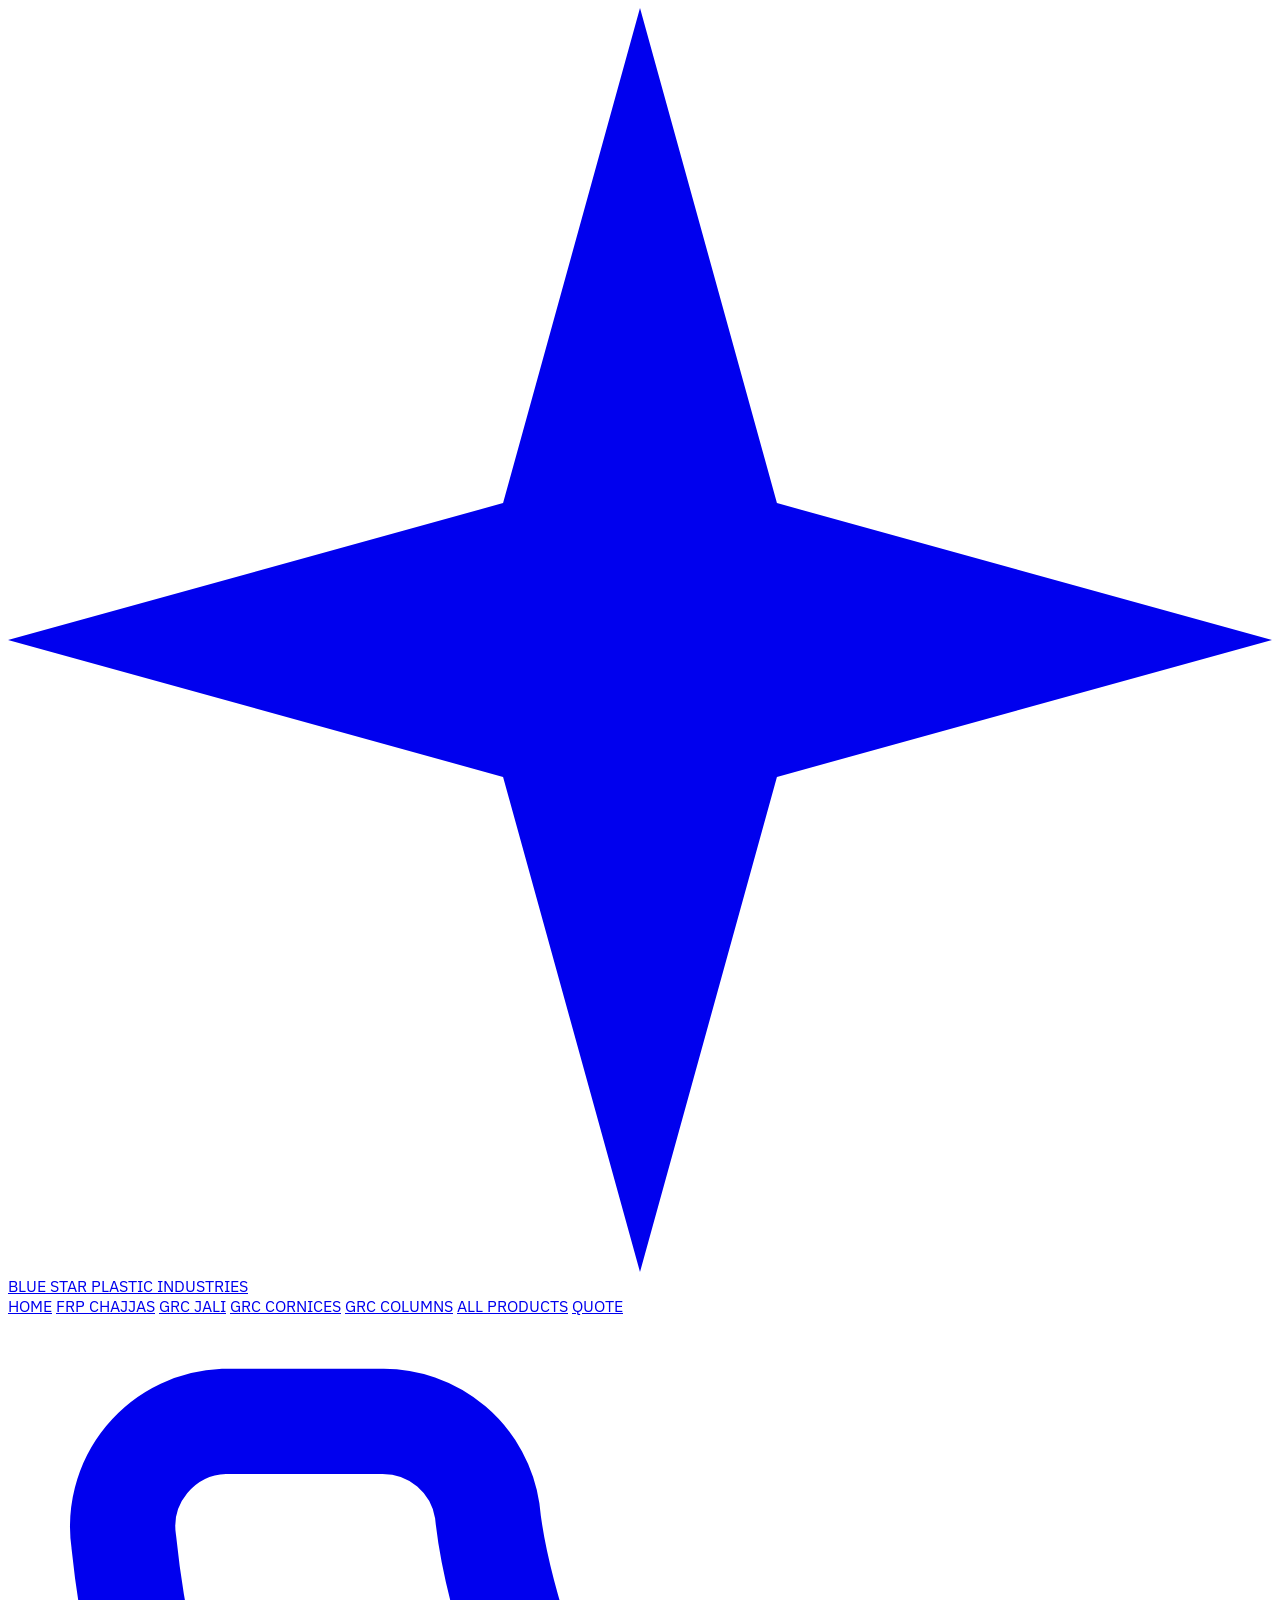
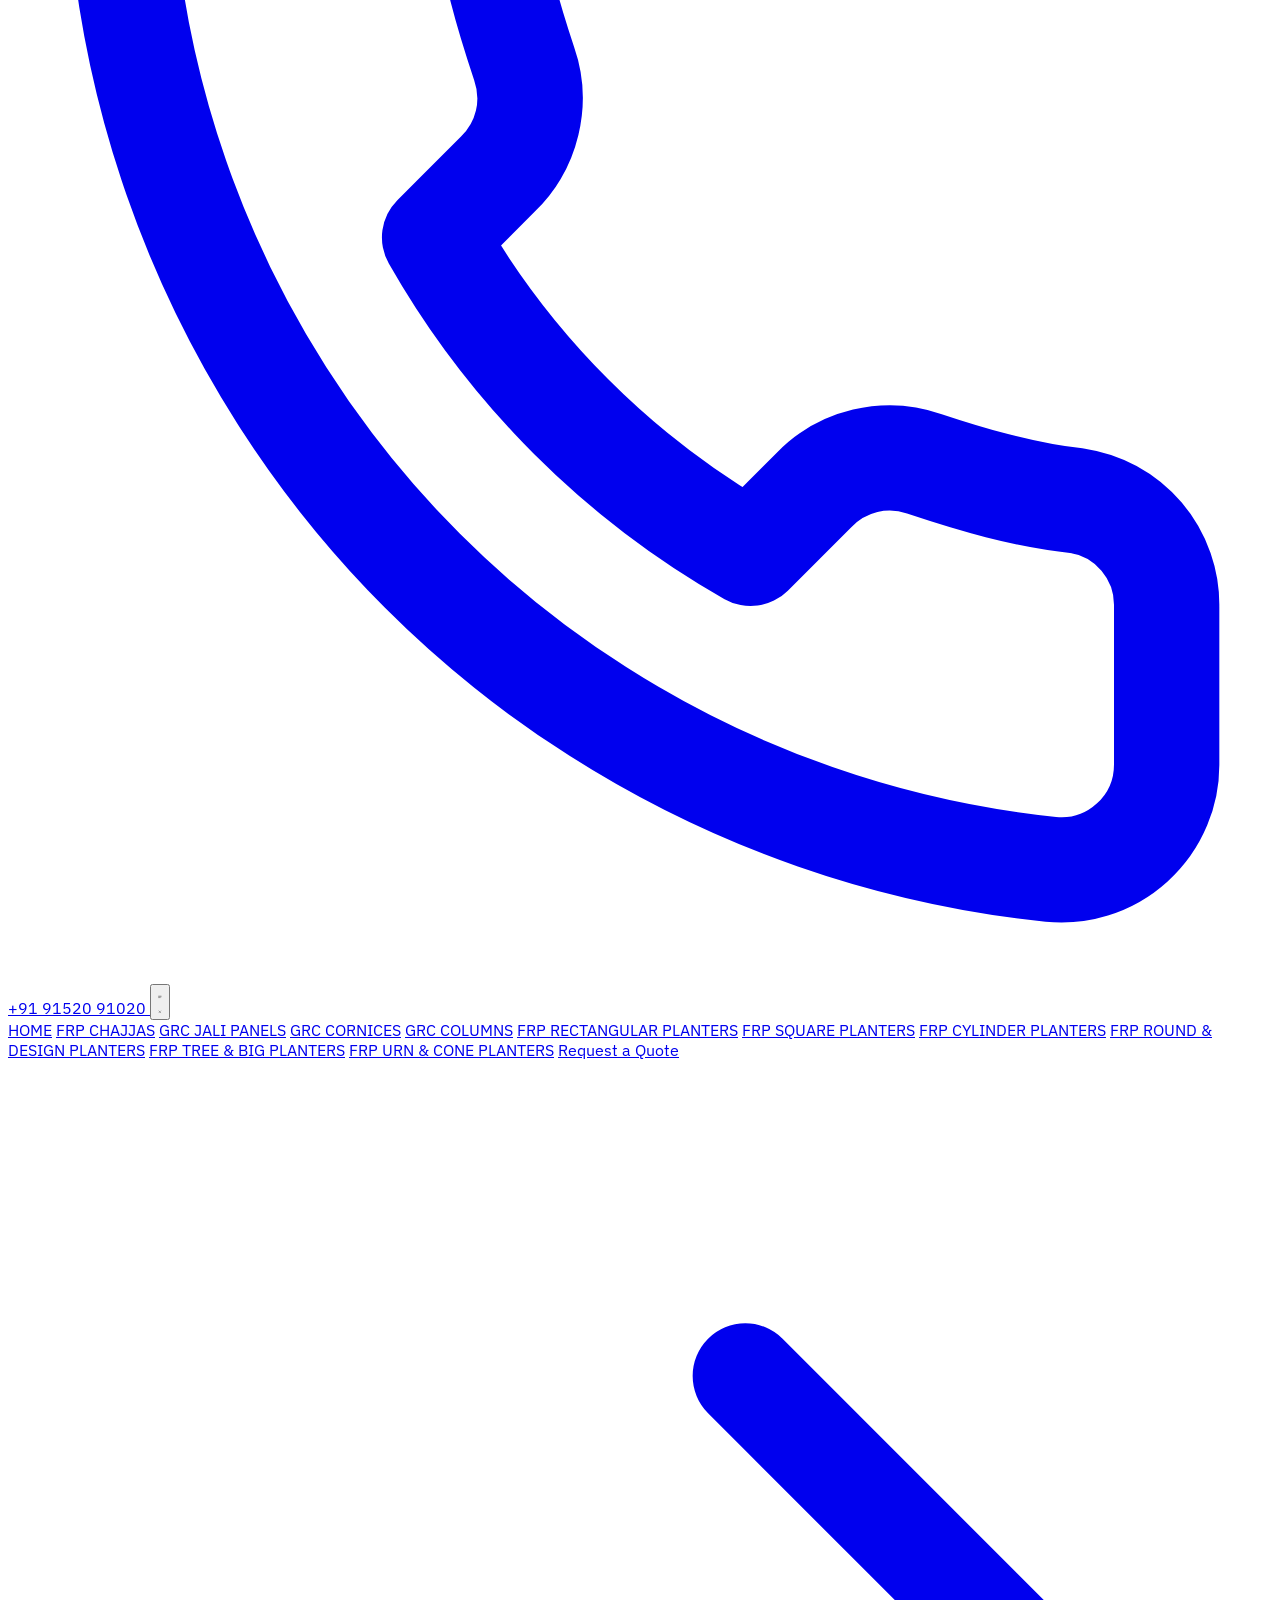
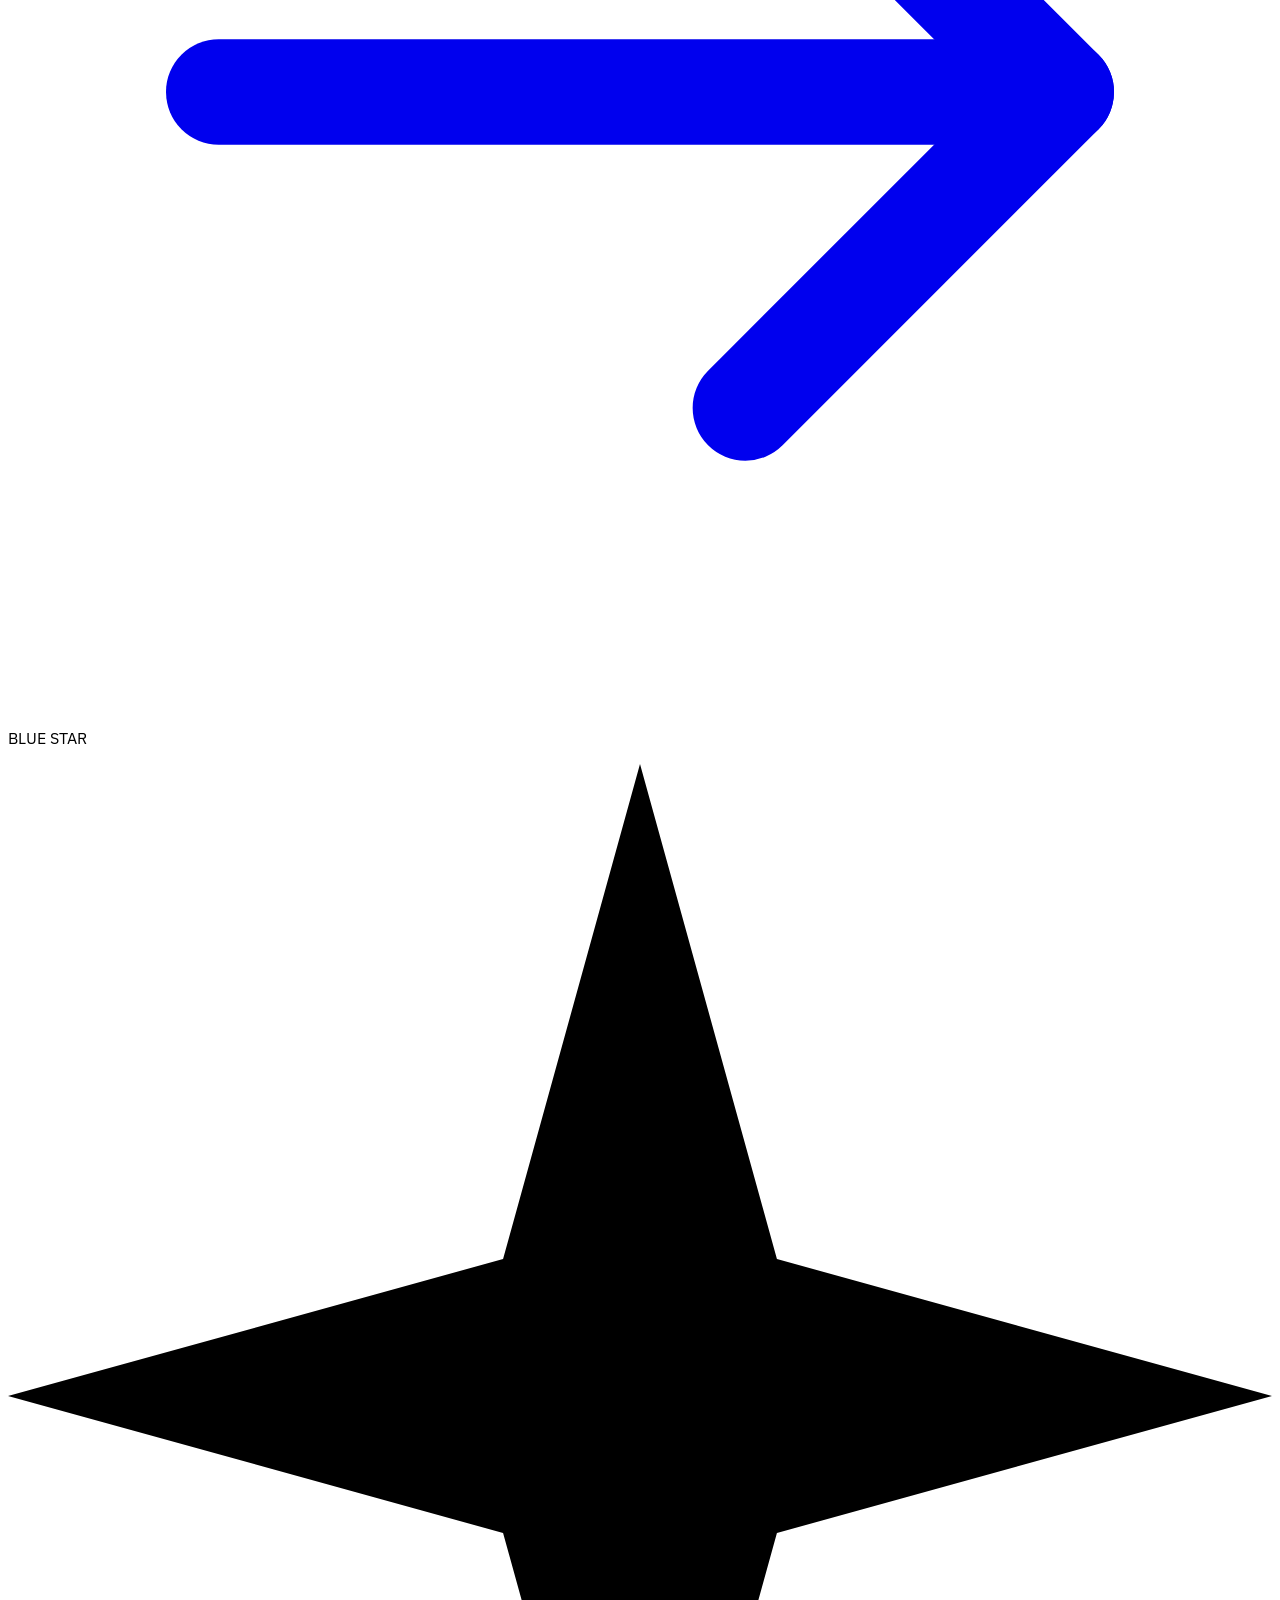
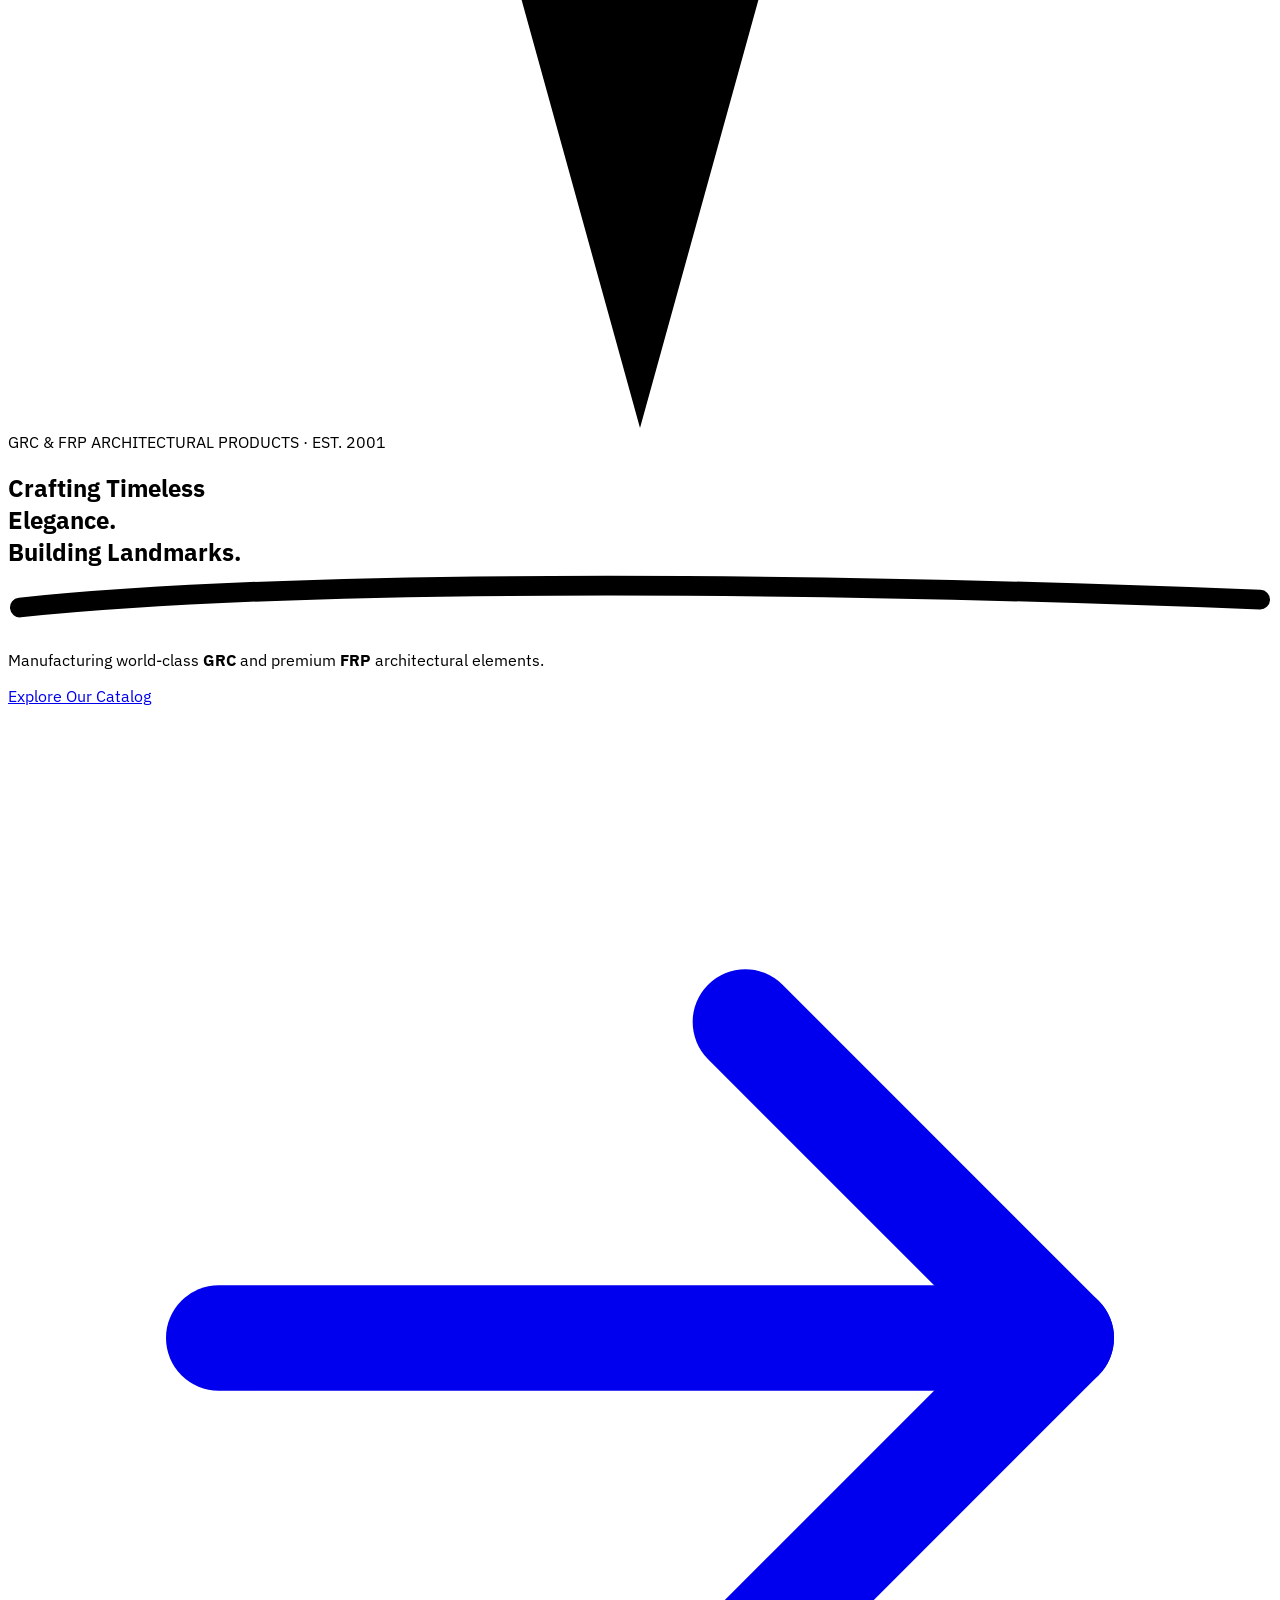
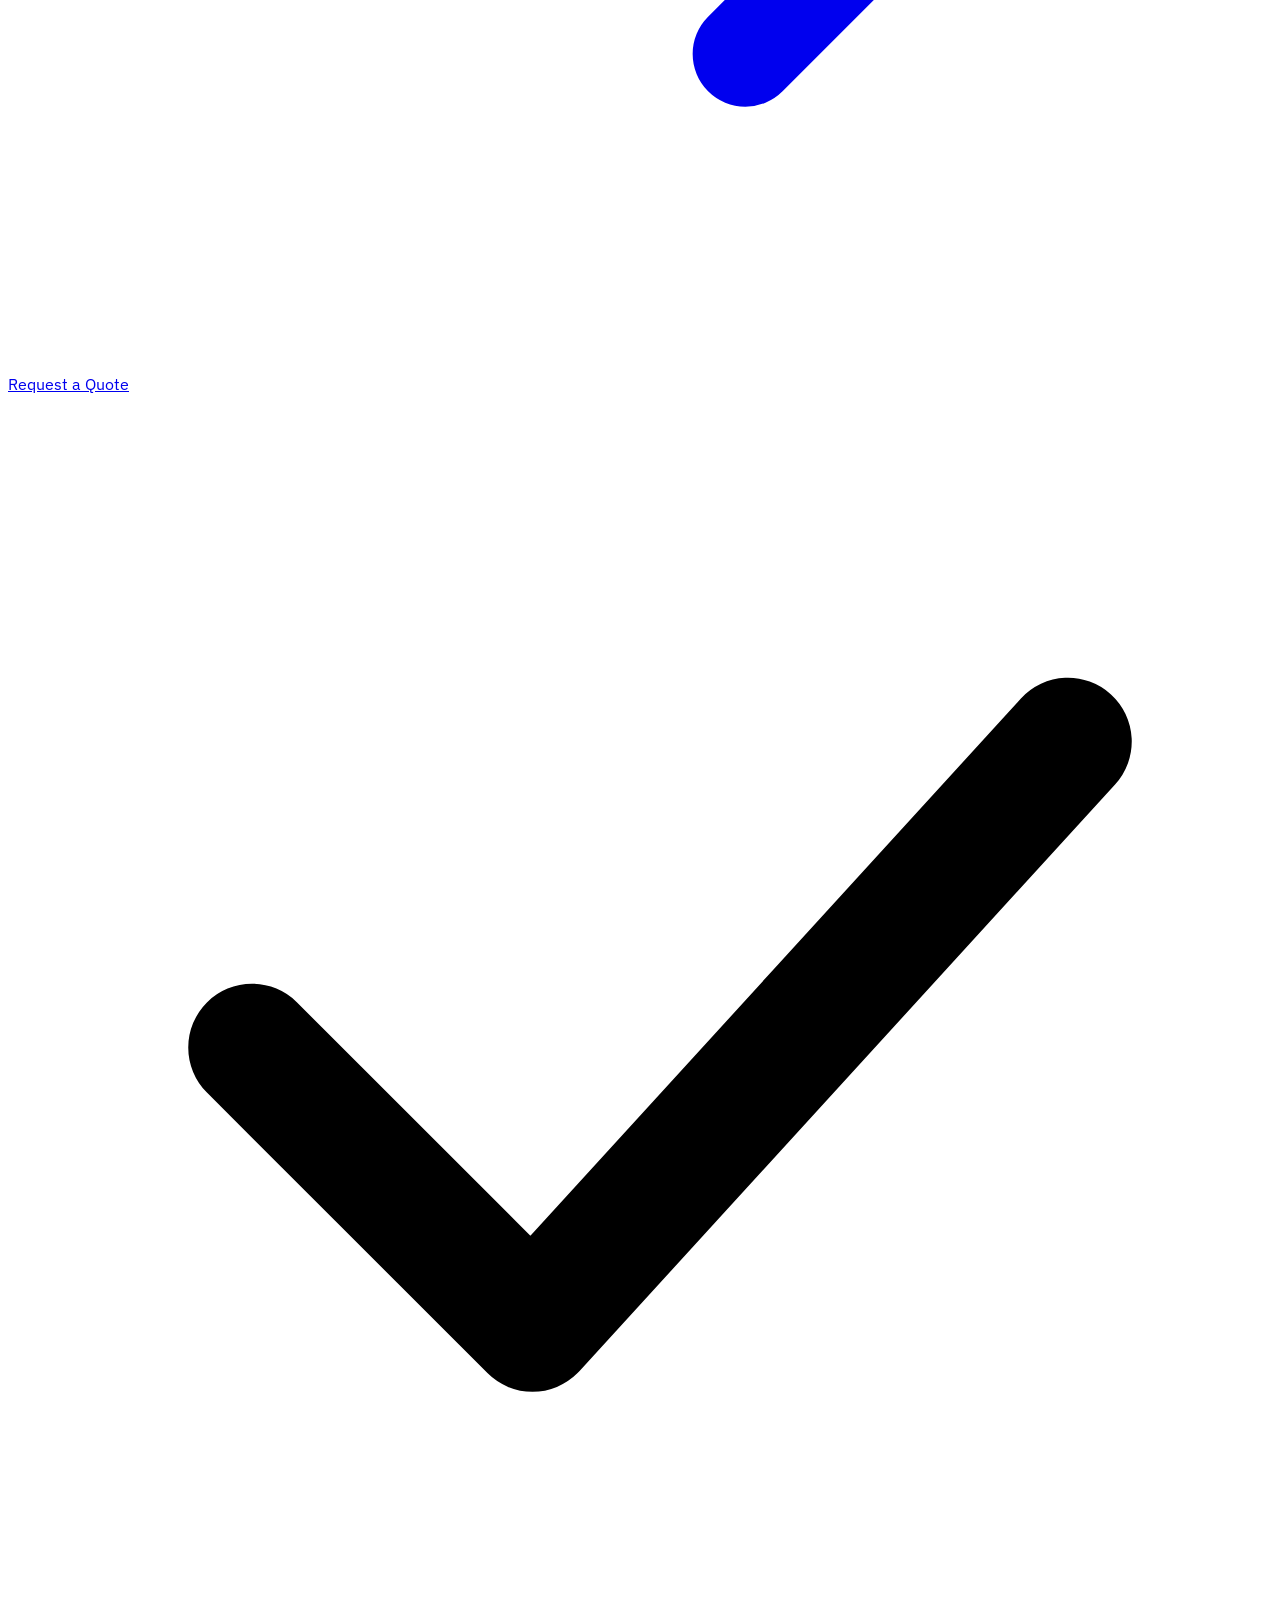
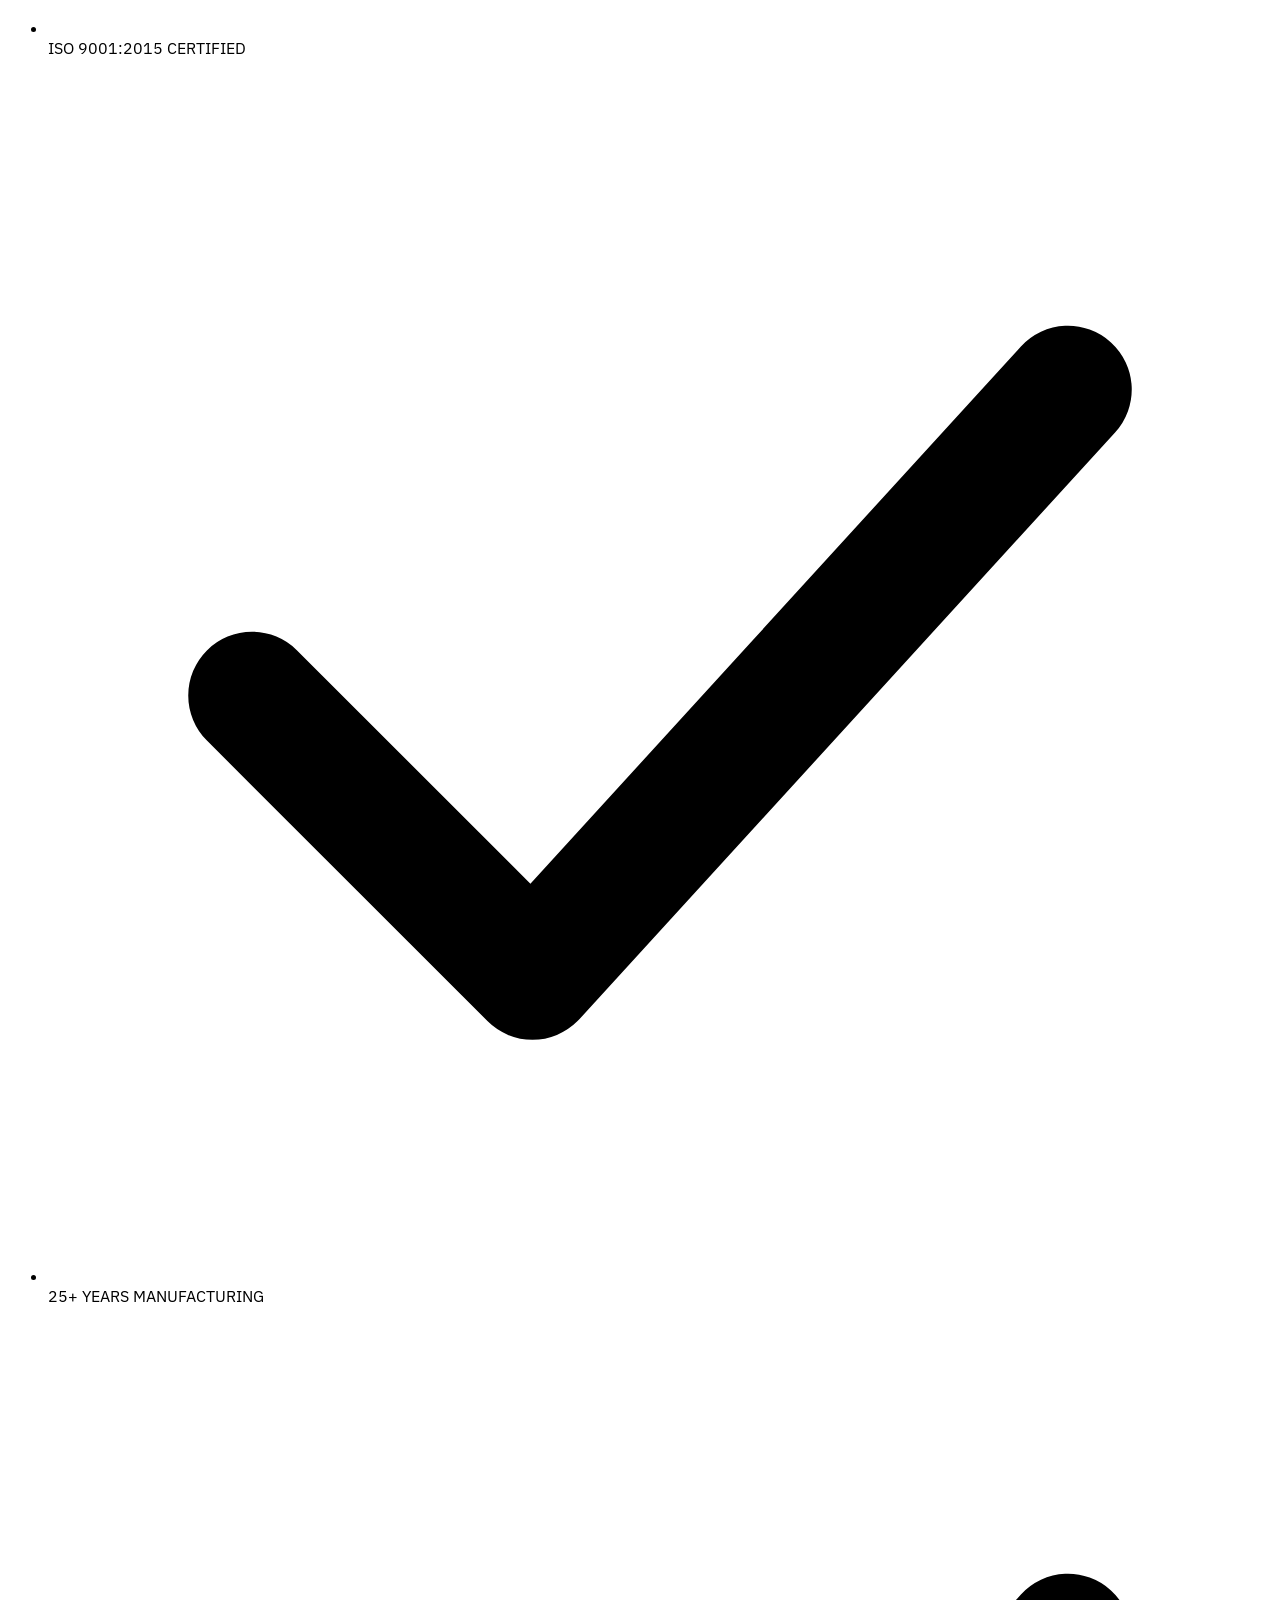
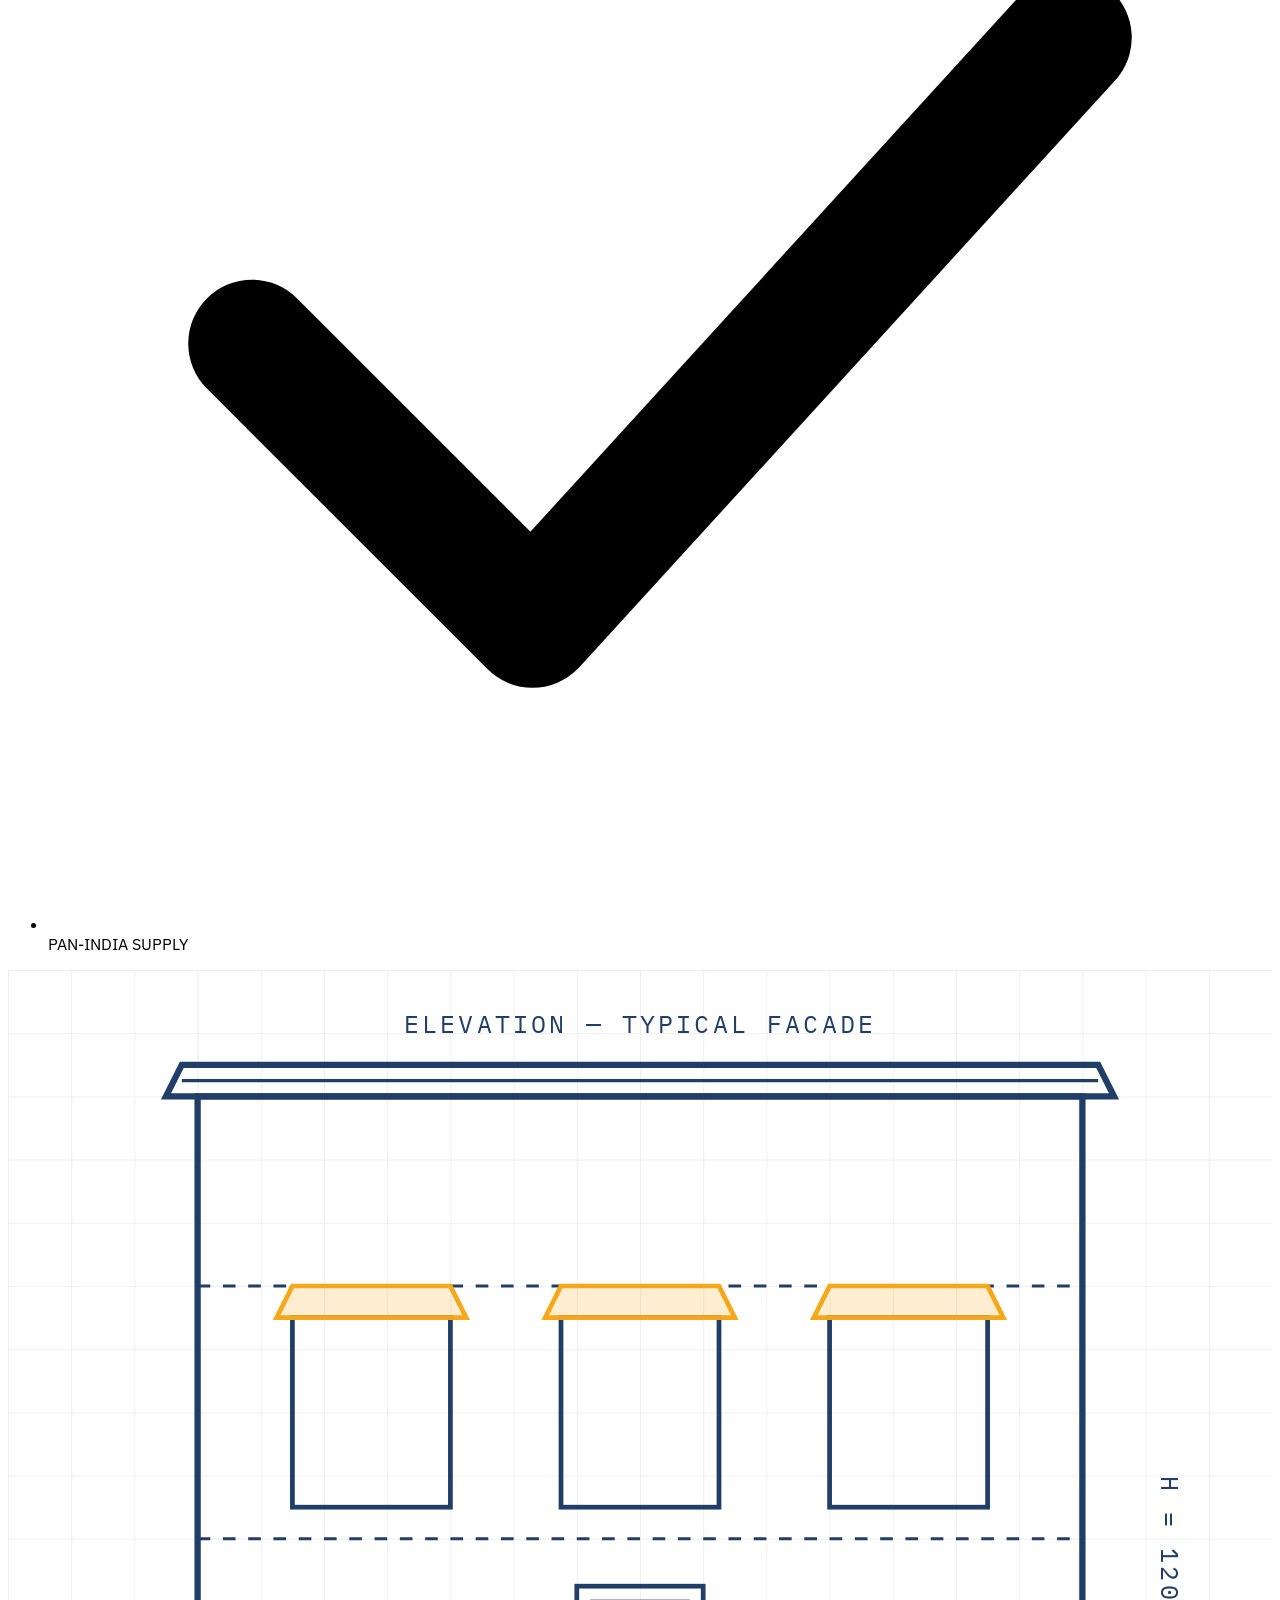
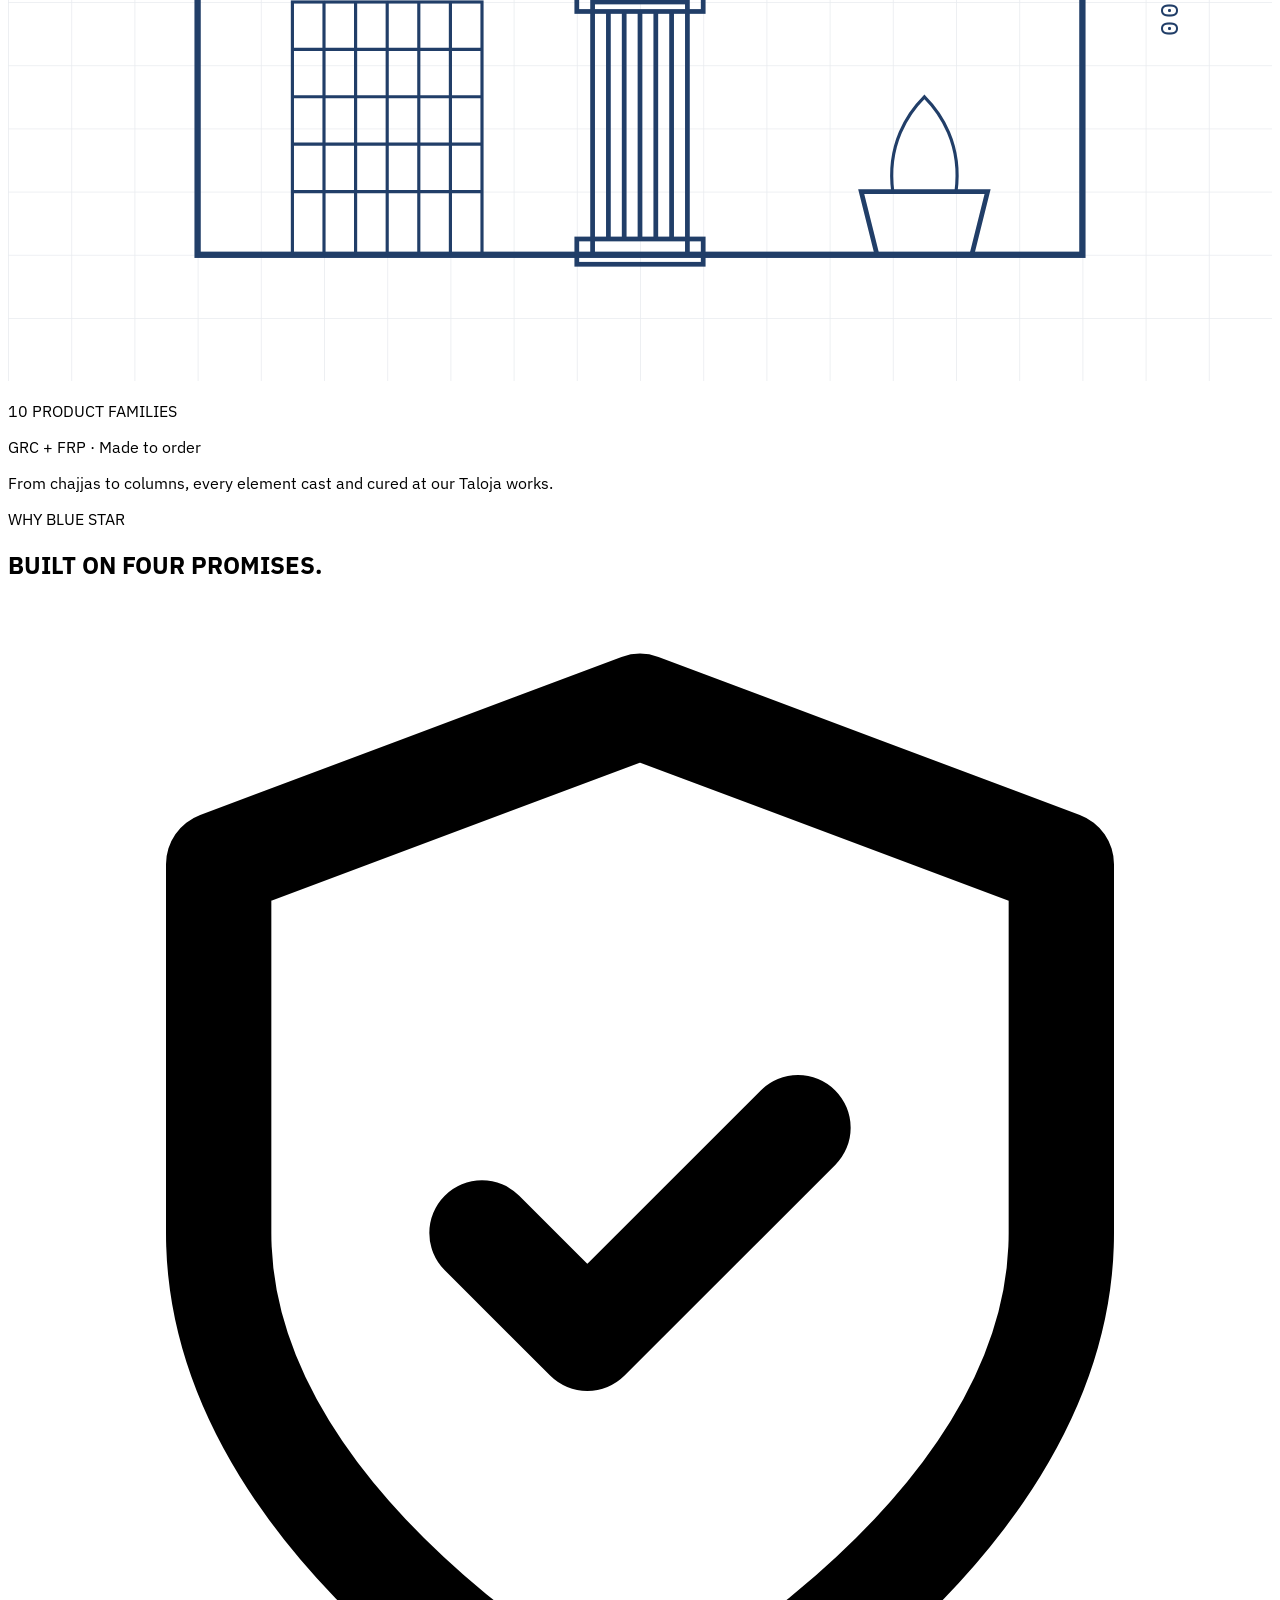
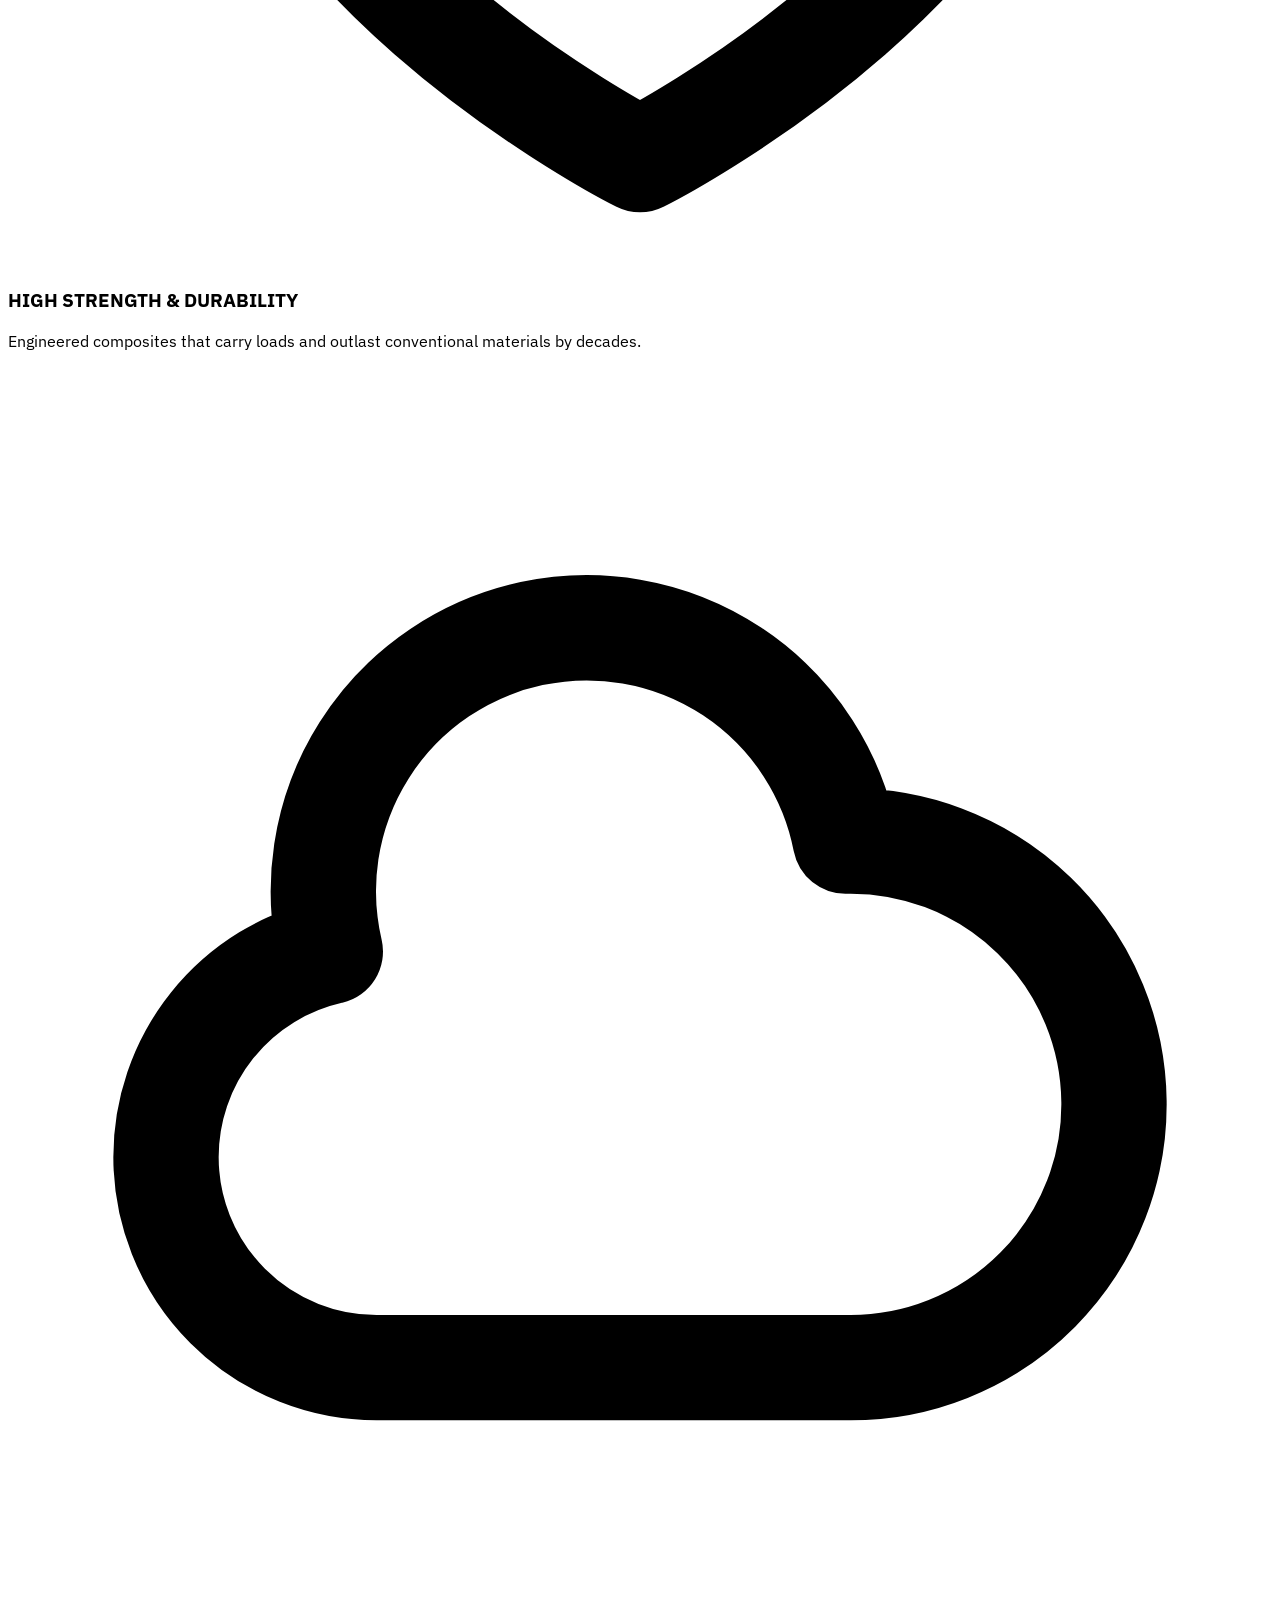
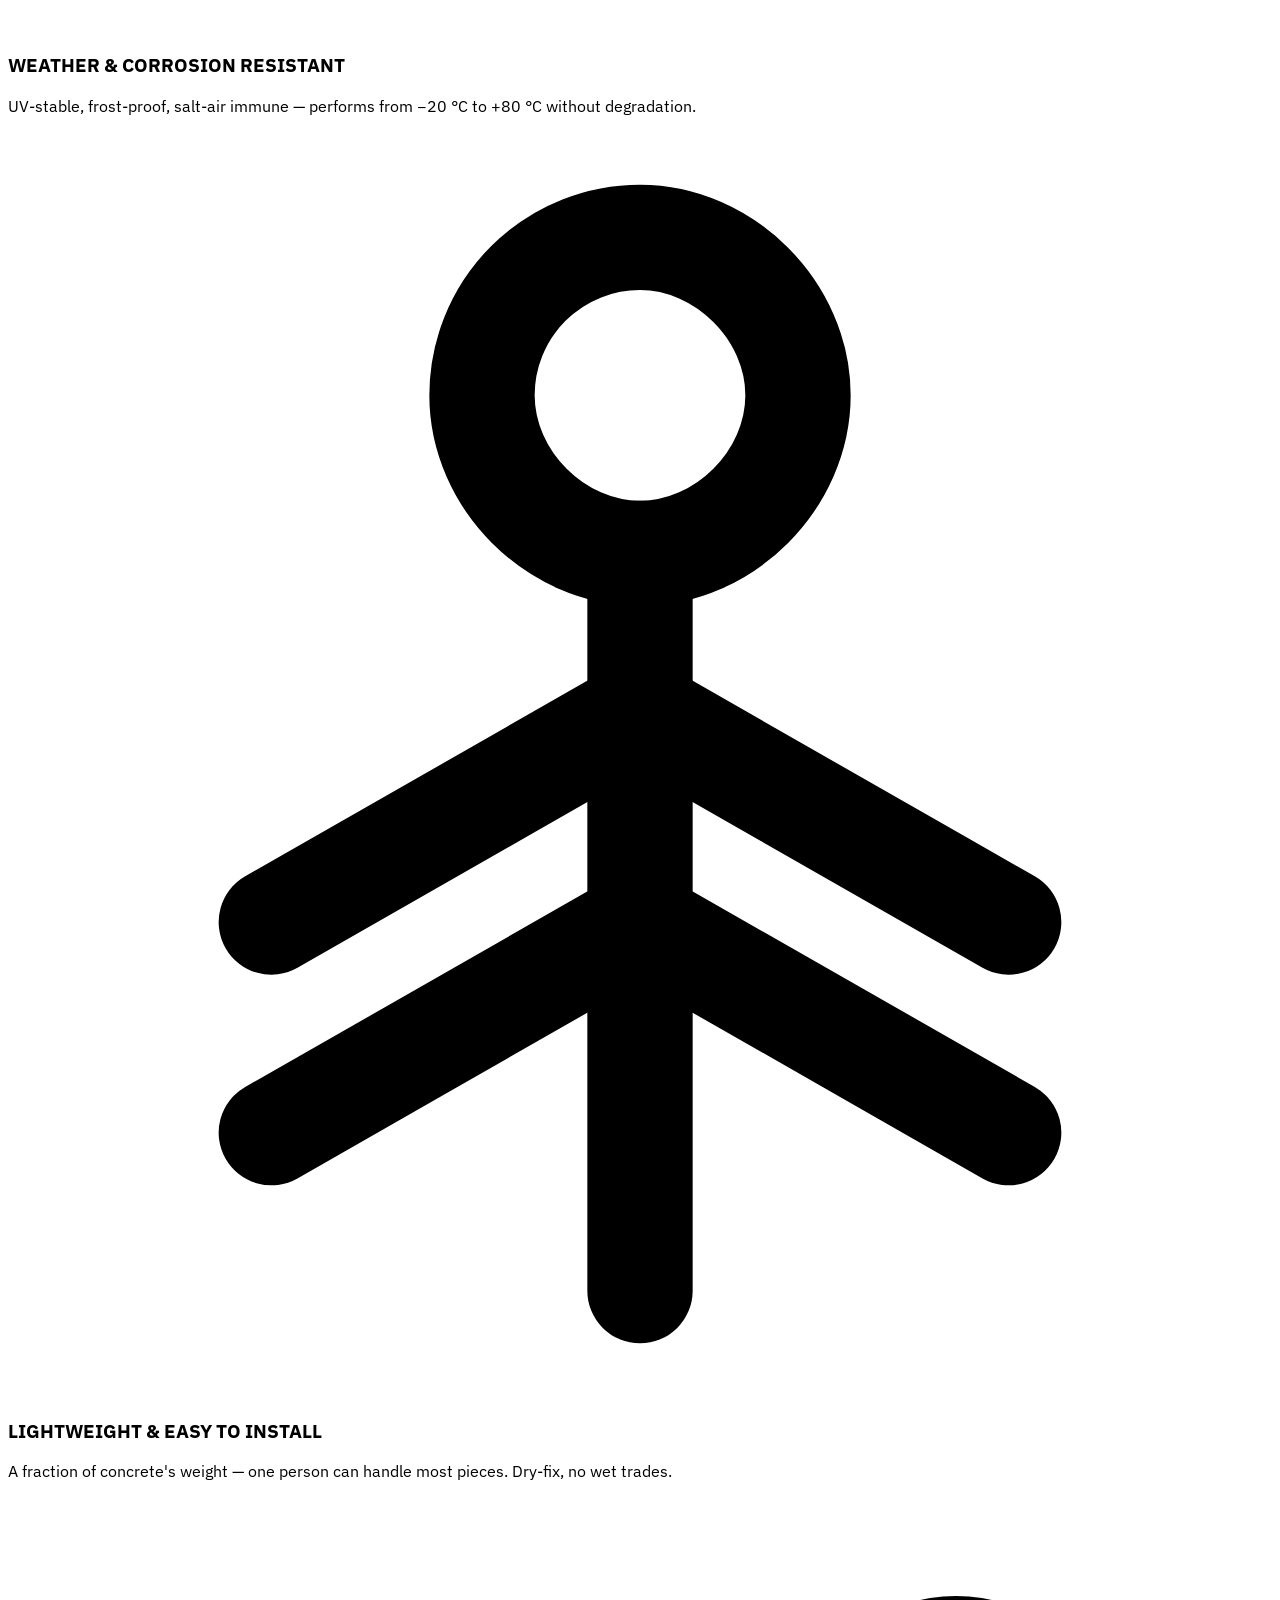
==== public/index.html @ f787c9ff "task snapshot 7a6efbeb-e450-4d61-8307-bb2cd0b70894" ====
<!DOCTYPE html>
<html lang="en">
<head>
  <meta charset="UTF-8" />
  <meta name="viewport" content="width=device-width, initial-scale=1.0" />
  <title>Blue Star Plastic Industries — GRC & FRP Architectural Products</title>
  <meta name="description" content="Blue Star Plastic Industries — manufacturing world-class GRC and premium FRP architectural elements: chajjas, jali panels, cornices, columns, planters and more. Call +91 91520 91020." />

  <!-- Open Graph -->
  <meta property="og:title" content="Blue Star Plastic Industries — GRC & FRP Architectural Products" />
  <meta property="og:description" content="Manufacturing world-class GRC and premium FRP architectural elements. Strength. Style. Perfection." />
  <meta property="og:type" content="website" />
  <meta property="og:image" content="https://placehold.co/1200x630/0c1e3a/f5a81c?text=BLUE+STAR+PLASTIC+INDUSTRIES" />

  <!-- Twitter Card -->
  <meta name="twitter:card" content="summary_large_image" />
  <meta name="twitter:title" content="Blue Star Plastic Industries — GRC & FRP Architectural Products" />
  <meta name="twitter:description" content="Manufacturing world-class GRC and premium FRP architectural elements." />
  <meta name="twitter:image" content="https://placehold.co/1200x630/0c1e3a/f5a81c?text=BLUE+STAR+PLASTIC+INDUSTRIES" />

  <!-- Favicon -->
  <link rel="icon" href="data:image/svg+xml,%3Csvg xmlns='http://www.w3.org/2000/svg' viewBox='0 0 32 32'%3E%3Crect width='32' height='32' rx='6' fill='%230c1e3a'/%3E%3Cpath d='M16 4l2.8 9.2L28 16l-9.2 2.8L16 28l-2.8-9.2L4 16l9.2-2.8z' fill='%23f5a81c'/%3E%3C/svg%3E" />

  <!-- Tailwind CSS CDN -->
  <script src="https://cdn.tailwindcss.com"></script>
  <script>
    tailwind.config = {
      theme: {
        extend: {
          colors: {
            navy: {
              50:  '#f2f6fb',
              100: '#e4ecf6',
              200: '#c8d8ea',
              300: '#a2bbd8',
              400: '#7192bc',
              500: '#4a6d9e',
              600: '#325282',
              700: '#213e68',
              800: '#152c4f',
              900: '#0c1e3a',
              950: '#071427',
            },
            accent: {
              300: '#ffd489',
              400: '#ffc258',
              500: '#f5a81c',
              600: '#d98e0b',
              700: '#b37206',
            },
            paper: '#f6f8fb',
          },
          fontFamily: {
            display: ['"Bebas Neue"', 'sans-serif'],
            sans:    ['"IBM Plex Sans"', 'system-ui', 'sans-serif'],
            mono:    ['"IBM Plex Mono"', 'monospace'],
          },
        },
      },
    };
  </script>

  <!-- Fonts -->
  <link rel="preconnect" href="https://fonts.googleapis.com" />
  <link rel="preconnect" href="https://fonts.gstatic.com" crossorigin />
  <link href="https://fonts.googleapis.com/css2?family=Bebas+Neue&family=IBM+Plex+Mono:wght@400;500;600&family=IBM+Plex+Sans:wght@400;500;600;700&display=swap" rel="stylesheet" />

  <style>
    html { scroll-behavior: smooth; }
    body { font-family: 'IBM Plex Sans', system-ui, sans-serif; -webkit-font-smoothing: antialiased; }
    ::selection { background: #f5a81c; color: #071427; }

    /* Nav underline animation */
    .nav-link { position: relative; }
    .nav-link::after {
      content: '';
      position: absolute;
      left: 0; right: 100%; bottom: -4px;
      height: 2px;
      background: #f5a81c;
      transition: right 0.3s ease;
    }
    .nav-link:hover::after,
    .nav-link:focus-visible::after { right: 0; }

    /* Product card hover */
    .product-card {
      transition: transform 0.3s ease, box-shadow 0.3s ease;
    }
    .product-card:hover {
      transform: translateY(-6px);
      box-shadow: 0 20px 40px -12px rgba(12, 30, 58, 0.18);
    }

    /* WhatsApp pulse */
    @keyframes wa-pulse {
      0%   { box-shadow: 0 0 0 0 rgba(37, 211, 102, 0.5); }
      70%  { box-shadow: 0 0 0 18px rgba(37, 211, 102, 0); }
      100% { box-shadow: 0 0 0 0 rgba(37, 211, 102, 0); }
    }
    .wa-pulse { animation: wa-pulse 2.4s infinite; }

    /* Reduced motion */
    @media (prefers-reduced-motion: reduce) {
      *, *::before, *::after {
        animation-duration: 0.01ms !important;
        transition-duration: 0.01ms !important;
      }
      html { scroll-behavior: auto; }
    }
  </style>
</head>

<body class="bg-paper text-navy-900">

  <!-- ================================================================
       HEADER
       ================================================================ -->
  <header id="site-header" class="fixed inset-x-0 top-0 z-50 bg-white/95 backdrop-blur-sm shadow-sm transition-all duration-300">
    <div class="mx-auto flex max-w-7xl items-center justify-between px-5 py-3.5 sm:px-8">

      <!-- Logo -->
      <a href="index.html" class="group flex items-center gap-2.5">
        <svg viewBox="0 0 24 24" class="h-7 w-7 text-accent-500 transition-transform duration-300 group-hover:rotate-45" aria-hidden="true">
          <path d="M12 0 L14.6 9.4 L24 12 L14.6 14.6 L12 24 L9.4 14.6 L0 12 L9.4 9.4 Z" fill="currentColor"/>
        </svg>
        <span class="leading-none">
          <span class="block font-display text-[22px] tracking-[0.06em] text-navy-900">BLUE STAR</span>
          <span class="mt-0.5 block font-mono text-[8.5px] tracking-[0.34em] text-accent-600">PLASTIC INDUSTRIES</span>
        </span>
      </a>

      <!-- Desktop nav -->
      <nav class="hidden items-center gap-7 lg:flex" aria-label="Primary">
        <a href="index.html"              class="nav-link font-mono text-[11px] tracking-[0.18em] text-accent-600">HOME</a>
        <a href="chajjas.html"             class="nav-link font-mono text-[11px] tracking-[0.18em] text-navy-700 hover:text-navy-950">FRP CHAJJAS</a>
        <a href="jali-panels.html"         class="nav-link font-mono text-[11px] tracking-[0.18em] text-navy-700 hover:text-navy-950">GRC JALI</a>
        <a href="cornices.html"            class="nav-link font-mono text-[11px] tracking-[0.18em] text-navy-700 hover:text-navy-950">GRC CORNICES</a>
        <a href="columns.html"             class="nav-link font-mono text-[11px] tracking-[0.18em] text-navy-700 hover:text-navy-950">GRC COLUMNS</a>
        <a href="#products"                class="nav-link font-mono text-[11px] tracking-[0.18em] text-navy-700 hover:text-navy-950">ALL PRODUCTS</a>
        <a href="#quote"                   class="nav-link font-mono text-[11px] tracking-[0.18em] text-navy-700 hover:text-navy-950">QUOTE</a>
      </nav>

      <!-- Right side: CTA + hamburger -->
      <div class="flex items-center gap-2.5">
        <a href="tel:+919152091020" class="hidden sm:inline-flex items-center gap-1.5 bg-accent-500 px-3 py-2.5 text-xs font-semibold text-navy-950 transition hover:bg-accent-400">
          <svg viewBox="0 0 24 24" class="h-4 w-4" fill="none" stroke="currentColor" stroke-width="2" stroke-linecap="round" stroke-linejoin="round"><path d="M22 16.9v3a2 2 0 0 1-2.2 2 19.8 19.8 0 0 1-8.6-3 19.5 19.5 0 0 1-6-6 19.8 19.8 0 0 1-3-8.6A2 2 0 0 1 4.1 2h3a2 2 0 0 1 2 1.7c.1 1 .4 2 .7 2.9a2 2 0 0 1-.5 2.1L8.1 9.9a16 16 0 0 0 6 6l1.2-1.2a2 2 0 0 1 2.1-.5c.9.3 1.9.6 2.9.7a2 2 0 0 1 1.7 2Z"/></svg>
          <span class="whitespace-nowrap">+91 91520 91020</span>
        </a>

        <!-- Hamburger button -->
        <button id="hamburger-btn" type="button" aria-label="Toggle menu" aria-expanded="false" aria-controls="mobile-menu"
          class="flex h-10 w-10 items-center justify-center border border-navy-300 text-navy-900 transition hover:border-navy-800 lg:hidden">
          <svg id="hamburger-icon" viewBox="0 0 24 24" class="h-5 w-5" fill="none" stroke="currentColor" stroke-width="2" stroke-linecap="round">
            <path d="M4 7h16M4 12h16M4 17h10"/>
          </svg>
          <svg id="close-icon" viewBox="0 0 24 24" class="hidden h-5 w-5" fill="none" stroke="currentColor" stroke-width="2" stroke-linecap="round">
            <path d="M6 6l12 12M18 6L6 18"/>
          </svg>
        </button>
      </div>
    </div>

    <!-- Mobile menu panel -->
    <nav id="mobile-menu" class="hidden border-t border-navy-800 bg-navy-950 px-6 pb-8 pt-4 lg:hidden" aria-label="Mobile">
      <div class="flex flex-col">
        <a href="index.html"             class="border-b border-navy-800/70 py-3.5 font-mono text-xs tracking-[0.2em] text-accent-400">HOME</a>
        <a href="chajjas.html"           class="border-b border-navy-800/70 py-3.5 font-mono text-xs tracking-[0.2em] text-navy-100 hover:text-accent-400">FRP CHAJJAS</a>
        <a href="jali-panels.html"       class="border-b border-navy-800/70 py-3.5 font-mono text-xs tracking-[0.2em] text-navy-100 hover:text-accent-400">GRC JALI PANELS</a>
        <a href="cornices.html"          class="border-b border-navy-800/70 py-3.5 font-mono text-xs tracking-[0.2em] text-navy-100 hover:text-accent-400">GRC CORNICES</a>
        <a href="columns.html"           class="border-b border-navy-800/70 py-3.5 font-mono text-xs tracking-[0.2em] text-navy-100 hover:text-accent-400">GRC COLUMNS</a>
        <a href="rectangular-planters.html" class="border-b border-navy-800/70 py-3.5 font-mono text-xs tracking-[0.2em] text-navy-100 hover:text-accent-400">FRP RECTANGULAR PLANTERS</a>
        <a href="square-planters.html"   class="border-b border-navy-800/70 py-3.5 font-mono text-xs tracking-[0.2em] text-navy-100 hover:text-accent-400">FRP SQUARE PLANTERS</a>
        <a href="cylinder-planters.html" class="border-b border-navy-800/70 py-3.5 font-mono text-xs tracking-[0.2em] text-navy-100 hover:text-accent-400">FRP CYLINDER PLANTERS</a>
        <a href="round-planters.html"    class="border-b border-navy-800/70 py-3.5 font-mono text-xs tracking-[0.2em] text-navy-100 hover:text-accent-400">FRP ROUND &amp; DESIGN PLANTERS</a>
        <a href="tree-planters.html"     class="border-b border-navy-800/70 py-3.5 font-mono text-xs tracking-[0.2em] text-navy-100 hover:text-accent-400">FRP TREE &amp; BIG PLANTERS</a>
        <a href="urn-planters.html"      class="border-b border-navy-800/70 py-3.5 font-mono text-xs tracking-[0.2em] text-navy-100 hover:text-accent-400">FRP URN &amp; CONE PLANTERS</a>
        <a href="#quote" class="mt-6 inline-flex items-center justify-center gap-2 bg-accent-500 px-4 py-3 text-sm font-bold text-navy-950">
          Request a Quote
          <svg viewBox="0 0 24 24" class="h-4 w-4" fill="none" stroke="currentColor" stroke-width="2" stroke-linecap="round" stroke-linejoin="round"><path d="M4 12h16"/><path d="m14 6 6 6-6 6"/></svg>
        </a>
      </div>
    </nav>
  </header>


  <!-- ================================================================
       HERO
       ================================================================ -->
  <section class="relative overflow-hidden bg-paper pt-28 pb-20 md:pt-36 md:pb-28">
    <!-- Blueprint grid -->
    <div class="absolute inset-0 opacity-[0.06]" style="background-image: linear-gradient(rgba(21,44,79,1) 1px, transparent 1px), linear-gradient(90deg, rgba(21,44,79,1) 1px, transparent 1px); background-size: 30px 30px;" aria-hidden="true"></div>

    <!-- Watermark -->
    <span class="pointer-events-none absolute -bottom-6 right-0 select-none font-display text-[22vw] leading-none text-navy-900/[0.04] md:text-[16vw]" aria-hidden="true">BLUE STAR</span>

    <div class="relative mx-auto max-w-7xl px-5 sm:px-8">
      <div class="grid items-center gap-14 lg:grid-cols-12 lg:gap-10">

        <!-- Copy -->
        <div class="lg:col-span-7">
          <p class="inline-flex items-center gap-2.5 font-mono text-[11px] tracking-[0.3em] text-navy-600">
            <svg viewBox="0 0 24 24" class="h-3.5 w-3.5 text-accent-500" aria-hidden="true"><path d="M12 0 L14.6 9.4 L24 12 L14.6 14.6 L12 24 L9.4 14.6 L0 12 L9.4 9.4 Z" fill="currentColor"/></svg>
            GRC &amp; FRP ARCHITECTURAL PRODUCTS · EST. 2001
          </p>

          <h1 class="mt-5 font-display text-[52px] leading-[0.96] tracking-[0.015em] text-navy-900 sm:text-7xl xl:text-[88px]">
            Crafting Timeless
            <br />
            Elegance.
            <br />
            <span class="relative inline-block">
              Building Landmarks.
              <svg viewBox="0 0 320 14" class="absolute -bottom-2 left-0 w-full text-accent-500" preserveAspectRatio="none" aria-hidden="true">
                <path d="M3 10 C 70 3, 190 3, 317 8" fill="none" stroke="currentColor" stroke-width="5" stroke-linecap="round"/>
              </svg>
            </span>
          </h1>

          <p class="mt-7 max-w-xl text-lg leading-relaxed text-gray-600">
            Manufacturing world-class <strong class="font-semibold text-navy-800">GRC</strong> and premium <strong class="font-semibold text-navy-800">FRP</strong> architectural elements.
          </p>

          <div class="mt-9 flex flex-wrap items-center gap-4">
            <a href="#products" class="group inline-flex items-center gap-3 bg-accent-500 px-7 py-4 text-[15px] font-bold text-navy-950 shadow-[6px_6px_0_0_#152c4f] transition-all duration-200 hover:translate-x-[3px] hover:translate-y-[3px] hover:bg-accent-400 hover:shadow-[2px_2px_0_0_#152c4f]">
              Explore Our Catalog
              <svg viewBox="0 0 24 24" class="h-4 w-4 transition-transform duration-200 group-hover:translate-x-1" fill="none" stroke="currentColor" stroke-width="2" stroke-linecap="round" stroke-linejoin="round"><path d="M4 12h16"/><path d="m14 6 6 6-6 6"/></svg>
            </a>
            <a href="#quote" class="inline-flex items-center gap-3 border-2 border-navy-800 px-7 py-[14px] text-[15px] font-semibold text-navy-800 transition-colors duration-200 hover:bg-navy-800 hover:text-white">
              Request a Quote
            </a>
          </div>

          <ul class="mt-10 flex flex-wrap gap-x-7 gap-y-3">
            <li class="flex items-center gap-2 font-mono text-[10.5px] tracking-[0.16em] text-gray-500">
              <svg viewBox="0 0 24 24" class="h-3.5 w-3.5 text-accent-600" fill="none" stroke="currentColor" stroke-width="2.5" stroke-linecap="round" stroke-linejoin="round"><path d="m4 12.5 5.5 5.5L20 6.5"/></svg>
              ISO 9001:2015 CERTIFIED
            </li>
            <li class="flex items-center gap-2 font-mono text-[10.5px] tracking-[0.16em] text-gray-500">
              <svg viewBox="0 0 24 24" class="h-3.5 w-3.5 text-accent-600" fill="none" stroke="currentColor" stroke-width="2.5" stroke-linecap="round" stroke-linejoin="round"><path d="m4 12.5 5.5 5.5L20 6.5"/></svg>
              25+ YEARS MANUFACTURING
            </li>
            <li class="flex items-center gap-2 font-mono text-[10.5px] tracking-[0.16em] text-gray-500">
              <svg viewBox="0 0 24 24" class="h-3.5 w-3.5 text-accent-600" fill="none" stroke="currentColor" stroke-width="2.5" stroke-linecap="round" stroke-linejoin="round"><path d="m4 12.5 5.5 5.5L20 6.5"/></svg>
              PAN-INDIA SUPPLY
            </li>
          </ul>
        </div>

        <!-- Hero visual — architectural SVG composition -->
        <div class="lg:col-span-5">
          <div class="relative">
            <span class="absolute -left-2 -top-2 h-7 w-7 border-l-[3px] border-t-[3px] border-accent-500" aria-hidden="true"></span>
            <span class="absolute -right-2 -top-2 h-7 w-7 border-r-[3px] border-t-[3px] border-accent-500" aria-hidden="true"></span>
            <span class="absolute -bottom-2 -left-2 h-7 w-7 border-b-[3px] border-l-[3px] border-accent-500" aria-hidden="true"></span>
            <span class="absolute -bottom-2 -right-2 h-7 w-7 border-b-[3px] border-r-[3px] border-accent-500" aria-hidden="true"></span>

            <div class="overflow-hidden border border-gray-200 bg-navy-50 p-6">
              <svg viewBox="0 0 400 320" class="w-full" aria-hidden="true">
                <!-- Blueprint grid -->
                <defs>
                  <pattern id="hero-grid" width="20" height="20" patternUnits="userSpaceOnUse">
                    <path d="M20 0H0V20" fill="none" stroke="#213e68" stroke-opacity="0.1" stroke-width="0.5"/>
                  </pattern>
                </defs>
                <rect width="400" height="320" fill="url(#hero-grid)"/>

                <!-- Building facade -->
                <rect x="60" y="40" width="280" height="240" fill="none" stroke="#213e68" stroke-width="2"/>
                <line x1="60" y1="100" x2="340" y2="100" stroke="#213e68" stroke-width="1" stroke-dasharray="4 4"/>
                <line x1="60" y1="180" x2="340" y2="180" stroke="#213e68" stroke-width="1" stroke-dasharray="4 4"/>

                <!-- Windows with chajjas -->
                <g fill="none" stroke="#213e68" stroke-width="1.5">
                  <rect x="90" y="110" width="50" height="60"/>
                  <rect x="175" y="110" width="50" height="60"/>
                  <rect x="260" y="110" width="50" height="60"/>
                  <!-- Chajja projections -->
                  <path d="M85 110 L145 110 L140 100 L90 100 Z" fill="#f5a81c" fill-opacity="0.2" stroke="#f5a81c" stroke-width="1.5"/>
                  <path d="M170 110 L230 110 L225 100 L175 100 Z" fill="#f5a81c" fill-opacity="0.2" stroke="#f5a81c" stroke-width="1.5"/>
                  <path d="M255 110 L315 110 L310 100 L260 100 Z" fill="#f5a81c" fill-opacity="0.2" stroke="#f5a81c" stroke-width="1.5"/>
                </g>

                <!-- Cornice at top -->
                <g fill="none" stroke="#213e68" stroke-width="2">
                  <path d="M50 40 L350 40 L345 30 L55 30 Z"/>
                  <line x1="55" y1="35" x2="345" y2="35" stroke-width="1"/>
                </g>

                <!-- Column at entrance -->
                <g fill="none" stroke="#213e68" stroke-width="1.5">
                  <rect x="185" y="200" width="30" height="80"/>
                  <rect x="180" y="195" width="40" height="8"/>
                  <rect x="180" y="275" width="40" height="8"/>
                  <!-- Column flutes -->
                  <line x1="190" y1="203" x2="190" y2="275"/>
                  <line x1="195" y1="203" x2="195" y2="275"/>
                  <line x1="200" y1="203" x2="200" y2="275"/>
                  <line x1="205" y1="203" x2="205" y2="275"/>
                  <line x1="210" y1="203" x2="210" y2="275"/>
                </g>

                <!-- Jali panel -->
                <g fill="none" stroke="#213e68" stroke-width="1">
                  <rect x="90" y="200" width="60" height="80"/>
                  <line x1="100" y1="200" x2="100" y2="280"/>
                  <line x1="110" y1="200" x2="110" y2="280"/>
                  <line x1="120" y1="200" x2="120" y2="280"/>
                  <line x1="130" y1="200" x2="130" y2="280"/>
                  <line x1="140" y1="200" x2="140" y2="280"/>
                  <line x1="90" y1="215" x2="150" y2="215"/>
                  <line x1="90" y1="230" x2="150" y2="230"/>
                  <line x1="90" y1="245" x2="150" y2="245"/>
                  <line x1="90" y1="260" x2="150" y2="260"/>
                </g>

                <!-- Planter -->
                <g fill="none" stroke="#213e68" stroke-width="1.5">
                  <path d="M270 260 L310 260 L305 280 L275 280 Z"/>
                  <path d="M280 260 C278 245 285 235 290 230 C295 235 302 245 300 260" stroke-width="1"/>
                </g>

                <!-- Dimension annotations -->
                <g fill="#213e68" font-family="IBM Plex Mono, monospace" font-size="8" letter-spacing="1">
                  <text x="200" y="20" text-anchor="middle">ELEVATION — TYPICAL FACADE</text>
                  <text x="365" y="160" text-anchor="start" transform="rotate(90 365 160)">H = 12000</text>
                </g>
              </svg>
            </div>

            <!-- Floating spec tag -->
            <div class="absolute -bottom-5 left-4 right-4 border border-gray-200 border-l-4 border-l-accent-500 bg-white p-4 shadow-xl sm:right-auto sm:w-72">
              <p class="font-mono text-[9.5px] tracking-[0.25em] text-accent-700">10 PRODUCT FAMILIES</p>
              <p class="mt-1 text-sm font-semibold text-navy-900">GRC + FRP · Made to order</p>
              <p class="mt-1 text-xs leading-relaxed text-gray-500">From chajjas to columns, every element cast and cured at our Taloja works.</p>
            </div>
          </div>
        </div>
      </div>
    </div>
  </section>


  <!-- ================================================================
       WHY CHOOSE US — 4-column features
       ================================================================ -->
  <section class="bg-white py-20 md:py-24">
    <div class="mx-auto max-w-7xl px-5 sm:px-8">
      <div class="text-center">
        <p class="font-mono text-[11px] tracking-[0.3em] text-accent-700">WHY BLUE STAR</p>
        <h2 class="mt-3 font-display text-4xl text-navy-900 sm:text-5xl md:text-6xl">BUILT ON FOUR PROMISES.</h2>
      </div>

      <div class="mt-14 grid gap-6 sm:grid-cols-2 lg:grid-cols-4">

        <!-- 1 — High Strength -->
        <div class="group border border-gray-200 bg-paper p-7 text-center transition-all duration-300 hover:-translate-y-1.5 hover:border-navy-800 hover:shadow-[8px_8px_0_0_rgba(21,44,79,0.08)]">
          <div class="mx-auto flex h-14 w-14 items-center justify-center border border-navy-800 text-navy-800 transition-colors duration-300 group-hover:bg-navy-900 group-hover:text-accent-400">
            <svg viewBox="0 0 24 24" class="h-7 w-7" fill="none" stroke="currentColor" stroke-width="2" stroke-linecap="round" stroke-linejoin="round">
              <path d="M12 22s8-4 8-10V5l-8-3-8 3v7c0 6 8 10 8 10z"/>
              <path d="m9 12 2 2 4-4"/>
            </svg>
          </div>
          <h3 class="mt-5 font-display text-xl tracking-[0.03em] text-navy-900">HIGH STRENGTH &amp; DURABILITY</h3>
          <p class="mt-2 text-sm leading-relaxed text-gray-500">Engineered composites that carry loads and outlast conventional materials by decades.</p>
        </div>

        <!-- 2 — Weather Resistant -->
        <div class="group border border-gray-200 bg-paper p-7 text-center transition-all duration-300 hover:-translate-y-1.5 hover:border-navy-800 hover:shadow-[8px_8px_0_0_rgba(21,44,79,0.08)]">
          <div class="mx-auto flex h-14 w-14 items-center justify-center border border-navy-800 text-navy-800 transition-colors duration-300 group-hover:bg-navy-900 group-hover:text-accent-400">
            <svg viewBox="0 0 24 24" class="h-7 w-7" fill="none" stroke="currentColor" stroke-width="2" stroke-linecap="round" stroke-linejoin="round">
              <path d="M3 15a4 4 0 0 0 4 4h9a5 5 0 1 0-.1-9.999 5.002 5.002 0 1 0-9.78 2.096A4.001 4.001 0 0 0 3 15z"/>
            </svg>
          </div>
          <h3 class="mt-5 font-display text-xl tracking-[0.03em] text-navy-900">WEATHER &amp; CORROSION RESISTANT</h3>
          <p class="mt-2 text-sm leading-relaxed text-gray-500">UV-stable, frost-proof, salt-air immune — performs from −20 °C to +80 °C without degradation.</p>
        </div>

        <!-- 3 — Lightweight -->
        <div class="group border border-gray-200 bg-paper p-7 text-center transition-all duration-300 hover:-translate-y-1.5 hover:border-navy-800 hover:shadow-[8px_8px_0_0_rgba(21,44,79,0.08)]">
          <div class="mx-auto flex h-14 w-14 items-center justify-center border border-navy-800 text-navy-800 transition-colors duration-300 group-hover:bg-navy-900 group-hover:text-accent-400">
            <svg viewBox="0 0 24 24" class="h-7 w-7" fill="none" stroke="currentColor" stroke-width="2" stroke-linecap="round" stroke-linejoin="round">
              <path d="M12 2a3 3 0 0 0-3 3c0 1.6 1.4 3 3 3s3-1.4 3-3-1.4-3-3-3z"/>
              <path d="M12 8v14"/>
              <path d="M5 15l7-4 7 4"/>
              <path d="M5 19l7-4 7 4"/>
            </svg>
          </div>
          <h3 class="mt-5 font-display text-xl tracking-[0.03em] text-navy-900">LIGHTWEIGHT &amp; EASY TO INSTALL</h3>
          <p class="mt-2 text-sm leading-relaxed text-gray-500">A fraction of concrete's weight — one person can handle most pieces. Dry-fix, no wet trades.</p>
        </div>

        <!-- 4 — Custom Made -->
        <div class="group border border-gray-200 bg-paper p-7 text-center transition-all duration-300 hover:-translate-y-1.5 hover:border-navy-800 hover:shadow-[8px_8px_0_0_rgba(21,44,79,0.08)]">
          <div class="mx-auto flex h-14 w-14 items-center justify-center border border-navy-800 text-navy-800 transition-colors duration-300 group-hover:bg-navy-900 group-hover:text-accent-400">
            <svg viewBox="0 0 24 24" class="h-7 w-7" fill="none" stroke="currentColor" stroke-width="2" stroke-linecap="round" stroke-linejoin="round">
              <path d="M12 20h9"/>
              <path d="M16.5 3.5a2.121 2.121 0 1 1 3 3L7 19l-4 1 1-4L16.5 3.5z"/>
            </svg>
          </div>
          <h3 class="mt-5 font-display text-xl tracking-[0.03em] text-navy-900">CUSTOM MADE SOLUTIONS</h3>
          <p class="mt-2 text-sm leading-relaxed text-gray-500">Send a sketch or CAD file — if it can be moulded, our Taloja works will quote it in 24 hours.</p>
        </div>
      </div>
    </div>
  </section>


  <!-- ================================================================
       OUR PRODUCTS — 10-card grid
       ================================================================ -->
  <section id="products" class="bg-paper py-20 md:py-24" style="background-image: linear-gradient(rgba(21,44,79,0.04) 1px, transparent 1px), linear-gradient(90deg, rgba(21,44,79,0.04) 1px, transparent 1px); background-size: 30px 30px;">
    <div class="mx-auto max-w-7xl px-5 sm:px-8">
      <div class="flex flex-col gap-6 md:flex-row md:items-end md:justify-between">
        <div>
          <p class="font-mono text-[11px] tracking-[0.3em] text-accent-700">THE CATALOGUE</p>
          <h2 class="mt-3 font-display text-4xl text-navy-900 sm:text-5xl md:text-6xl">OUR PRODUCTS.</h2>
        </div>
        <p class="max-w-sm text-sm leading-relaxed text-gray-500 md:text-right">
          Ten product families in FRP and GRC — every card below is a full specification page with drawings, data and a 24-hour quote line.
        </p>
      </div>

      <div class="mt-14 grid gap-6 sm:grid-cols-2 lg:grid-cols-3">

        <!-- Card 1 — FRP Chajjas -->
        <div class="product-card group flex flex-col overflow-hidden border border-gray-200 bg-white">
          <div class="relative overflow-hidden bg-navy-50 p-4 transition-colors duration-500 group-hover:bg-navy-950">
            <img src="https://placehold.co/600x360/0c1e3a/f5a81c?text=FRP+CHAJJAS" alt="FRP Chajjas" class="aspect-[5/3] w-full object-cover transition-transform duration-500 group-hover:scale-105" loading="lazy"/>
            <span class="absolute left-3 top-3 border border-accent-500/70 bg-accent-500 px-2 py-0.5 font-mono text-[8.5px] tracking-[0.18em] text-navy-950">FRP</span>
          </div>
          <div class="flex flex-1 flex-col p-6">
            <p class="font-mono text-[9px] tracking-[0.22em] text-gray-400">BSP-01</p>
            <h3 class="mt-1 font-display text-2xl tracking-[0.02em] text-navy-900">FRP Chajjas</h3>
            <p class="mt-2 flex-1 text-sm leading-relaxed text-gray-500">Weather-resistant window canopies — plain, sloped, curved and decorative profiles.</p>
            <a href="chajjas.html" class="mt-5 inline-flex items-center gap-2 text-sm font-bold text-navy-800 transition-colors group-hover:text-accent-700">
              View Details
              <svg viewBox="0 0 24 24" class="h-4 w-4 transition-transform duration-200 group-hover:translate-x-1" fill="none" stroke="currentColor" stroke-width="2" stroke-linecap="round" stroke-linejoin="round"><path d="M4 12h16"/><path d="m14 6 6 6-6 6"/></svg>
            </a>
          </div>
        </div>

        <!-- Card 2 — GRC Jali Panels -->
        <div class="product-card group flex flex-col overflow-hidden border border-gray-200 bg-white">
          <div class="relative overflow-hidden bg-navy-50 p-4 transition-colors duration-500 group-hover:bg-navy-950">
            <img src="https://placehold.co/600x360/0c1e3a/f5a81c?text=GRC+JALI+PANELS" alt="GRC Jali Panels" class="aspect-[5/3] w-full object-cover transition-transform duration-500 group-hover:scale-105" loading="lazy"/>
            <span class="absolute left-3 top-3 border border-navy-400 bg-navy-900 px-2 py-0.5 font-mono text-[8.5px] tracking-[0.18em] text-navy-100">GRC</span>
          </div>
          <div class="flex flex-1 flex-col p-6">
            <p class="font-mono text-[9px] tracking-[0.22em] text-gray-400">BSP-02</p>
            <h3 class="mt-1 font-display text-2xl tracking-[0.02em] text-navy-900">GRC Jali Panels</h3>
            <p class="mt-2 flex-1 text-sm leading-relaxed text-gray-500">Decorative screens for façades, ventilation, partitions and balconies — basket weave to leaf pattern.</p>
            <a href="jali-panels.html" class="mt-5 inline-flex items-center gap-2 text-sm font-bold text-navy-800 transition-colors group-hover:text-accent-700">
              View Details
              <svg viewBox="0 0 24 24" class="h-4 w-4 transition-transform duration-200 group-hover:translate-x-1" fill="none" stroke="currentColor" stroke-width="2" stroke-linecap="round" stroke-linejoin="round"><path d="M4 12h16"/><path d="m14 6 6 6-6 6"/></svg>
            </a>
          </div>
        </div>

        <!-- Card 3 — GRC Cornices -->
        <div class="product-card group flex flex-col overflow-hidden border border-gray-200 bg-white">
          <div class="relative overflow-hidden bg-navy-50 p-4 transition-colors duration-500 group-hover:bg-navy-950">
            <img src="https://placehold.co/600x360/0c1e3a/f5a81c?text=GRC+CORNICES" alt="GRC Cornices" class="aspect-[5/3] w-full object-cover transition-transform duration-500 group-hover:scale-105" loading="lazy"/>
            <span class="absolute left-3 top-3 border border-navy-400 bg-navy-900 px-2 py-0.5 font-mono text-[8.5px] tracking-[0.18em] text-navy-100">GRC</span>
          </div>
          <div class="flex flex-1 flex-col p-6">
            <p class="font-mono text-[9px] tracking-[0.22em] text-gray-400">BSP-03</p>
            <h3 class="mt-1 font-display text-2xl tracking-[0.02em] text-navy-900">GRC Cornices</h3>
            <p class="mt-2 flex-1 text-sm leading-relaxed text-gray-500">Classical, decorative, layered and simple cornice profiles — elegant finish, stronger performance.</p>
            <a href="cornices.html" class="mt-5 inline-flex items-center gap-2 text-sm font-bold text-navy-800 transition-colors group-hover:text-accent-700">
              View Details
              <svg viewBox="0 0 24 24" class="h-4 w-4 transition-transform duration-200 group-hover:translate-x-1" fill="none" stroke="currentColor" stroke-width="2" stroke-linecap="round" stroke-linejoin="round"><path d="M4 12h16"/><path d="m14 6 6 6-6 6"/></svg>
            </a>
          </div>
        </div>

        <!-- Card 4 — GRC Columns -->
        <div class="product-card group flex flex-col overflow-hidden border border-gray-200 bg-white">
          <div class="relative overflow-hidden bg-navy-50 p-4 transition-colors duration-500 group-hover:bg-navy-950">
            <img src="https://placehold.co/600x360/0c1e3a/f5a81c?text=GRC+COLUMNS" alt="GRC Columns" class="aspect-[5/3] w-full object-cover transition-transform duration-500 group-hover:scale-105" loading="lazy"/>
            <span class="absolute left-3 top-3 border border-navy-400 bg-navy-900 px-2 py-0.5 font-mono text-[8.5px] tracking-[0.18em] text-navy-100">GRC</span>
          </div>
          <div class="flex flex-1 flex-col p-6">
            <p class="font-mono text-[9px] tracking-[0.22em] text-gray-400">BSP-04</p>
            <h3 class="mt-1 font-display text-2xl tracking-[0.02em] text-navy-900">GRC Columns</h3>
            <p class="mt-2 flex-1 text-sm leading-relaxed text-gray-500">All six classical orders — Corinthian, Ionic, Doric, Tuscan, Roman and Composite — in lightweight GRC.</p>
            <a href="columns.html" class="mt-5 inline-flex items-center gap-2 text-sm font-bold text-navy-800 transition-colors group-hover:text-accent-700">
              View Details
              <svg viewBox="0 0 24 24" class="h-4 w-4 transition-transform duration-200 group-hover:translate-x-1" fill="none" stroke="currentColor" stroke-width="2" stroke-linecap="round" stroke-linejoin="round"><path d="M4 12h16"/><path d="m14 6 6 6-6 6"/></svg>
            </a>
          </div>
        </div>

        <!-- Card 5 — FRP Rectangular Planters -->
        <div class="product-card group flex flex-col overflow-hidden border border-gray-200 bg-white">
          <div class="relative overflow-hidden bg-navy-50 p-4 transition-colors duration-500 group-hover:bg-navy-950">
            <img src="https://placehold.co/600x360/0c1e3a/f5a81c?text=FRP+RECTANGULAR+PLANTERS" alt="FRP Rectangular Planters" class="aspect-[5/3] w-full object-cover transition-transform duration-500 group-hover:scale-105" loading="lazy"/>
            <span class="absolute left-3 top-3 border border-accent-500/70 bg-accent-500 px-2 py-0.5 font-mono text-[8.5px] tracking-[0.18em] text-navy-950">FRP</span>
          </div>
          <div class="flex flex-1 flex-col p-6">
            <p class="font-mono text-[9px] tracking-[0.22em] text-gray-400">BSP-05</p>
            <h3 class="mt-1 font-display text-2xl tracking-[0.02em] text-navy-900">FRP Rectangular Planters</h3>
            <p class="mt-2 flex-1 text-sm leading-relaxed text-gray-500">Selenge and Hudson models — elegant, durable, lightweight rectangular planters for any space.</p>
            <a href="rectangular-planters.html" class="mt-5 inline-flex items-center gap-2 text-sm font-bold text-navy-800 transition-colors group-hover:text-accent-700">
              View Details
              <svg viewBox="0 0 24 24" class="h-4 w-4 transition-transform duration-200 group-hover:translate-x-1" fill="none" stroke="currentColor" stroke-width="2" stroke-linecap="round" stroke-linejoin="round"><path d="M4 12h16"/><path d="m14 6 6 6-6 6"/></svg>
            </a>
          </div>
        </div>

        <!-- Card 6 — FRP Square Planters -->
        <div class="product-card group flex flex-col overflow-hidden border border-gray-200 bg-white">
          <div class="relative overflow-hidden bg-navy-50 p-4 transition-colors duration-500 group-hover:bg-navy-950">
            <img src="https://placehold.co/600x360/0c1e3a/f5a81c?text=FRP+SQUARE+PLANTERS" alt="FRP Square Planters" class="aspect-[5/3] w-full object-cover transition-transform duration-500 group-hover:scale-105" loading="lazy"/>
            <span class="absolute left-3 top-3 border border-accent-500/70 bg-accent-500 px-2 py-0.5 font-mono text-[8.5px] tracking-[0.18em] text-navy-950">FRP</span>
          </div>
          <div class="flex flex-1 flex-col p-6">
            <p class="font-mono text-[9px] tracking-[0.22em] text-gray-400">BSP-06</p>
            <h3 class="mt-1 font-display text-2xl tracking-[0.02em] text-navy-900">FRP Square Planters</h3>
            <p class="mt-2 flex-1 text-sm leading-relaxed text-gray-500">The Montroy Cube — one profile in five sizes from 16″ to 40″, modern and elegant.</p>
            <a href="square-planters.html" class="mt-5 inline-flex items-center gap-2 text-sm font-bold text-navy-800 transition-colors group-hover:text-accent-700">
              View Details
              <svg viewBox="0 0 24 24" class="h-4 w-4 transition-transform duration-200 group-hover:translate-x-1" fill="none" stroke="currentColor" stroke-width="2" stroke-linecap="round" stroke-linejoin="round"><path d="M4 12h16"/><path d="m14 6 6 6-6 6"/></svg>
            </a>
          </div>
        </div>

        <!-- Card 7 — FRP Vertical Cylinder Planters -->
        <div class="product-card group flex flex-col overflow-hidden border border-gray-200 bg-white">
          <div class="relative overflow-hidden bg-navy-50 p-4 transition-colors duration-500 group-hover:bg-navy-950">
            <img src="https://placehold.co/600x360/0c1e3a/f5a81c?text=FRP+CYLINDER+PLANTERS" alt="FRP Vertical Cylinder Planters" class="aspect-[5/3] w-full object-cover transition-transform duration-500 group-hover:scale-105" loading="lazy"/>
            <span class="absolute left-3 top-3 border border-accent-500/70 bg-accent-500 px-2 py-0.5 font-mono text-[8.5px] tracking-[0.18em] text-navy-950">FRP</span>
          </div>
          <div class="flex flex-1 flex-col p-6">
            <p class="font-mono text-[9px] tracking-[0.22em] text-gray-400">BSP-07</p>
            <h3 class="mt-1 font-display text-2xl tracking-[0.02em] text-navy-900">FRP Vertical Cylinder Planters</h3>
            <p class="mt-2 flex-1 text-sm leading-relaxed text-gray-500">Rio Grande and Corry — sleek cylindrical planters, wide or tall, adding sophistication to any space.</p>
            <a href="cylinder-planters.html" class="mt-5 inline-flex items-center gap-2 text-sm font-bold text-navy-800 transition-colors group-hover:text-accent-700">
              View Details
              <svg viewBox="0 0 24 24" class="h-4 w-4 transition-transform duration-200 group-hover:translate-x-1" fill="none" stroke="currentColor" stroke-width="2" stroke-linecap="round" stroke-linejoin="round"><path d="M4 12h16"/><path d="m14 6 6 6-6 6"/></svg>
            </a>
          </div>
        </div>

        <!-- Card 8 — FRP Round & Design Planters -->
        <div class="product-card group flex flex-col overflow-hidden border border-gray-200 bg-white">
          <div class="relative overflow-hidden bg-navy-50 p-4 transition-colors duration-500 group-hover:bg-navy-950">
            <img src="https://placehold.co/600x360/0c1e3a/f5a81c?text=FRP+ROUND+%26+DESIGN+PLANTERS" alt="FRP Round & Design Planters" class="aspect-[5/3] w-full object-cover transition-transform duration-500 group-hover:scale-105" loading="lazy"/>
            <span class="absolute left-3 top-3 border border-accent-500/70 bg-accent-500 px-2 py-0.5 font-mono text-[8.5px] tracking-[0.18em] text-navy-950">FRP</span>
          </div>
          <div class="flex flex-1 flex-col p-6">
            <p class="font-mono text-[9px] tracking-[0.22em] text-gray-400">BSP-08</p>
            <h3 class="mt-1 font-display text-2xl tracking-[0.02em] text-navy-900">FRP Round &amp; Design Planters</h3>
            <p class="mt-2 flex-1 text-sm leading-relaxed text-gray-500">Classic urns, cone planters and designer rounds — timeless shapes with modern durability.</p>
            <a href="round-planters.html" class="mt-5 inline-flex items-center gap-2 text-sm font-bold text-navy-800 transition-colors group-hover:text-accent-700">
              View Details
              <svg viewBox="0 0 24 24" class="h-4 w-4 transition-transform duration-200 group-hover:translate-x-1" fill="none" stroke="currentColor" stroke-width="2" stroke-linecap="round" stroke-linejoin="round"><path d="M4 12h16"/><path d="m14 6 6 6-6 6"/></svg>
            </a>
          </div>
        </div>

        <!-- Card 9 — FRP Tree & Big Planters -->
        <div class="product-card group flex flex-col overflow-hidden border border-gray-200 bg-white">
          <div class="relative overflow-hidden bg-navy-50 p-4 transition-colors duration-500 group-hover:bg-navy-950">
            <img src="https://placehold.co/600x360/0c1e3a/f5a81c?text=FRP+TREE+%26+BIG+PLANTERS" alt="FRP Tree & Big Planters" class="aspect-[5/3] w-full object-cover transition-transform duration-500 group-hover:scale-105" loading="lazy"/>
            <span class="absolute left-3 top-3 border border-accent-500/70 bg-accent-500 px-2 py-0.5 font-mono text-[8.5px] tracking-[0.18em] text-navy-950">FRP</span>
          </div>
          <div class="flex flex-1 flex-col p-6">
            <p class="font-mono text-[9px] tracking-[0.22em] text-gray-400">BSP-09</p>
            <h3 class="mt-1 font-display text-2xl tracking-[0.02em] text-navy-900">FRP Tree &amp; Big Planters</h3>
            <p class="mt-2 flex-1 text-sm leading-relaxed text-gray-500">Bold design, strong built — round tree planters with two-tone finish and premium big statement pieces.</p>
            <a href="tree-planters.html" class="mt-5 inline-flex items-center gap-2 text-sm font-bold text-navy-800 transition-colors group-hover:text-accent-700">
              View Details
              <svg viewBox="0 0 24 24" class="h-4 w-4 transition-transform duration-200 group-hover:translate-x-1" fill="none" stroke="currentColor" stroke-width="2" stroke-linecap="round" stroke-linejoin="round"><path d="M4 12h16"/><path d="m14 6 6 6-6 6"/></svg>
            </a>
          </div>
        </div>

        <!-- Card 10 — FRP Urn & Cone Planters -->
        <div class="product-card group flex flex-col overflow-hidden border border-gray-200 bg-white sm:col-span-2 lg:col-span-1">
          <div class="relative overflow-hidden bg-navy-50 p-4 transition-colors duration-500 group-hover:bg-navy-950">
            <img src="https://placehold.co/600x360/0c1e3a/f5a81c?text=FRP+URN+%26+CONE+PLANTERS" alt="FRP Urn & Cone Planters" class="aspect-[5/3] w-full object-cover transition-transform duration-500 group-hover:scale-105" loading="lazy"/>
            <span class="absolute left-3 top-3 border border-accent-500/70 bg-accent-500 px-2 py-0.5 font-mono text-[8.5px] tracking-[0.18em] text-navy-950">FRP</span>
          </div>
          <div class="flex flex-1 flex-col p-6">
            <p class="font-mono text-[9px] tracking-[0.22em] text-gray-400">BSP-10</p>
            <h3 class="mt-1 font-display text-2xl tracking-[0.02em] text-navy-900">FRP Urn &amp; Cone Planters</h3>
            <p class="mt-2 flex-1 text-sm leading-relaxed text-gray-500">Classic urns and bold architectural cones — timeless silhouettes for landscapes that stand out.</p>
            <a href="urn-planters.html" class="mt-5 inline-flex items-center gap-2 text-sm font-bold text-navy-800 transition-colors group-hover:text-accent-700">
              View Details
              <svg viewBox="0 0 24 24" class="h-4 w-4 transition-transform duration-200 group-hover:translate-x-1" fill="none" stroke="currentColor" stroke-width="2" stroke-linecap="round" stroke-linejoin="round"><path d="M4 12h16"/><path d="m14 6 6 6-6 6"/></svg>
            </a>
          </div>
        </div>

      </div>
    </div>
  </section>


  <!-- ================================================================
       CONTACT US / REQUEST A QUOTE — Web3Forms
       ================================================================ -->
  <section id="quote" class="relative overflow-hidden bg-navy-950 py-20 md:py-24" style="background-image: linear-gradient(rgba(228,236,246,0.04) 1px, transparent 1px), linear-gradient(90deg, rgba(228,236,246,0.04) 1px, transparent 1px); background-size: 30px 30px;">
    <span class="pointer-events-none absolute -bottom-10 -left-4 select-none font-display text-[9rem] leading-none text-transparent [-webkit-text-stroke:1.5px_rgba(228,236,246,0.08)] md:text-[15rem]" aria-hidden="true">QUOTE</span>

    <div class="relative mx-auto grid max-w-7xl gap-14 px-5 sm:px-8 lg:grid-cols-12 lg:gap-12">

      <!-- Left — trust rail -->
      <div class="lg:col-span-5">
        <p class="font-mono text-[11px] tracking-[0.3em] text-accent-400">GET A QUOTE</p>
        <h2 class="mt-3 font-display text-4xl leading-[1.05] text-white sm:text-5xl md:text-6xl">
          TELL US WHAT<br/>YOU'RE BUILDING.
        </h2>
        <p class="mt-5 max-w-md text-sm leading-relaxed text-gray-300">
          Share your project details — our sales engineer replies within 24 working hours with per-unit pricing, CAD drawings and material samples.
        </p>

        <!-- Sales desk indicator -->
        <div class="mt-8 flex items-center gap-3 border border-navy-800 bg-navy-900/60 p-4">
          <span class="relative flex h-3 w-3">
            <span class="absolute inline-flex h-full w-full animate-ping rounded-full bg-green-400 opacity-75"></span>
            <span class="relative inline-flex h-3 w-3 rounded-full bg-green-500"></span>
          </span>
          <div>
            <p class="text-sm font-semibold text-white">Sales desk is live</p>
            <p class="font-mono text-[10px] tracking-[0.18em] text-gray-400">MON–SAT · 09:00–18:30 IST</p>
          </div>
        </div>

        <!-- What happens next -->
        <div class="mt-8 space-y-4">
          <p class="font-mono text-[10px] tracking-[0.25em] text-accent-400">WHAT HAPPENS NEXT</p>
          <ol class="space-y-3">
            <li class="flex items-start gap-3">
              <span class="flex h-6 w-6 shrink-0 items-center justify-center border border-accent-500 font-mono text-[10px] font-bold text-accent-400">1</span>
              <p class="text-sm text-gray-300">We call you back within <strong class="text-white">24 hours</strong> to confirm requirements.</p>
            </li>
            <li class="flex items-start gap-3">
              <span class="flex h-6 w-6 shrink-0 items-center justify-center border border-accent-500 font-mono text-[10px] font-bold text-accent-400">2</span>
              <p class="text-sm text-gray-300">Custom quote with <strong class="text-white">CAD drawings</strong> and material specs.</p>
            </li>
            <li class="flex items-start gap-3">
              <span class="flex h-6 w-6 shrink-0 items-center justify-center border border-accent-500 font-mono text-[10px] font-bold text-accent-400">3</span>
              <p class="text-sm text-gray-300">Physical <strong class="text-white">samples dispatched</strong> on request.</p>
            </li>
          </ol>
        </div>

        <!-- Direct lines -->
        <div class="mt-8 flex flex-wrap gap-3">
          <a href="tel:+919152091020" class="inline-flex items-center gap-2 border border-navy-700 px-4 py-2.5 font-mono text-[10.5px] tracking-[0.16em] text-gray-300 transition-colors hover:border-accent-500 hover:text-white">
            <svg viewBox="0 0 24 24" class="h-3.5 w-3.5 text-accent-500" fill="none" stroke="currentColor" stroke-width="2" stroke-linecap="round" stroke-linejoin="round"><path d="M22 16.9v3a2 2 0 0 1-2.2 2 19.8 19.8 0 0 1-8.6-3 19.5 19.5 0 0 1-6-6 19.8 19.8 0 0 1-3-8.6A2 2 0 0 1 4.1 2h3a2 2 0 0 1 2 1.7c.1 1 .4 2 .7 2.9a2 2 0 0 1-.5 2.1L8.1 9.9a16 16 0 0 0 6 6l1.2-1.2a2 2 0 0 1 2.1-.5c.9.3 1.9.6 2.9.7a2 2 0 0 1 1.7 2Z"/></svg>
            +91 91520 91020
          </a>
          <a href="https://wa.me/919152091020" target="_blank" rel="noopener noreferrer" class="inline-flex items-center gap-2 border border-navy-700 px-4 py-2.5 font-mono text-[10.5px] tracking-[0.16em] text-gray-300 transition-colors hover:border-green-500 hover:text-white">
            <svg viewBox="0 0 24 24" class="h-3.5 w-3.5 text-green-400" fill="currentColor"><path d="M17.472 14.382c-.297-.149-1.758-.867-2.03-.967-.273-.099-.471-.148-.67.15-.197.297-.767.966-.94 1.164-.173.199-.347.223-.644.075-.297-.15-1.255-.463-2.39-1.475-.883-.788-1.48-1.761-1.653-2.059-.173-.297-.018-.458.13-.606.134-.133.298-.347.446-.52.149-.174.198-.298.298-.497.099-.198.05-.371-.025-.52-.075-.149-.669-1.612-.916-2.207-.242-.579-.487-.5-.669-.51-.173-.008-.371-.01-.57-.01-.198 0-.52.074-.792.372-.272.297-1.04 1.016-1.04 2.479 0 1.462 1.065 2.875 1.213 3.074.149.198 2.096 3.2 5.077 4.487.709.306 1.262.489 1.694.625.712.227 1.36.195 1.871.118.571-.085 1.758-.719 2.006-1.413.248-.694.248-1.289.173-1.413-.074-.124-.272-.198-.57-.347m-5.421 7.403h-.004a9.87 9.87 0 01-5.031-1.378l-.361-.214-3.741.982.998-3.648-.235-.374a9.86 9.86 0 01-1.51-5.26c.001-5.45 4.436-9.884 9.888-9.884 2.64 0 5.122 1.03 6.988 2.898a9.825 9.825 0 012.893 6.994c-.003 5.45-4.437 9.884-9.885 9.884m8.413-18.297A11.815 11.815 0 0012.05 0C5.495 0 .16 5.335.157 11.892c0 2.096.547 4.142 1.588 5.945L.057 24l6.305-1.654a11.882 11.882 0 005.683 1.448h.005c6.554 0 11.89-5.335 11.893-11.893a11.821 11.821 0 00-3.48-8.413Z"/></svg>
            WHATSAPP
          </a>
        </div>
      </div>

      <!-- Right — form -->
      <div class="lg:col-span-7">
        <div class="border-t-4 border-accent-500 bg-paper p-7 shadow-2xl shadow-navy-950/50 sm:p-10">

          <!-- Success state (hidden by default) -->
          <div id="form-success" class="hidden py-6 text-center">
            <span class="mx-auto flex h-16 w-16 items-center justify-center bg-accent-500 text-navy-950">
              <svg viewBox="0 0 24 24" class="h-8 w-8" fill="none" stroke="currentColor" stroke-width="2.5" stroke-linecap="round" stroke-linejoin="round"><path d="m4 12.5 5.5 5.5L20 6.5"/></svg>
            </span>
            <h3 class="mt-6 font-display text-4xl text-navy-900">REQUEST RECEIVED.</h3>
            <p class="mt-4 max-w-sm text-sm leading-relaxed text-gray-500">
              Thanks — our sales engineer will call you within 24 working hours with your custom quote.
            </p>
          </div>

          <!-- Form -->
          <form id="quote-form" action="https://api.web3forms.com/submit" method="POST">
            <!-- Web3Forms access key placeholder -->
            <input type="hidden" name="access_key" value="YOUR_WEB3FORMS_ACCESS_KEY_HERE">
            <input type="hidden" name="subject" value="New Quote Request — Blue Star Plastic Industries">
            <input type="checkbox" name="botcheck" class="hidden" style="display:none">

            <h3 class="font-display text-3xl text-navy-900">REQUEST A CUSTOM QUOTE</h3>
            <p class="mt-1 text-sm text-gray-500">Fields marked <span class="font-bold text-accent-700">*</span> are required.</p>

            <div class="mt-7 grid gap-5 sm:grid-cols-2">
              <!-- Name -->
              <div>
                <label for="q-name" class="mb-1.5 block font-mono text-[10.5px] tracking-[0.18em] text-gray-500">FULL NAME *</label>
                <input type="text" id="q-name" name="name" required placeholder="e.g. Rajesh Patil"
                  class="w-full border border-gray-300 bg-white px-4 py-3 text-sm text-navy-900 outline-none transition placeholder:text-gray-400 focus:border-accent-600 focus:ring-2 focus:ring-accent-500/30">
              </div>

              <!-- Phone -->
              <div>
                <label for="q-phone" class="mb-1.5 block font-mono text-[10.5px] tracking-[0.18em] text-gray-500">PHONE NUMBER *</label>
                <input type="tel" id="q-phone" name="phone" required maxlength="10" pattern="[0-9]{10}" placeholder="10-digit mobile"
                  class="w-full border border-gray-300 bg-white px-4 py-3 text-sm text-navy-900 outline-none transition placeholder:text-gray-400 focus:border-accent-600 focus:ring-2 focus:ring-accent-500/30">
                <p id="phone-error" class="mt-1.5 hidden text-xs font-medium text-red-600">Please enter exactly 10 digits.</p>
              </div>

              <!-- Email -->
              <div>
                <label for="q-email" class="mb-1.5 block font-mono text-[10.5px] tracking-[0.18em] text-gray-500">EMAIL</label>
                <input type="email" id="q-email" name="email" placeholder="you@company.in"
                  class="w-full border border-gray-300 bg-white px-4 py-3 text-sm text-navy-900 outline-none transition placeholder:text-gray-400 focus:border-accent-600 focus:ring-2 focus:ring-accent-500/30">
              </div>

              <!-- Product Category -->
              <div>
                <label for="q-category" class="mb-1.5 block font-mono text-[10.5px] tracking-[0.18em] text-gray-500">PRODUCT CATEGORY *</label>
                <select id="q-category" name="category" required
                  class="w-full border border-gray-300 bg-white px-4 py-3 text-sm text-navy-900 outline-none transition focus:border-accent-600 focus:ring-2 focus:ring-accent-500/30">
                  <option value="">Select a product</option>
                  <optgroup label="FRP Range">
                    <option value="FRP Chajjas">FRP Chajjas</option>
                    <option value="FRP Rectangular Planters">FRP Rectangular Planters</option>
                    <option value="FRP Square Planters">FRP Square Planters</option>
                    <option value="FRP Vertical Cylinder Planters">FRP Vertical Cylinder Planters</option>
                    <option value="FRP Round & Design Planters">FRP Round &amp; Design Planters</option>
                    <option value="FRP Tree & Big Planters">FRP Tree &amp; Big Planters</option>
                    <option value="FRP Urn & Cone Planters">FRP Urn &amp; Cone Planters</option>
                  </optgroup>
                  <optgroup label="GRC Range">
                    <option value="GRC Jali Panels">GRC Jali Panels</option>
                    <option value="GRC Cornices">GRC Cornices</option>
                    <option value="GRC Columns">GRC Columns</option>
                  </optgroup>
                  <option value="Custom / Not sure">Custom / Not sure</option>
                </select>
              </div>
            </div>

            <!-- Message -->
            <div class="mt-5">
              <label for="q-message" class="mb-1.5 block font-mono text-[10.5px] tracking-[0.18em] text-gray-500">PROJECT DETAILS</label>
              <textarea id="q-message" name="message" rows="3" placeholder="Sizes, quantities, colours, site photos, deadlines…"
                class="w-full border border-gray-300 bg-white px-4 py-3 text-sm text-navy-900 outline-none transition placeholder:text-gray-400 focus:border-accent-600 focus:ring-2 focus:ring-accent-500/30"></textarea>
            </div>

            <button type="submit"
              class="group mt-7 inline-flex w-full items-center justify-center gap-3 bg-accent-500 px-7 py-4 text-[15px] font-bold text-navy-950 shadow-[6px_6px_0_0_#152c4f] transition-all duration-200 hover:translate-x-[3px] hover:translate-y-[3px] hover:bg-accent-400 hover:shadow-[2px_2px_0_0_#152c4f]">
              Send My Request
              <svg viewBox="0 0 24 24" class="h-4 w-4 transition-transform duration-200 group-hover:translate-x-1" fill="none" stroke="currentColor" stroke-width="2" stroke-linecap="round" stroke-linejoin="round"><path d="M4 12h16"/><path d="m14 6 6 6-6 6"/></svg>
            </button>
            <p class="mt-4 text-center font-mono text-[9.5px] tracking-[0.16em] text-gray-400">
              NO SPAM — YOUR DETAILS GO STRAIGHT TO OUR SALES DESK.
            </p>
          </form>
        </div>

        <!-- WhatsApp CTA below form -->
        <div class="mt-8 text-center">
          <p class="font-mono text-[10px] tracking-[0.25em] text-gray-400">PREFER A QUICK CHAT?</p>
          <a href="https://wa.me/919152091020?text=Hello%2C%20I%20would%20like%20to%20request%20a%20quote%20from%20Blue%20Star%20Plastic%20Industries."
             target="_blank" rel="noopener noreferrer"
             class="wa-pulse mt-4 inline-flex items-center justify-center gap-3 rounded-full bg-green-500 px-8 py-4 text-base font-bold text-white shadow-lg transition-all duration-300 hover:scale-105 hover:bg-green-600 hover:shadow-xl">
            <svg viewBox="0 0 24 24" class="h-6 w-6" fill="currentColor"><path d="M17.472 14.382c-.297-.149-1.758-.867-2.03-.967-.273-.099-.471-.148-.67.15-.197.297-.767.966-.94 1.164-.173.199-.347.223-.644.075-.297-.15-1.255-.463-2.39-1.475-.883-.788-1.48-1.761-1.653-2.059-.173-.297-.018-.458.13-.606.134-.133.298-.347.446-.52.149-.174.198-.298.298-.497.099-.198.05-.371-.025-.52-.075-.149-.669-1.612-.916-2.207-.242-.579-.487-.5-.669-.51-.173-.008-.371-.01-.57-.01-.198 0-.52.074-.792.372-.272.297-1.04 1.016-1.04 2.479 0 1.462 1.065 2.875 1.213 3.074.149.198 2.096 3.2 5.077 4.487.709.306 1.262.489 1.694.625.712.227 1.36.195 1.871.118.571-.085 1.758-.719 2.006-1.413.248-.694.248-1.289.173-1.413-.074-.124-.272-.198-.57-.347m-5.421 7.403h-.004a9.87 9.87 0 01-5.031-1.378l-.361-.214-3.741.982.998-3.648-.235-.374a9.86 9.86 0 01-1.51-5.26c.001-5.45 4.436-9.884 9.888-9.884 2.64 0 5.122 1.03 6.988 2.898a9.825 9.825 0 012.893 6.994c-.003 5.45-4.437 9.884-9.885 9.884m8.413-18.297A11.815 11.815 0 0012.05 0C5.495 0 .16 5.335.157 11.892c0 2.096.547 4.142 1.588 5.945L.057 24l6.305-1.654a11.882 11.882 0 005.683 1.448h.005c6.554 0 11.89-5.335 11.893-11.893a11.821 11.821 0 00-3.48-8.413Z"/></svg>
            Chat on WhatsApp
          </a>
          <p class="mt-3 text-xs text-gray-400">Instant reply · No waiting · +91 91520 91020</p>
        </div>
      </div>
    </div>
  </section>


  <!-- ================================================================
       FOOTER
       ================================================================ -->
  <footer class="border-t border-navy-800 bg-navy-950 pt-16 text-gray-300">
    <div class="mx-auto grid max-w-7xl gap-12 px-5 sm:px-8 md:grid-cols-12">

      <!-- Brand + slogan -->
      <div class="md:col-span-4">
        <a href="index.html" class="flex items-center gap-2.5">
          <svg viewBox="0 0 24 24" class="h-7 w-7 text-accent-500" aria-hidden="true"><path d="M12 0 L14.6 9.4 L24 12 L14.6 14.6 L12 24 L9.4 14.6 L0 12 L9.4 9.4 Z" fill="currentColor"/></svg>
          <span class="leading-none">
            <span class="block font-display text-[22px] tracking-[0.06em] text-white">BLUE STAR</span>
            <span class="mt-0.5 block font-mono text-[8.5px] tracking-[0.34em] text-accent-500">PLASTIC INDUSTRIES</span>
          </span>
        </a>
        <p class="mt-5 font-display text-2xl tracking-[0.04em] text-accent-400">Strength. Style. Perfection.</p>
        <p class="mt-3 max-w-xs text-sm leading-relaxed text-gray-400">
          Manufacturer of premium FRP and GRC architectural products — since 2001.
        </p>
        <div class="mt-6 flex flex-wrap gap-2">
          <span class="border border-navy-700 px-2.5 py-1.5 font-mono text-[9px] tracking-[0.18em] text-gray-400">ISO 9001:2015</span>
          <span class="border border-navy-700 px-2.5 py-1.5 font-mono text-[9px] tracking-[0.18em] text-gray-400">FRP · GRC SPECIALISTS</span>
          <span class="border border-navy-700 px-2.5 py-1.5 font-mono text-[9px] tracking-[0.18em] text-gray-400">MADE IN INDIA</span>
        </div>
      </div>

      <!-- Products -->
      <div class="md:col-span-3">
        <h4 class="font-mono text-[10.5px] tracking-[0.25em] text-accent-400">PRODUCTS</h4>
        <ul class="mt-5 space-y-3 text-sm">
          <li><a href="chajjas.html" class="nav-link text-gray-300 transition-colors hover:text-white">FRP Chajjas</a></li>
          <li><a href="jali-panels.html" class="nav-link text-gray-300 transition-colors hover:text-white">GRC Jali Panels</a></li>
          <li><a href="cornices.html" class="nav-link text-gray-300 transition-colors hover:text-white">GRC Cornices</a></li>
          <li><a href="columns.html" class="nav-link text-gray-300 transition-colors hover:text-white">GRC Columns</a></li>
          <li><a href="rectangular-planters.html" class="nav-link text-gray-300 transition-colors hover:text-white">FRP Rectangular Planters</a></li>
          <li><a href="square-planters.html" class="nav-link text-gray-300 transition-colors hover:text-white">FRP Square Planters</a></li>
          <li><a href="cylinder-planters.html" class="nav-link text-gray-300 transition-colors hover:text-white">FRP Cylinder Planters</a></li>
          <li><a href="round-planters.html" class="nav-link text-gray-300 transition-colors hover:text-white">FRP Round &amp; Design Planters</a></li>
          <li><a href="tree-planters.html" class="nav-link text-gray-300 transition-colors hover:text-white">FRP Tree &amp; Big Planters</a></li>
          <li><a href="urn-planters.html" class="nav-link text-gray-300 transition-colors hover:text-white">FRP Urn &amp; Cone Planters</a></li>
        </ul>
      </div>

      <!-- Contact -->
      <div class="md:col-span-3">
        <h4 class="font-mono text-[10.5px] tracking-[0.25em] text-accent-400">CONTACT</h4>
        <ul class="mt-5 space-y-4 text-sm">
          <li>
            <a href="tel:+919152091020" class="group inline-flex items-center gap-2.5 text-gray-300 transition-colors hover:text-accent-300">
              <svg viewBox="0 0 24 24" class="h-4 w-4 text-accent-500" fill="none" stroke="currentColor" stroke-width="2" stroke-linecap="round" stroke-linejoin="round"><path d="M22 16.9v3a2 2 0 0 1-2.2 2 19.8 19.8 0 0 1-8.6-3 19.5 19.5 0 0 1-6-6 19.8 19.8 0 0 1-3-8.6A2 2 0 0 1 4.1 2h3a2 2 0 0 1 2 1.7c.1 1 .4 2 .7 2.9a2 2 0 0 1-.5 2.1L8.1 9.9a16 16 0 0 0 6 6l1.2-1.2a2 2 0 0 1 2.1-.5c.9.3 1.9.6 2.9.7a2 2 0 0 1 1.7 2Z"/></svg>
              +91 91520 91020
            </a>
          </li>
          <li>
            <a href="mailto:sales@bluestarplastic.in" class="group inline-flex items-center gap-2.5 text-gray-300 transition-colors hover:text-accent-300">
              <svg viewBox="0 0 24 24" class="h-4 w-4 text-accent-500" fill="none" stroke="currentColor" stroke-width="2" stroke-linecap="round" stroke-linejoin="round"><rect x="2" y="4" width="20" height="16" rx="1"/><path d="m2 7 10 6 10-6"/></svg>
              sales@bluestarplastic.in
            </a>
          </li>
          <li class="flex items-start gap-2.5 text-gray-400">
            <svg viewBox="0 0 24 24" class="mt-0.5 h-4 w-4 shrink-0 text-accent-500" fill="none" stroke="currentColor" stroke-width="2" stroke-linecap="round" stroke-linejoin="round"><path d="M20 10c0 6-8 12-8 12S4 16 4 10a8 8 0 0 1 16 0Z"/><circle cx="12" cy="10" r="3"/></svg>
            Plot 42, MIDC Industrial Area, Taloja, Navi Mumbai — 410208
          </li>
        </ul>
        <a href="#quote" class="mt-6 inline-flex items-center gap-2 bg-accent-500 px-5 py-3 text-sm font-bold text-navy-950 transition-colors hover:bg-accent-400">
          Request a Quote
          <svg viewBox="0 0 24 24" class="h-4 w-4" fill="none" stroke="currentColor" stroke-width="2" stroke-linecap="round" stroke-linejoin="round"><path d="M4 12h16"/><path d="m14 6 6 6-6 6"/></svg>
        </a>
      </div>
    </div>

    <!-- Legal bar -->
    <div class="mt-14 border-t border-navy-800">
      <div class="mx-auto flex max-w-7xl flex-col items-center justify-between gap-3 px-5 py-6 sm:flex-row sm:px-8">
        <p class="text-xs text-gray-500">&copy; 2026 Blue Star Plastic Industries. All rights reserved.</p>
        <a href="#" class="nav-link font-mono text-[10px] tracking-[0.22em] text-gray-300 transition-colors hover:text-accent-400">BACK TO TOP ↑</a>
      </div>
    </div>
  </footer>


  <!-- ================================================================
       FLOATING WHATSAPP BUTTON
       ================================================================ -->
  <a href="https://wa.me/919152091020?text=Hello%2C%20I%20would%20like%20to%20enquire%20about%20your%20products."
     target="_blank" rel="noopener noreferrer"
     aria-label="Chat on WhatsApp"
     class="wa-pulse fixed bottom-6 right-6 z-50 flex h-14 w-14 items-center justify-center rounded-full bg-green-500 text-white shadow-lg transition-all duration-300 hover:scale-110 hover:bg-green-600 hover:shadow-xl">
    <svg viewBox="0 0 24 24" class="h-7 w-7" fill="currentColor"><path d="M17.472 14.382c-.297-.149-1.758-.867-2.03-.967-.273-.099-.471-.148-.67.15-.197.297-.767.966-.94 1.164-.173.199-.347.223-.644.075-.297-.15-1.255-.463-2.39-1.475-.883-.788-1.48-1.761-1.653-2.059-.173-.297-.018-.458.13-.606.134-.133.298-.347.446-.52.149-.174.198-.298.298-.497.099-.198.05-.371-.025-.52-.075-.149-.669-1.612-.916-2.207-.242-.579-.487-.5-.669-.51-.173-.008-.371-.01-.57-.01-.198 0-.52.074-.792.372-.272.297-1.04 1.016-1.04 2.479 0 1.462 1.065 2.875 1.213 3.074.149.198 2.096 3.2 5.077 4.487.709.306 1.262.489 1.694.625.712.227 1.36.195 1.871.118.571-.085 1.758-.719 2.006-1.413.248-.694.248-1.289.173-1.413-.074-.124-.272-.198-.57-.347m-5.421 7.403h-.004a9.87 9.87 0 01-5.031-1.378l-.361-.214-3.741.982.998-3.648-.235-.374a9.86 9.86 0 01-1.51-5.26c.001-5.45 4.436-9.884 9.888-9.884 2.64 0 5.122 1.03 6.988 2.898a9.825 9.825 0 012.893 6.994c-.003 5.45-4.437 9.884-9.885 9.884m8.413-18.297A11.815 11.815 0 0012.05 0C5.495 0 .16 5.335.157 11.892c0 2.096.547 4.142 1.588 5.945L.057 24l6.305-1.654a11.882 11.882 0 005.683 1.448h.005c6.554 0 11.89-5.335 11.893-11.893a11.821 11.821 0 00-3.48-8.413Z"/></svg>
  </a>


  <!-- ================================================================
       SCRIPTS
       ================================================================ -->
  <script>
    // ---- Hamburger toggle ----
    (function () {
      var btn   = document.getElementById('hamburger-btn');
      var menu  = document.getElementById('mobile-menu');
      var hIcon = document.getElementById('hamburger-icon');
      var cIcon = document.getElementById('close-icon');

      function toggleMenu() {
        var isOpen = menu.classList.toggle('hidden') === false;
        btn.setAttribute('aria-expanded', isOpen);
        hIcon.classList.toggle('hidden', isOpen);
        cIcon.classList.toggle('hidden', !isOpen);
        // Lock body scroll when open
        document.body.style.overflow = isOpen ? 'hidden' : '';
      }

      btn.addEventListener('click', toggleMenu);

      // Close on link click
      menu.querySelectorAll('a').forEach(function (link) {
        link.addEventListener('click', function () {
          if (!menu.classList.contains('hidden')) toggleMenu();
        });
      });

      // Close on Escape
      document.addEventListener('keydown', function (e) {
        if (e.key === 'Escape' && !menu.classList.contains('hidden')) toggleMenu();
      });

      // Close on outside click
      document.addEventListener('click', function (e) {
        if (!menu.classList.contains('hidden') &&
            !menu.contains(e.target) &&
            !btn.contains(e.target)) {
          toggleMenu();
        }
      });
    })();

    // ---- Phone validation: exactly 10 digits ----
    (function () {
      var form      = document.getElementById('quote-form');
      var phone     = document.getElementById('q-phone');
      var phoneErr  = document.getElementById('phone-error');
      var successEl = document.getElementById('form-success');

      // Strip non-digits as user types
      phone.addEventListener('input', function () {
        this.value = this.value.replace(/\D/g, '').slice(0, 10);
        // Clear error while typing if valid
        if (this.value.length === 10) {
          phoneErr.classList.add('hidden');
          this.classList.remove('border-red-500');
          this.classList.add('border-gray-300');
        }
      });

      form.addEventListener('submit', function (e) {
        var digits = phone.value.replace(/\D/g, '');
        if (digits.length !== 10) {
          e.preventDefault();
          phoneErr.classList.remove('hidden');
          phone.classList.remove('border-gray-300');
          phone.classList.add('border-red-500');
          phone.focus();
          return;
        }
        // Valid — let Web3Forms handle it, then show success
        // (For demo, we intercept and show success after a brief delay)
        e.preventDefault();
        var btn = form.querySelector('button[type="submit"]');
        btn.textContent = 'Sending…';
        btn.disabled = true;

        // Simulate submission (replace with real fetch to Web3Forms in production)
        setTimeout(function () {
          form.classList.add('hidden');
          successEl.classList.remove('hidden');
        }, 1200);

        /* ---- Production Web3Forms submission ----
        fetch('https://api.web3forms.com/submit', {
          method: 'POST',
          body: new FormData(form)
        })
        .then(function (r) { return r.json(); })
        .then(function (data) {
          if (data.success) {
            form.classList.add('hidden');
            successEl.classList.remove('hidden');
          }
        });
        */
      });
    })();

    // ---- Header shadow on scroll ----
    (function () {
      var header = document.getElementById('site-header');
      window.addEventListener('scroll', function () {
        if (window.scrollY > 24) {
          header.classList.add('shadow-md');
        } else {
          header.classList.remove('shadow-md');
        }
      }, { passive: true });
    })();
  </script>

</body>
</html>
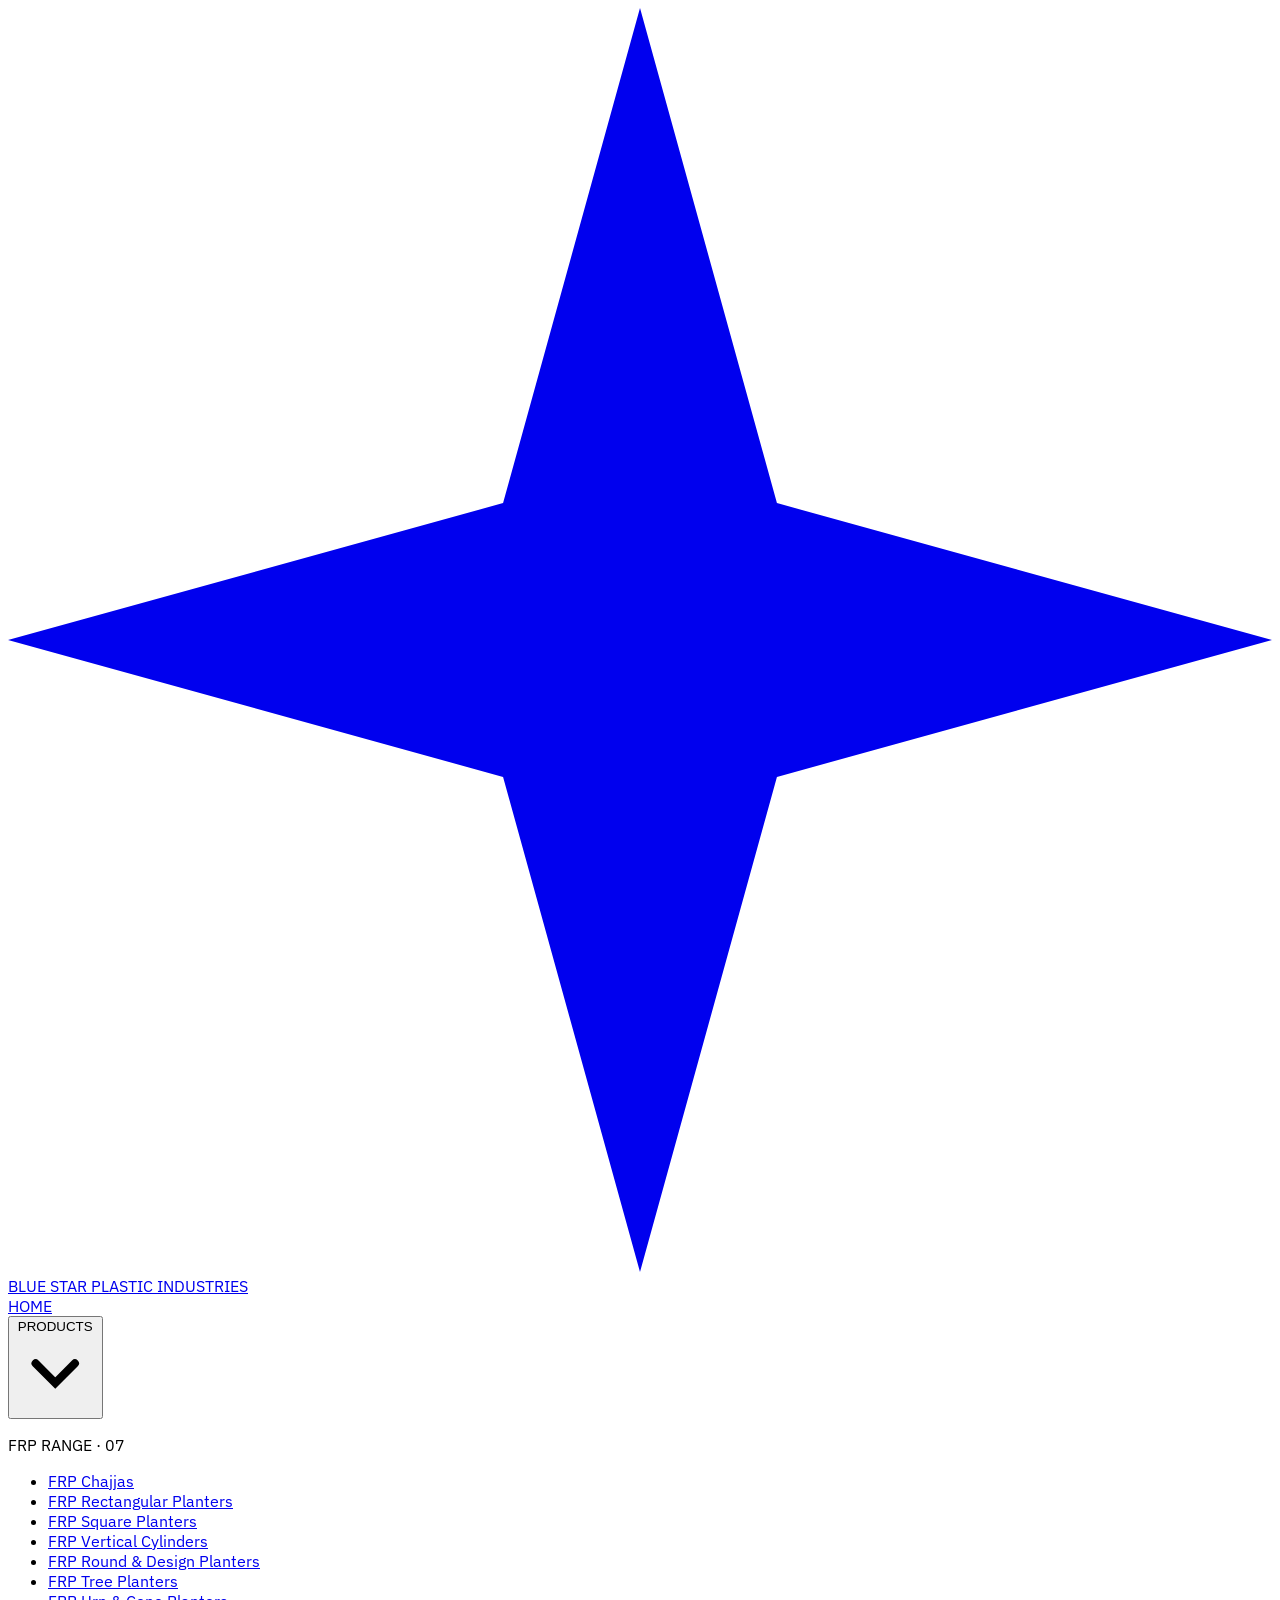
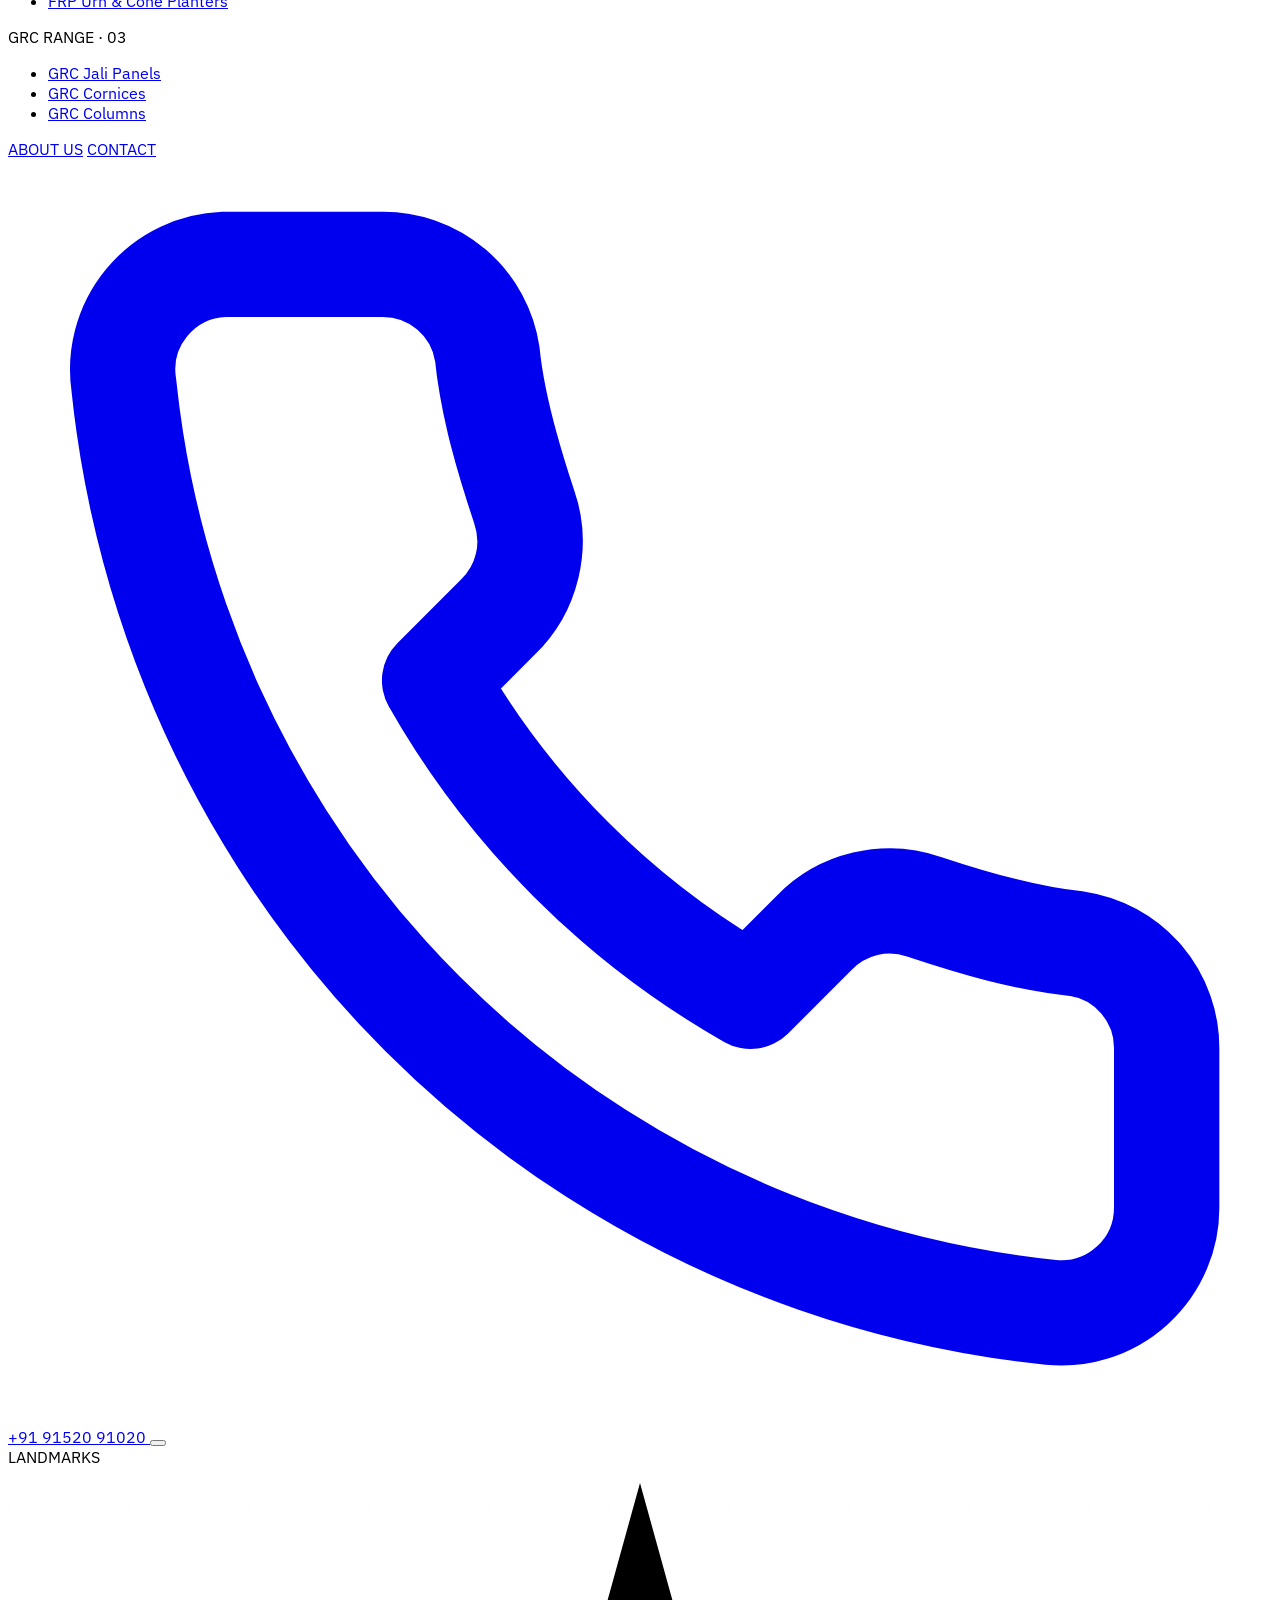
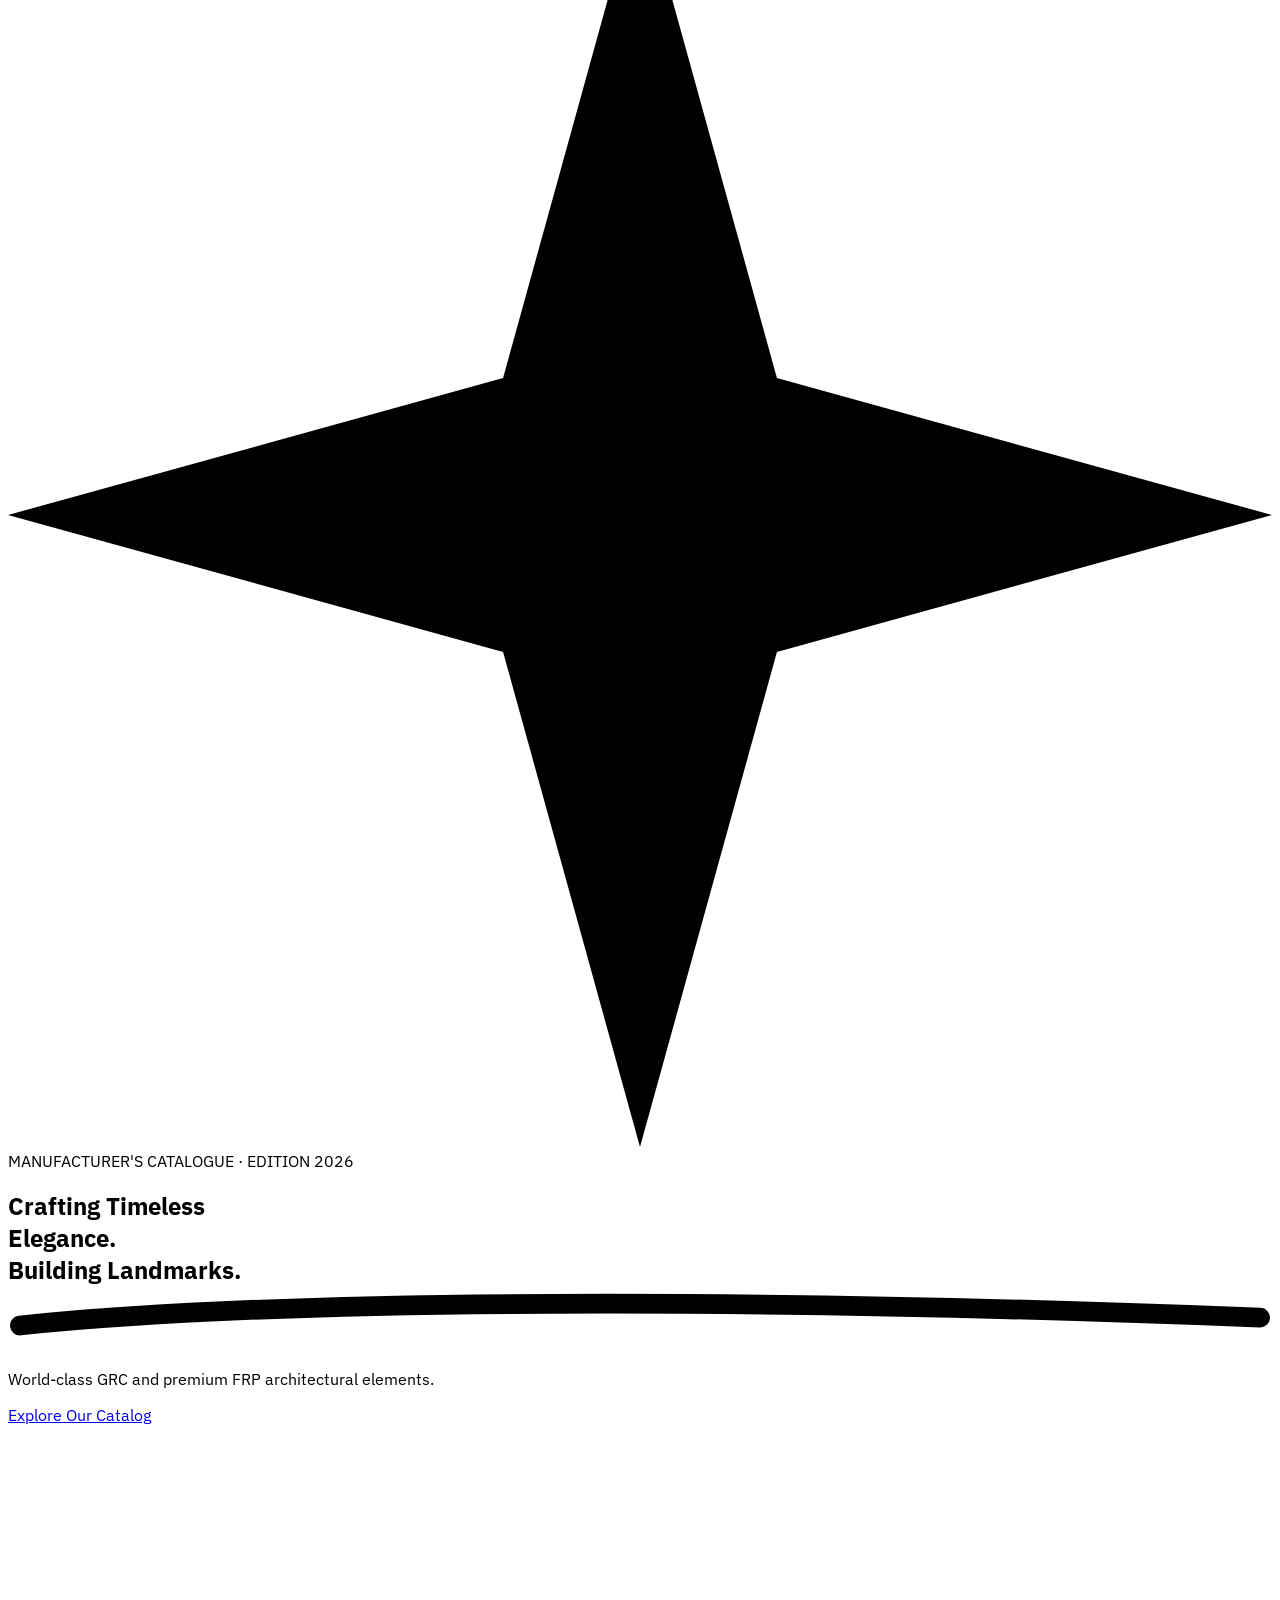
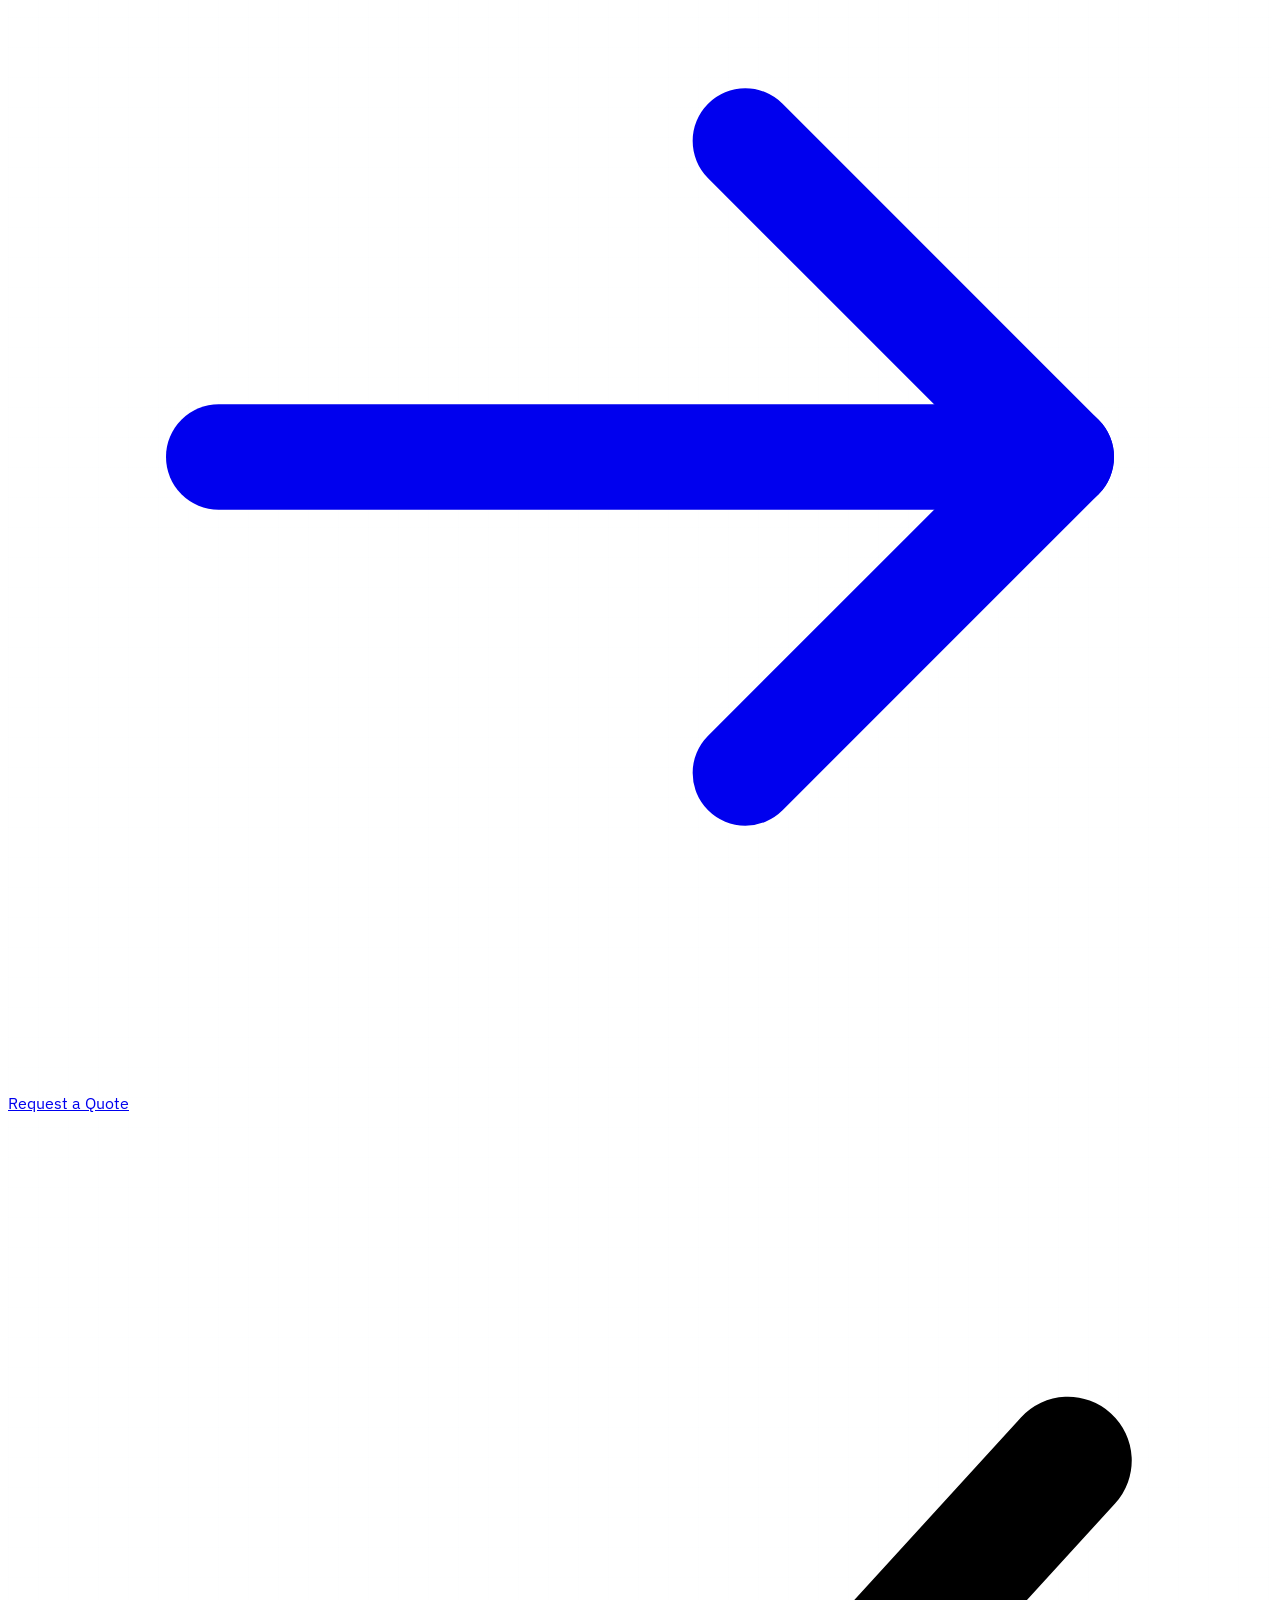
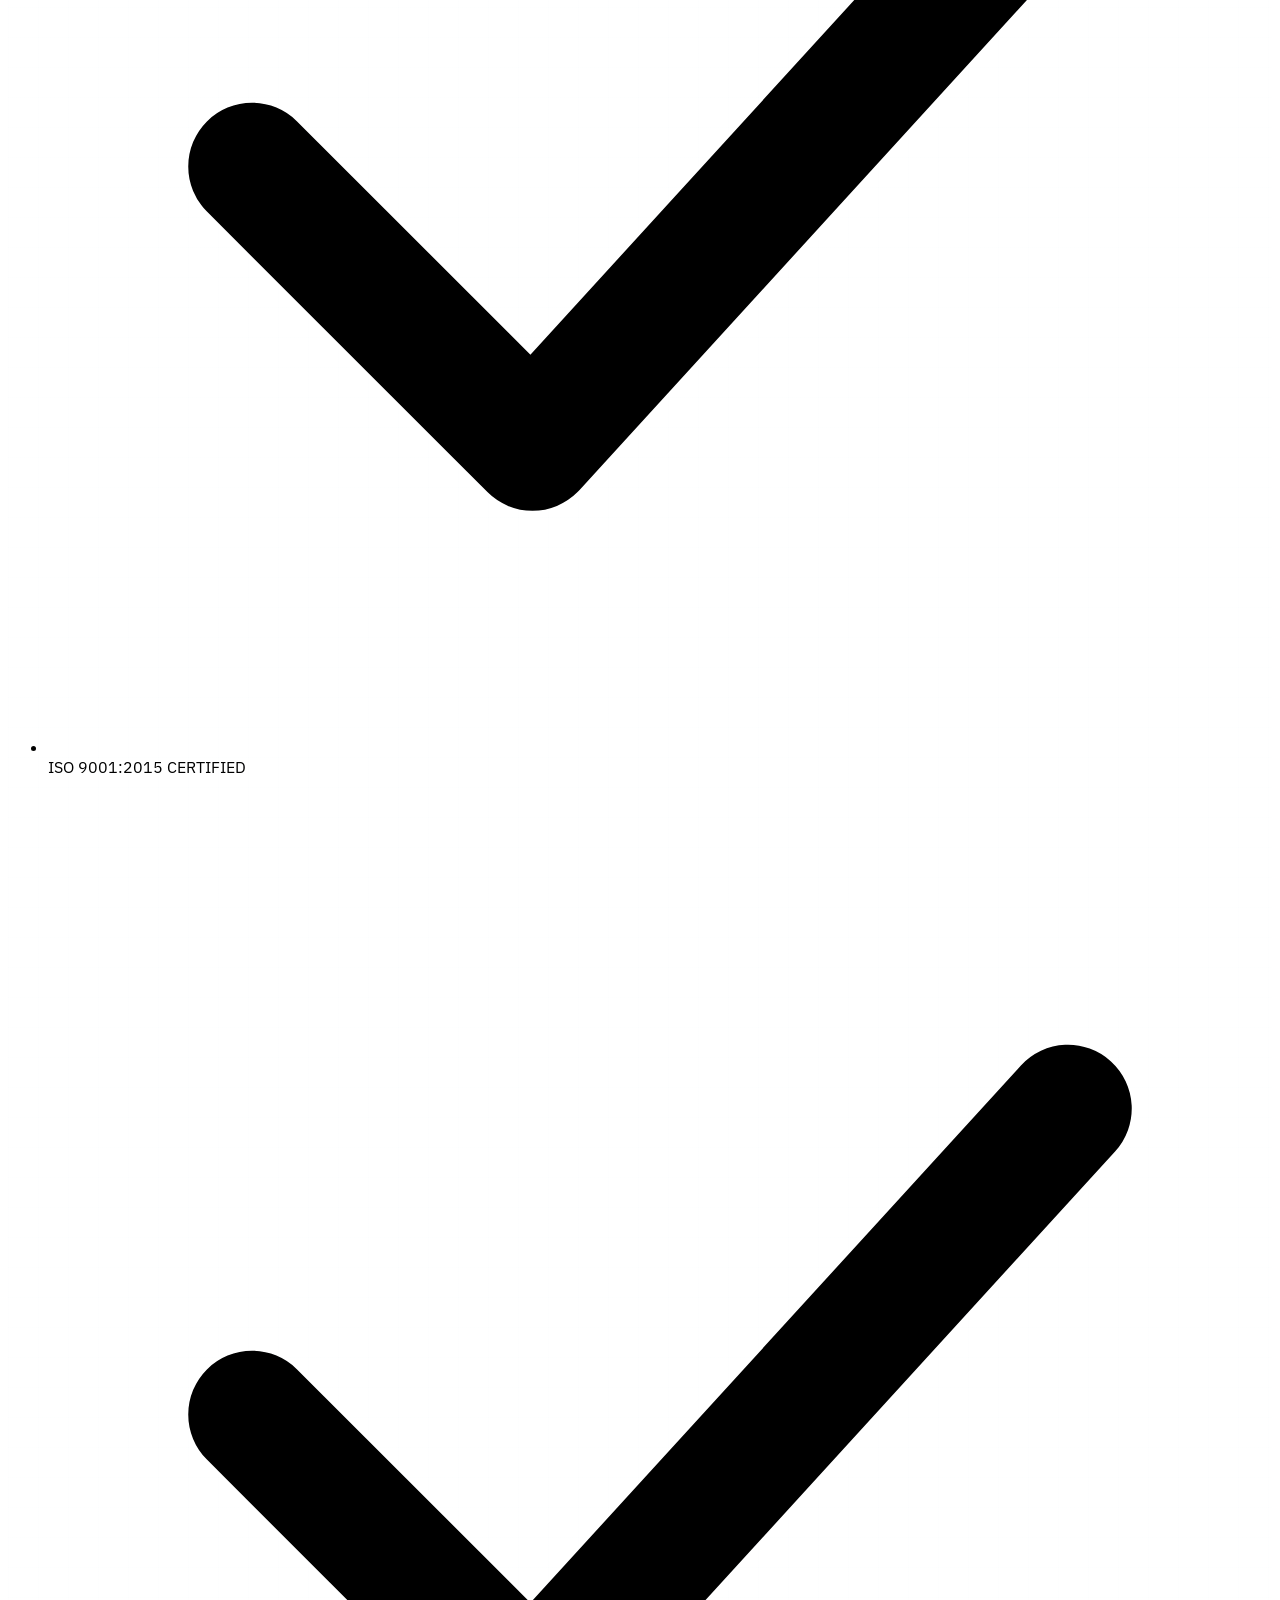
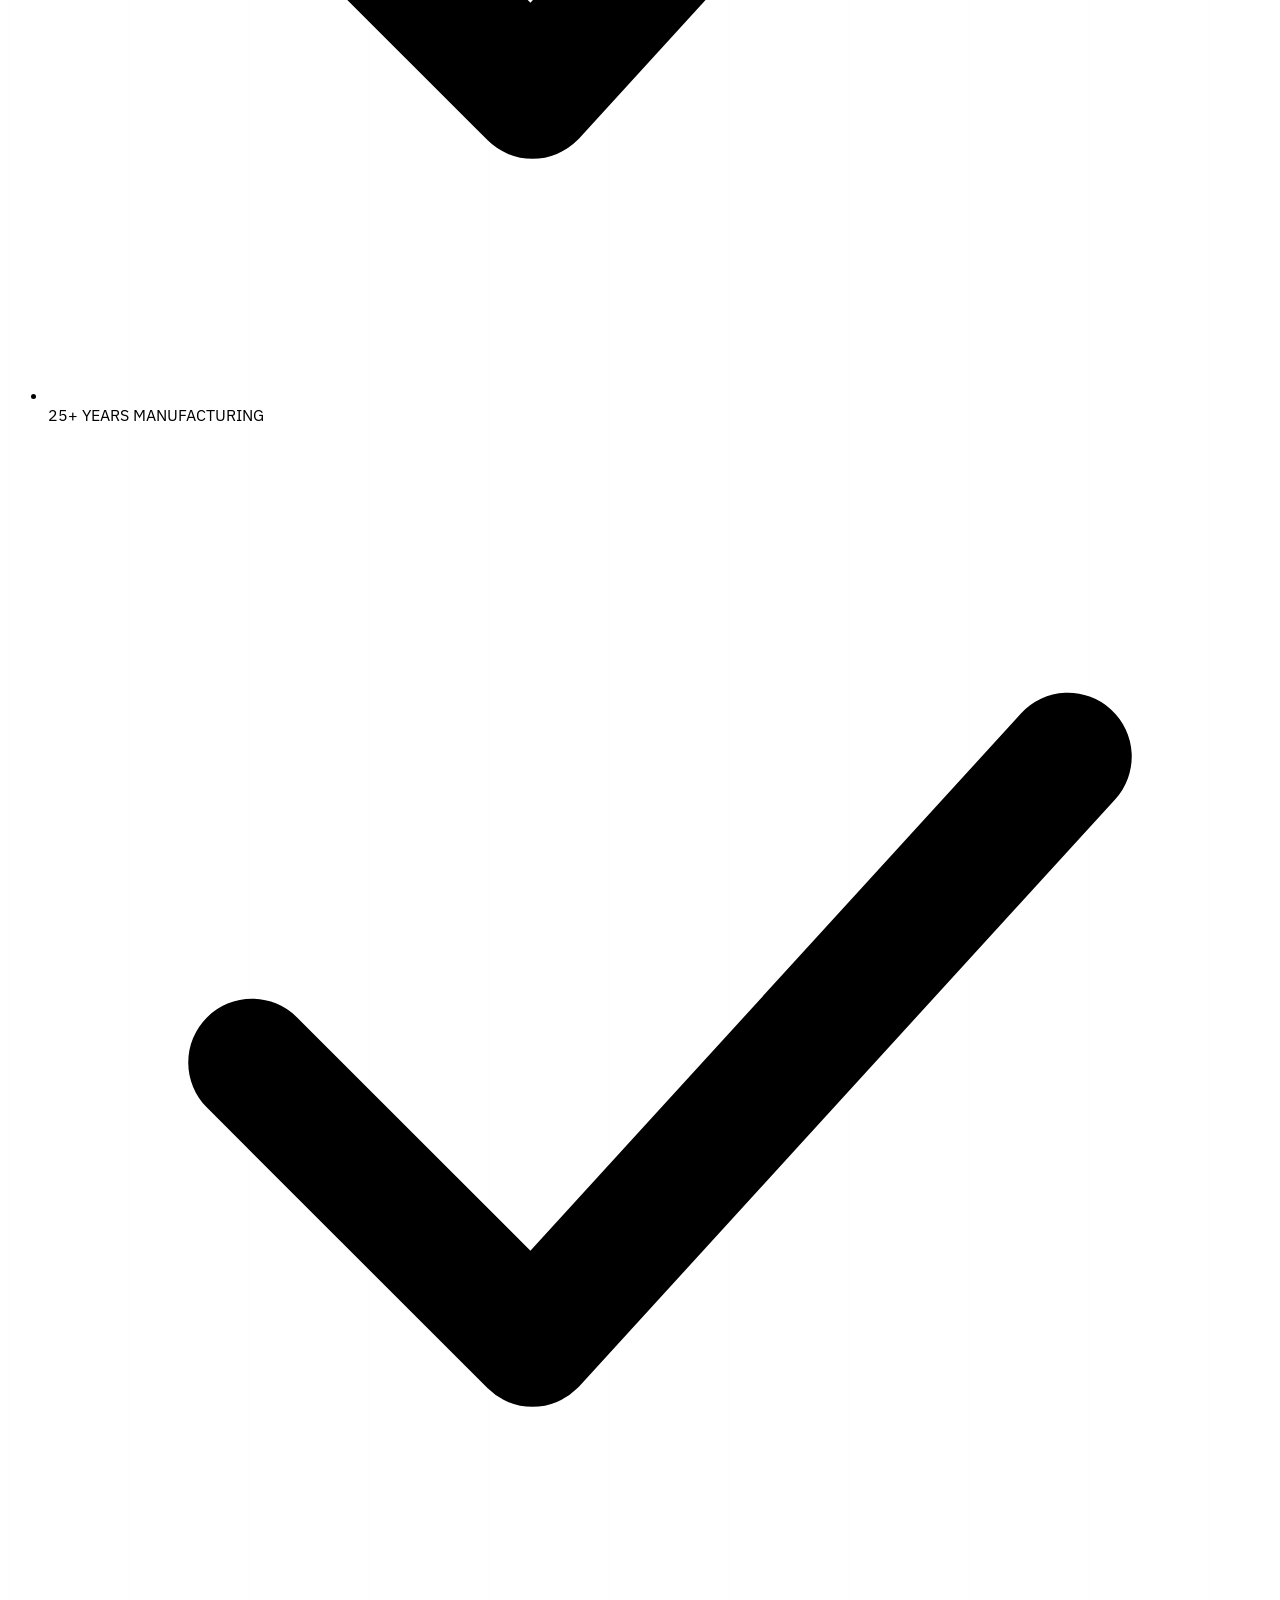
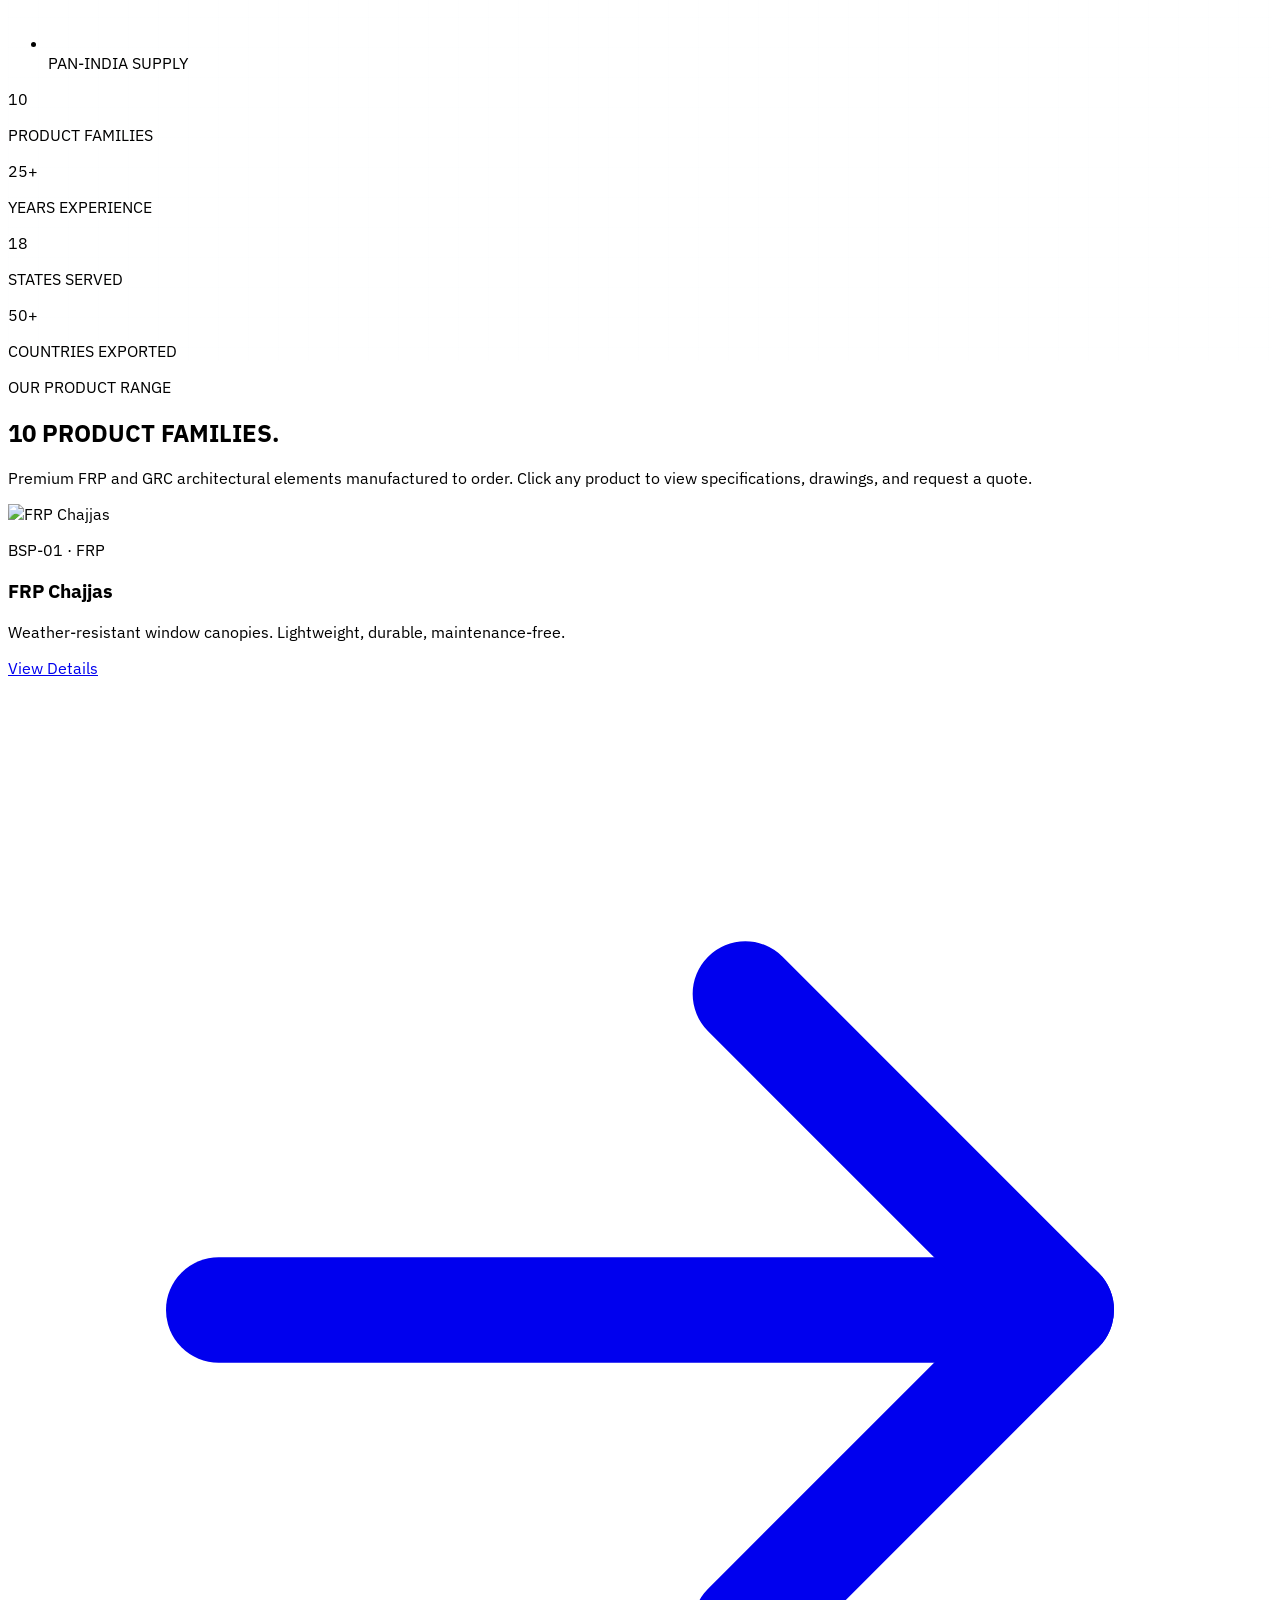
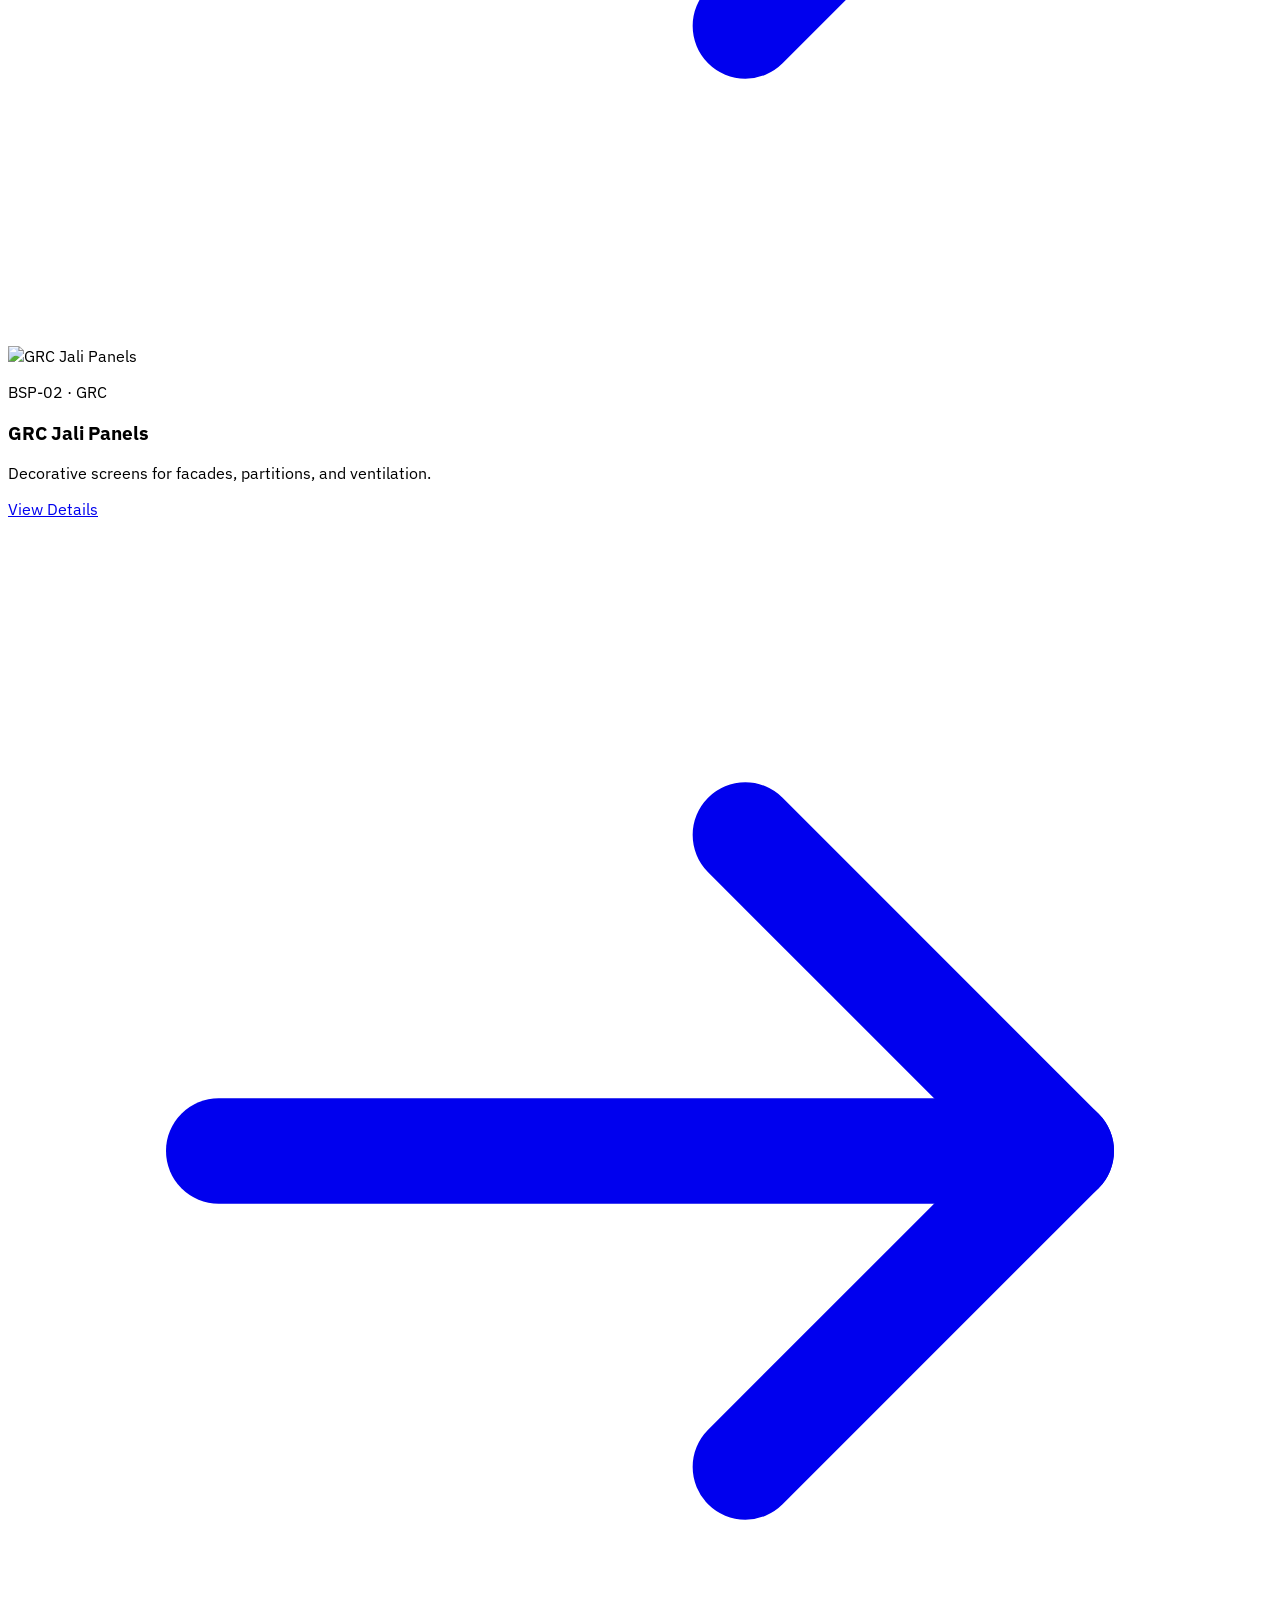
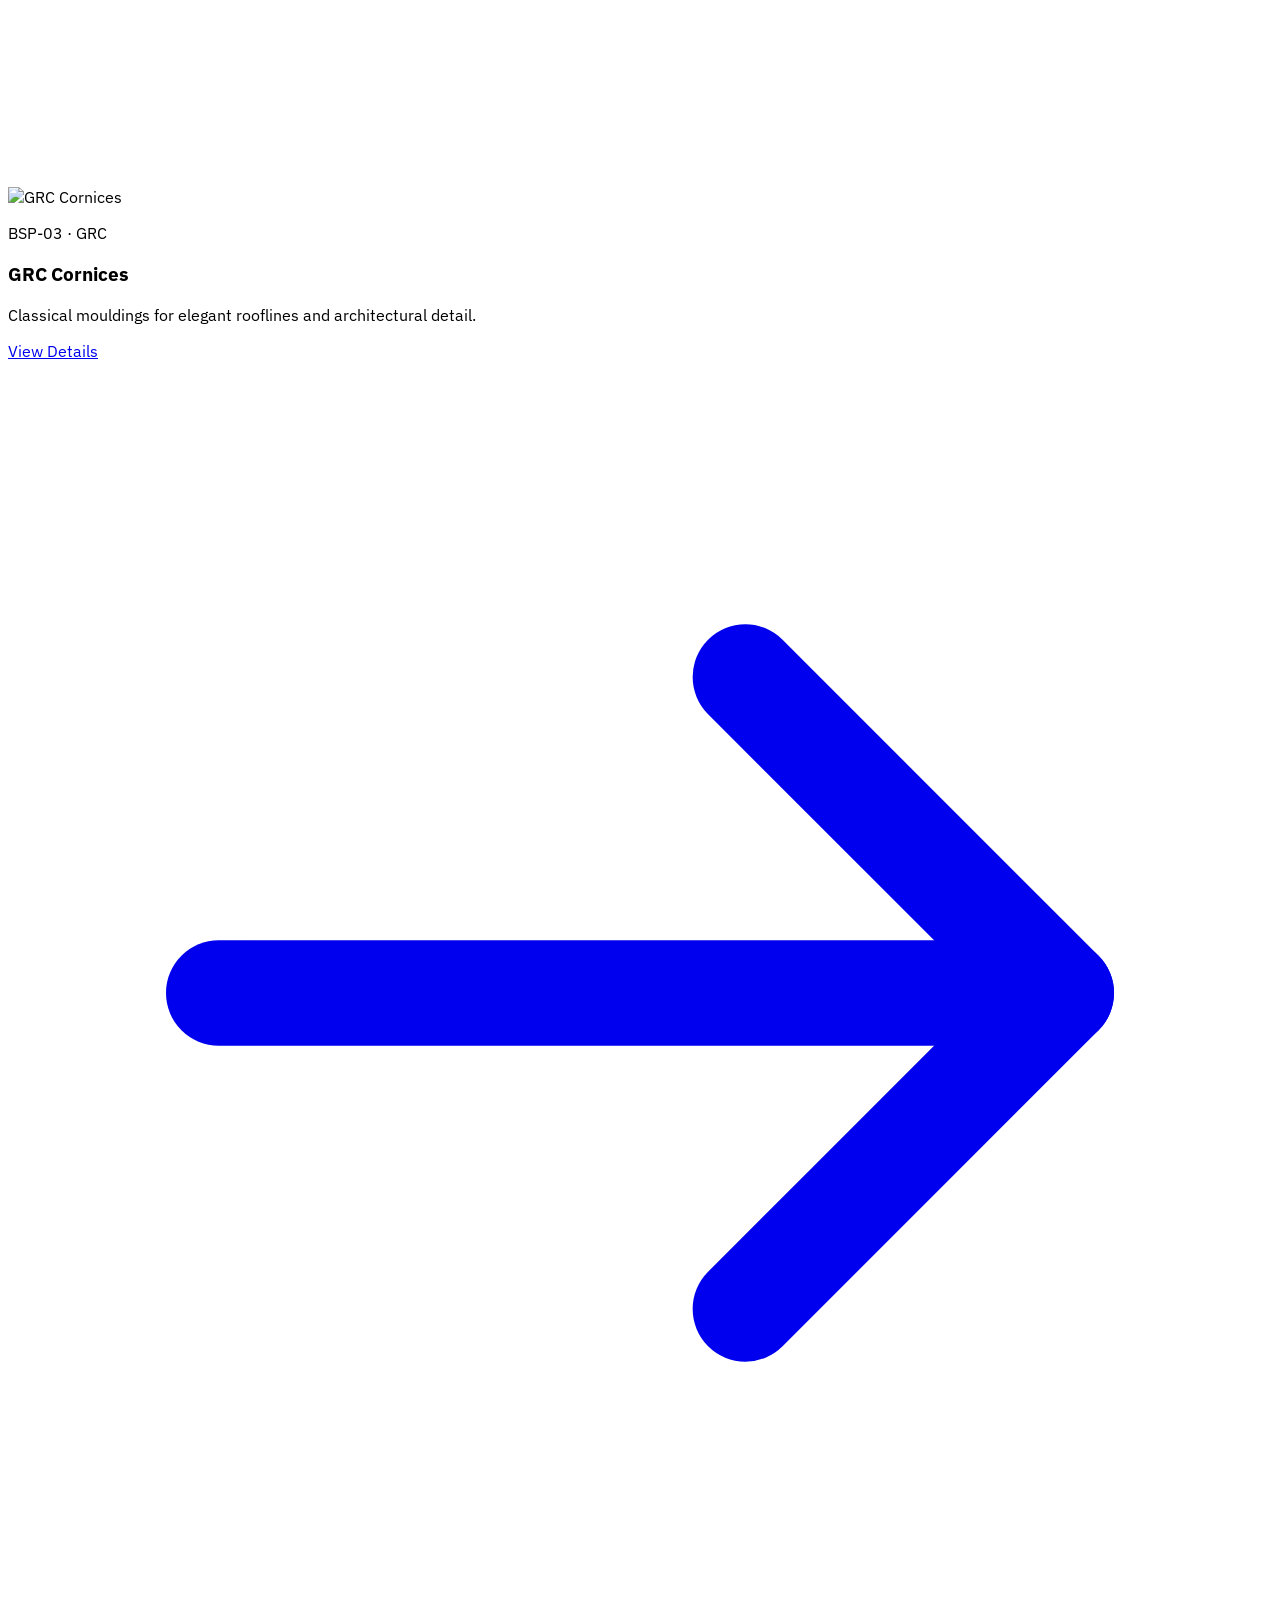
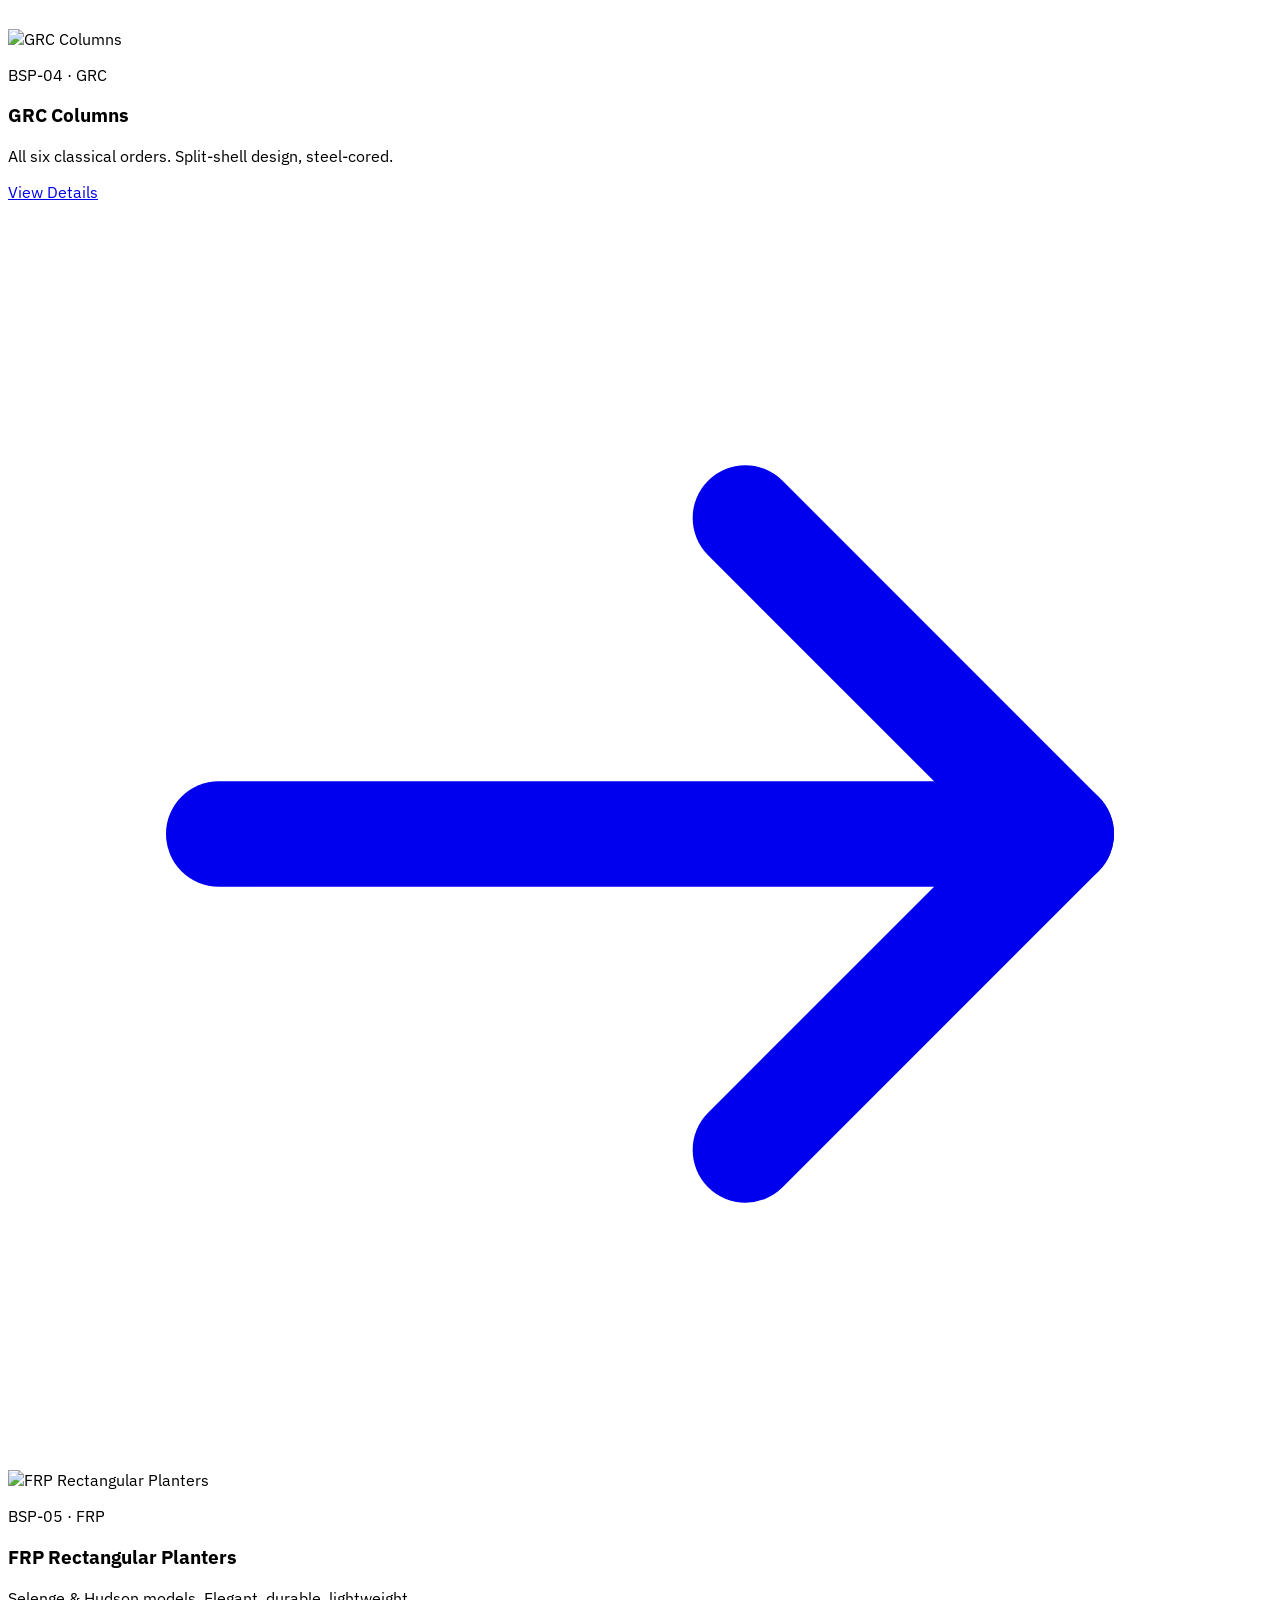
==== commit 0eb1c892: "task snapshot 0fc7f317-8b3d-4cbb-a82b-427f39f22894" ====
--- a/public/index.html
+++ b/public/index.html
@@ -3,23 +3,37 @@
 <head>
   <meta charset="UTF-8" />
   <meta name="viewport" content="width=device-width, initial-scale=1.0" />
-  <title>Blue Star Plastic Industries — GRC & FRP Architectural Products</title>
-  <meta name="description" content="Blue Star Plastic Industries — manufacturing world-class GRC and premium FRP architectural elements: chajjas, jali panels, cornices, columns, planters and more. Call +91 91520 91020." />
+  <title>Blue Star Plastic Industries | Premium FRP & GRC Manufacturers</title>
+  <meta name="description" content="Manufacturing world-class GRC and premium FRP architectural elements. FRP chajjas, GRC jali panels, cornices, columns, and planters. Bulk supply pan-India." />
+  <meta name="theme-color" content="#0c1e3a" />
+  <meta name="robots" content="index, follow" />
+  <meta name="author" content="Blue Star Plastic Industries" />
 
   <!-- Open Graph -->
-  <meta property="og:title" content="Blue Star Plastic Industries — GRC & FRP Architectural Products" />
-  <meta property="og:description" content="Manufacturing world-class GRC and premium FRP architectural elements. Strength. Style. Perfection." />
+  <meta property="og:site_name" content="Blue Star Plastic Industries" />
   <meta property="og:type" content="website" />
+  <meta property="og:locale" content="en_IN" />
+  <meta property="og:title" content="Blue Star Plastic Industries | Premium FRP & GRC Manufacturers" />
+  <meta property="og:description" content="Manufacturing world-class GRC and premium FRP architectural elements. Bulk supply pan-India. Call +91 91520 91020 for quotes." />
+  <meta property="og:url" content="https://www.bluestarplastic.in" />
   <meta property="og:image" content="https://placehold.co/1200x630/0c1e3a/f5a81c?text=BLUE+STAR+PLASTIC+INDUSTRIES" />
+  <meta property="og:image:width" content="1200" />
+  <meta property="og:image:height" content="630" />
+  <meta property="og:image:alt" content="Blue Star Plastic Industries - FRP & GRC Architectural Products" />
 
   <!-- Twitter Card -->
   <meta name="twitter:card" content="summary_large_image" />
-  <meta name="twitter:title" content="Blue Star Plastic Industries — GRC & FRP Architectural Products" />
-  <meta name="twitter:description" content="Manufacturing world-class GRC and premium FRP architectural elements." />
+  <meta name="twitter:title" content="Blue Star Plastic Industries | Premium FRP & GRC Manufacturers" />
+  <meta name="twitter:description" content="Manufacturing world-class GRC and premium FRP architectural elements. Bulk supply pan-India." />
   <meta name="twitter:image" content="https://placehold.co/1200x630/0c1e3a/f5a81c?text=BLUE+STAR+PLASTIC+INDUSTRIES" />
 
   <!-- Favicon -->
   <link rel="icon" href="data:image/svg+xml,%3Csvg xmlns='http://www.w3.org/2000/svg' viewBox='0 0 32 32'%3E%3Crect width='32' height='32' rx='6' fill='%230c1e3a'/%3E%3Cpath d='M16 4l2.8 9.2L28 16l-9.2 2.8L16 28l-2.8-9.2L4 16l9.2-2.8z' fill='%23f5a81c'/%3E%3C/svg%3E" />
+
+  <!-- Fonts -->
+  <link rel="preconnect" href="https://fonts.googleapis.com" />
+  <link rel="preconnect" href="https://fonts.gstatic.com" crossorigin />
+  <link href="https://fonts.googleapis.com/css2?family=Bebas+Neue&family=IBM+Plex+Sans:wght@400;500;600;700&display=swap" rel="stylesheet" />
 
   <!-- Tailwind CSS CDN -->
   <script src="https://cdn.tailwindcss.com"></script>
@@ -53,17 +67,11 @@
           fontFamily: {
             display: ['"Bebas Neue"', 'sans-serif'],
             sans:    ['"IBM Plex Sans"', 'system-ui', 'sans-serif'],
-            mono:    ['"IBM Plex Mono"', 'monospace'],
           },
         },
       },
     };
   </script>
-
-  <!-- Fonts -->
-  <link rel="preconnect" href="https://fonts.googleapis.com" />
-  <link rel="preconnect" href="https://fonts.gstatic.com" crossorigin />
-  <link href="https://fonts.googleapis.com/css2?family=Bebas+Neue&family=IBM+Plex+Mono:wght@400;500;600&family=IBM+Plex+Sans:wght@400;500;600;700&display=swap" rel="stylesheet" />
 
   <style>
     html { scroll-behavior: smooth; }
@@ -89,7 +97,7 @@
     }
     .product-card:hover {
       transform: translateY(-6px);
-      box-shadow: 0 20px 40px -12px rgba(12, 30, 58, 0.18);
+      box-shadow: 0 20px 40px -12px rgba(12, 30, 58, 0.2);
     }
 
     /* WhatsApp pulse */
@@ -99,6 +107,35 @@
       100% { box-shadow: 0 0 0 0 rgba(37, 211, 102, 0); }
     }
     .wa-pulse { animation: wa-pulse 2.4s infinite; }
+
+    /* Header shadow on scroll */
+    .header-scrolled {
+      box-shadow: 0 4px 6px -1px rgba(0, 0, 0, 0.1), 0 2px 4px -1px rgba(0, 0, 0, 0.06);
+    }
+
+    /* Mobile menu animation */
+    .mobile-menu {
+      max-height: 0;
+      overflow: hidden;
+      transition: max-height 0.3s ease-in-out;
+    }
+    .mobile-menu.active {
+      max-height: 100vh;
+    }
+
+    /* Hamburger animation */
+    .hamburger-line {
+      transition: all 0.3s ease-in-out;
+    }
+    .hamburger-active .hamburger-line:nth-child(1) {
+      transform: translateY(8px) rotate(45deg);
+    }
+    .hamburger-active .hamburger-line:nth-child(2) {
+      opacity: 0;
+    }
+    .hamburger-active .hamburger-line:nth-child(3) {
+      transform: translateY(-8px) rotate(-45deg);
+    }
 
     /* Reduced motion */
     @media (prefers-reduced-motion: reduce) {
@@ -116,7 +153,7 @@
   <!-- ================================================================
        HEADER
        ================================================================ -->
-  <header id="site-header" class="fixed inset-x-0 top-0 z-50 bg-white/95 backdrop-blur-sm shadow-sm transition-all duration-300">
+  <header id="site-header" class="fixed inset-x-0 top-0 z-50 bg-white/95 backdrop-blur-sm transition-all duration-300">
     <div class="mx-auto flex max-w-7xl items-center justify-between px-5 py-3.5 sm:px-8">
 
       <!-- Logo -->
@@ -132,13 +169,44 @@
 
       <!-- Desktop nav -->
       <nav class="hidden items-center gap-7 lg:flex" aria-label="Primary">
-        <a href="index.html"              class="nav-link font-mono text-[11px] tracking-[0.18em] text-accent-600">HOME</a>
-        <a href="chajjas.html"             class="nav-link font-mono text-[11px] tracking-[0.18em] text-navy-700 hover:text-navy-950">FRP CHAJJAS</a>
-        <a href="jali-panels.html"         class="nav-link font-mono text-[11px] tracking-[0.18em] text-navy-700 hover:text-navy-950">GRC JALI</a>
-        <a href="cornices.html"            class="nav-link font-mono text-[11px] tracking-[0.18em] text-navy-700 hover:text-navy-950">GRC CORNICES</a>
-        <a href="columns.html"             class="nav-link font-mono text-[11px] tracking-[0.18em] text-navy-700 hover:text-navy-950">GRC COLUMNS</a>
-        <a href="#products"                class="nav-link font-mono text-[11px] tracking-[0.18em] text-navy-700 hover:text-navy-950">ALL PRODUCTS</a>
-        <a href="#quote"                   class="nav-link font-mono text-[11px] tracking-[0.18em] text-navy-700 hover:text-navy-950">QUOTE</a>
+        <a href="index.html" class="nav-link font-mono text-[11px] tracking-[0.18em] text-accent-600">HOME</a>
+
+        <!-- Products dropdown -->
+        <div class="group relative">
+          <button type="button" class="nav-link flex items-center gap-1.5 font-mono text-[11px] tracking-[0.18em] text-navy-700 hover:text-navy-950" aria-haspopup="true">
+            PRODUCTS
+            <svg viewBox="0 0 24 24" class="h-3 w-3" fill="none" stroke="currentColor" stroke-width="2.5" stroke-linecap="round" aria-hidden="true">
+              <path d="m6 9 6 6 6-6"/>
+            </svg>
+          </button>
+          <div class="invisible absolute left-1/2 top-full z-50 -translate-x-1/2 translate-y-2 pt-4 opacity-0 transition-all duration-200 group-hover:visible group-hover:translate-y-0 group-hover:opacity-100">
+            <div class="grid w-[540px] grid-cols-2 gap-8 border border-navy-700 bg-navy-950 p-6 shadow-2xl shadow-navy-950/60">
+              <div>
+                <p class="font-mono text-[9px] tracking-[0.3em] text-accent-400">FRP RANGE · 07</p>
+                <ul class="mt-3 space-y-2">
+                  <li><a href="chajjas.html" class="text-sm text-navy-100 transition-colors hover:text-accent-300">FRP Chajjas</a></li>
+                  <li><a href="frp-rectangular.html" class="text-sm text-navy-100 transition-colors hover:text-accent-300">FRP Rectangular Planters</a></li>
+                  <li><a href="frp-square.html" class="text-sm text-navy-100 transition-colors hover:text-accent-300">FRP Square Planters</a></li>
+                  <li><a href="frp-cylinder.html" class="text-sm text-navy-100 transition-colors hover:text-accent-300">FRP Vertical Cylinders</a></li>
+                  <li><a href="frp-round.html" class="text-sm text-navy-100 transition-colors hover:text-accent-300">FRP Round &amp; Design Planters</a></li>
+                  <li><a href="frp-tree.html" class="text-sm text-navy-100 transition-colors hover:text-accent-300">FRP Tree Planters</a></li>
+                  <li><a href="frp-urn.html" class="text-sm text-navy-100 transition-colors hover:text-accent-300">FRP Urn &amp; Cone Planters</a></li>
+                </ul>
+              </div>
+              <div>
+                <p class="font-mono text-[9px] tracking-[0.3em] text-accent-400">GRC RANGE · 03</p>
+                <ul class="mt-3 space-y-2">
+                  <li><a href="jali.html" class="text-sm text-navy-100 transition-colors hover:text-accent-300">GRC Jali Panels</a></li>
+                  <li><a href="cornices.html" class="text-sm text-navy-100 transition-colors hover:text-accent-300">GRC Cornices</a></li>
+                  <li><a href="columns.html" class="text-sm text-navy-100 transition-colors hover:text-accent-300">GRC Columns</a></li>
+                </ul>
+              </div>
+            </div>
+          </div>
+        </div>
+
+        <a href="about.html" class="nav-link font-mono text-[11px] tracking-[0.18em] text-navy-700 hover:text-navy-950">ABOUT US</a>
+        <a href="contact.html" class="nav-link font-mono text-[11px] tracking-[0.18em] text-navy-700 hover:text-navy-950">CONTACT</a>
       </nav>
 
       <!-- Right side: CTA + hamburger -->
@@ -151,60 +219,74 @@
         <!-- Hamburger button -->
         <button id="hamburger-btn" type="button" aria-label="Toggle menu" aria-expanded="false" aria-controls="mobile-menu"
           class="flex h-10 w-10 items-center justify-center border border-navy-300 text-navy-900 transition hover:border-navy-800 lg:hidden">
-          <svg id="hamburger-icon" viewBox="0 0 24 24" class="h-5 w-5" fill="none" stroke="currentColor" stroke-width="2" stroke-linecap="round">
-            <path d="M4 7h16M4 12h16M4 17h10"/>
-          </svg>
-          <svg id="close-icon" viewBox="0 0 24 24" class="hidden h-5 w-5" fill="none" stroke="currentColor" stroke-width="2" stroke-linecap="round">
-            <path d="M6 6l12 12M18 6L6 18"/>
-          </svg>
+          <div class="flex flex-col gap-1.5">
+            <div class="hamburger-line h-0.5 w-5 bg-current"></div>
+            <div class="hamburger-line h-0.5 w-5 bg-current"></div>
+            <div class="hamburger-line h-0.5 w-5 bg-current"></div>
+          </div>
         </button>
       </div>
     </div>
 
-    <!-- Mobile menu panel -->
-    <nav id="mobile-menu" class="hidden border-t border-navy-800 bg-navy-950 px-6 pb-8 pt-4 lg:hidden" aria-label="Mobile">
-      <div class="flex flex-col">
-        <a href="index.html"             class="border-b border-navy-800/70 py-3.5 font-mono text-xs tracking-[0.2em] text-accent-400">HOME</a>
-        <a href="chajjas.html"           class="border-b border-navy-800/70 py-3.5 font-mono text-xs tracking-[0.2em] text-navy-100 hover:text-accent-400">FRP CHAJJAS</a>
-        <a href="jali-panels.html"       class="border-b border-navy-800/70 py-3.5 font-mono text-xs tracking-[0.2em] text-navy-100 hover:text-accent-400">GRC JALI PANELS</a>
-        <a href="cornices.html"          class="border-b border-navy-800/70 py-3.5 font-mono text-xs tracking-[0.2em] text-navy-100 hover:text-accent-400">GRC CORNICES</a>
-        <a href="columns.html"           class="border-b border-navy-800/70 py-3.5 font-mono text-xs tracking-[0.2em] text-navy-100 hover:text-accent-400">GRC COLUMNS</a>
-        <a href="rectangular-planters.html" class="border-b border-navy-800/70 py-3.5 font-mono text-xs tracking-[0.2em] text-navy-100 hover:text-accent-400">FRP RECTANGULAR PLANTERS</a>
-        <a href="square-planters.html"   class="border-b border-navy-800/70 py-3.5 font-mono text-xs tracking-[0.2em] text-navy-100 hover:text-accent-400">FRP SQUARE PLANTERS</a>
-        <a href="cylinder-planters.html" class="border-b border-navy-800/70 py-3.5 font-mono text-xs tracking-[0.2em] text-navy-100 hover:text-accent-400">FRP CYLINDER PLANTERS</a>
-        <a href="round-planters.html"    class="border-b border-navy-800/70 py-3.5 font-mono text-xs tracking-[0.2em] text-navy-100 hover:text-accent-400">FRP ROUND &amp; DESIGN PLANTERS</a>
-        <a href="tree-planters.html"     class="border-b border-navy-800/70 py-3.5 font-mono text-xs tracking-[0.2em] text-navy-100 hover:text-accent-400">FRP TREE &amp; BIG PLANTERS</a>
-        <a href="urn-planters.html"      class="border-b border-navy-800/70 py-3.5 font-mono text-xs tracking-[0.2em] text-navy-100 hover:text-accent-400">FRP URN &amp; CONE PLANTERS</a>
-        <a href="#quote" class="mt-6 inline-flex items-center justify-center gap-2 bg-accent-500 px-4 py-3 text-sm font-bold text-navy-950">
-          Request a Quote
-          <svg viewBox="0 0 24 24" class="h-4 w-4" fill="none" stroke="currentColor" stroke-width="2" stroke-linecap="round" stroke-linejoin="round"><path d="M4 12h16"/><path d="m14 6 6 6-6 6"/></svg>
-        </a>
+    <!-- Mobile menu -->
+    <nav id="mobile-menu" class="mobile-menu border-t border-navy-800 bg-navy-950 lg:hidden" aria-label="Mobile">
+      <div class="px-6 pb-8 pt-4">
+        <div class="flex flex-col">
+          <a href="index.html" class="border-b border-navy-800/70 py-3.5 font-mono text-xs tracking-[0.2em] text-accent-400">HOME</a>
+
+          <!-- Products accordion -->
+          <button id="mobile-products-toggle" type="button" aria-expanded="false" class="flex w-full items-center justify-between border-b border-navy-800/70 py-3.5 font-mono text-xs tracking-[0.2em] text-navy-100 hover:text-accent-400">
+            <span>PRODUCTS</span>
+            <svg id="mobile-chevron" viewBox="0 0 24 24" class="h-4 w-4 transition-transform duration-200" fill="none" stroke="currentColor" stroke-width="2.5" stroke-linecap="round" aria-hidden="true">
+              <path d="m6 9 6 6 6-6"/>
+            </svg>
+          </button>
+          <div id="mobile-products-menu" class="hidden border-b border-navy-800/70 pl-1">
+            <p class="pt-3 pb-2 font-mono text-[9px] tracking-[0.3em] text-accent-400">FRP RANGE</p>
+            <a href="chajjas.html" class="block py-2.5 text-sm text-navy-100 hover:text-accent-400">FRP Chajjas</a>
+            <a href="frp-rectangular.html" class="block py-2.5 text-sm text-navy-100 hover:text-accent-400">FRP Rectangular Planters</a>
+            <a href="frp-square.html" class="block py-2.5 text-sm text-navy-100 hover:text-accent-400">FRP Square Planters</a>
+            <a href="frp-cylinder.html" class="block py-2.5 text-sm text-navy-100 hover:text-accent-400">FRP Vertical Cylinders</a>
+            <a href="frp-round.html" class="block py-2.5 text-sm text-navy-100 hover:text-accent-400">FRP Round &amp; Design Planters</a>
+            <a href="frp-tree.html" class="block py-2.5 text-sm text-navy-100 hover:text-accent-400">FRP Tree Planters</a>
+            <a href="frp-urn.html" class="block py-2.5 text-sm text-navy-100 hover:text-accent-400">FRP Urn &amp; Cone Planters</a>
+            <p class="pt-3 pb-2 font-mono text-[9px] tracking-[0.3em] text-accent-400">GRC RANGE</p>
+            <a href="jali.html" class="block py-2.5 text-sm text-navy-100 hover:text-accent-400">GRC Jali Panels</a>
+            <a href="cornices.html" class="block py-2.5 text-sm text-navy-100 hover:text-accent-400">GRC Cornices</a>
+            <a href="columns.html" class="block py-2.5 text-sm text-navy-100 hover:text-accent-400">GRC Columns</a>
+          </div>
+
+          <a href="about.html" class="border-b border-navy-800/70 py-3.5 font-mono text-xs tracking-[0.2em] text-navy-100 hover:text-accent-400">ABOUT US</a>
+          <a href="contact.html" class="border-b border-navy-800/70 py-3.5 font-mono text-xs tracking-[0.2em] text-navy-100 hover:text-accent-400">CONTACT</a>
+
+          <a href="tel:+919152091020" class="mt-6 inline-flex items-center justify-center gap-2 bg-accent-500 px-4 py-3 text-sm font-bold text-navy-950">
+            <svg viewBox="0 0 24 24" class="h-4 w-4" fill="none" stroke="currentColor" stroke-width="2" stroke-linecap="round" stroke-linejoin="round"><path d="M22 16.9v3a2 2 0 0 1-2.2 2 19.8 19.8 0 0 1-8.6-3 19.5 19.5 0 0 1-6-6 19.8 19.8 0 0 1-3-8.6A2 2 0 0 1 4.1 2h3a2 2 0 0 1 2 1.7c.1 1 .4 2 .7 2.9a2 2 0 0 1-.5 2.1L8.1 9.9a16 16 0 0 0 6 6l1.2-1.2a2 2 0 0 1 2.1-.5c.9.3 1.9.6 2.9.7a2 2 0 0 1 1.7 2Z"/></svg>
+            Call: +91 91520 91020
+          </a>
+        </div>
       </div>
     </nav>
   </header>
 
 
   <!-- ================================================================
-       HERO
+       HERO SECTION
        ================================================================ -->
-  <section class="relative overflow-hidden bg-paper pt-28 pb-20 md:pt-36 md:pb-28">
-    <!-- Blueprint grid -->
-    <div class="absolute inset-0 opacity-[0.06]" style="background-image: linear-gradient(rgba(21,44,79,1) 1px, transparent 1px), linear-gradient(90deg, rgba(21,44,79,1) 1px, transparent 1px); background-size: 30px 30px;" aria-hidden="true"></div>
-
+  <section class="relative overflow-hidden bg-navy-950 pt-32 pb-20 md:pt-40 md:pb-28" style="background-image: linear-gradient(rgba(228,236,246,0.04) 1px, transparent 1px), linear-gradient(90deg, rgba(228,236,246,0.04) 1px, transparent 1px); background-size: 30px 30px;">
     <!-- Watermark -->
-    <span class="pointer-events-none absolute -bottom-6 right-0 select-none font-display text-[22vw] leading-none text-navy-900/[0.04] md:text-[16vw]" aria-hidden="true">BLUE STAR</span>
+    <span class="pointer-events-none absolute -bottom-6 right-0 select-none font-display text-[20vw] leading-none text-transparent [-webkit-text-stroke:1.5px_rgba(228,236,246,0.08)] md:text-[14vw]" aria-hidden="true">LANDMARKS</span>
 
     <div class="relative mx-auto max-w-7xl px-5 sm:px-8">
       <div class="grid items-center gap-14 lg:grid-cols-12 lg:gap-10">
 
         <!-- Copy -->
         <div class="lg:col-span-7">
-          <p class="inline-flex items-center gap-2.5 font-mono text-[11px] tracking-[0.3em] text-navy-600">
+          <p class="inline-flex items-center gap-2.5 font-mono text-[11px] tracking-[0.3em] text-accent-400">
             <svg viewBox="0 0 24 24" class="h-3.5 w-3.5 text-accent-500" aria-hidden="true"><path d="M12 0 L14.6 9.4 L24 12 L14.6 14.6 L12 24 L9.4 14.6 L0 12 L9.4 9.4 Z" fill="currentColor"/></svg>
-            GRC &amp; FRP ARCHITECTURAL PRODUCTS · EST. 2001
+            MANUFACTURER'S CATALOGUE · EDITION 2026
           </p>
 
-          <h1 class="mt-5 font-display text-[52px] leading-[0.96] tracking-[0.015em] text-navy-900 sm:text-7xl xl:text-[88px]">
+          <h1 class="mt-5 font-display text-[52px] leading-[0.96] tracking-[0.015em] text-white sm:text-7xl xl:text-[88px]">
             Crafting Timeless
             <br />
             Elegance.
@@ -217,8 +299,8 @@
             </span>
           </h1>
 
-          <p class="mt-7 max-w-xl text-lg leading-relaxed text-gray-600">
-            Manufacturing world-class <strong class="font-semibold text-navy-800">GRC</strong> and premium <strong class="font-semibold text-navy-800">FRP</strong> architectural elements.
+          <p class="mt-7 max-w-2xl text-lg leading-relaxed text-gray-300">
+            World-class GRC and premium FRP architectural elements.
           </p>
 
           <div class="mt-9 flex flex-wrap items-center gap-4">
@@ -226,113 +308,45 @@
               Explore Our Catalog
               <svg viewBox="0 0 24 24" class="h-4 w-4 transition-transform duration-200 group-hover:translate-x-1" fill="none" stroke="currentColor" stroke-width="2" stroke-linecap="round" stroke-linejoin="round"><path d="M4 12h16"/><path d="m14 6 6 6-6 6"/></svg>
             </a>
-            <a href="#quote" class="inline-flex items-center gap-3 border-2 border-navy-800 px-7 py-[14px] text-[15px] font-semibold text-navy-800 transition-colors duration-200 hover:bg-navy-800 hover:text-white">
+            <a href="contact.html" class="inline-flex items-center gap-3 border-2 border-white px-7 py-[14px] text-[15px] font-semibold text-white transition-colors duration-200 hover:bg-white hover:text-navy-900">
               Request a Quote
             </a>
           </div>
 
           <ul class="mt-10 flex flex-wrap gap-x-7 gap-y-3">
-            <li class="flex items-center gap-2 font-mono text-[10.5px] tracking-[0.16em] text-gray-500">
-              <svg viewBox="0 0 24 24" class="h-3.5 w-3.5 text-accent-600" fill="none" stroke="currentColor" stroke-width="2.5" stroke-linecap="round" stroke-linejoin="round"><path d="m4 12.5 5.5 5.5L20 6.5"/></svg>
+            <li class="flex items-center gap-2 font-mono text-[10.5px] tracking-[0.16em] text-gray-400">
+              <svg viewBox="0 0 24 24" class="h-3.5 w-3.5 text-accent-500" fill="none" stroke="currentColor" stroke-width="2.5" stroke-linecap="round" stroke-linejoin="round"><path d="m4 12.5 5.5 5.5L20 6.5"/></svg>
               ISO 9001:2015 CERTIFIED
             </li>
-            <li class="flex items-center gap-2 font-mono text-[10.5px] tracking-[0.16em] text-gray-500">
-              <svg viewBox="0 0 24 24" class="h-3.5 w-3.5 text-accent-600" fill="none" stroke="currentColor" stroke-width="2.5" stroke-linecap="round" stroke-linejoin="round"><path d="m4 12.5 5.5 5.5L20 6.5"/></svg>
+            <li class="flex items-center gap-2 font-mono text-[10.5px] tracking-[0.16em] text-gray-400">
+              <svg viewBox="0 0 24 24" class="h-3.5 w-3.5 text-accent-500" fill="none" stroke="currentColor" stroke-width="2.5" stroke-linecap="round" stroke-linejoin="round"><path d="m4 12.5 5.5 5.5L20 6.5"/></svg>
               25+ YEARS MANUFACTURING
             </li>
-            <li class="flex items-center gap-2 font-mono text-[10.5px] tracking-[0.16em] text-gray-500">
-              <svg viewBox="0 0 24 24" class="h-3.5 w-3.5 text-accent-600" fill="none" stroke="currentColor" stroke-width="2.5" stroke-linecap="round" stroke-linejoin="round"><path d="m4 12.5 5.5 5.5L20 6.5"/></svg>
+            <li class="flex items-center gap-2 font-mono text-[10.5px] tracking-[0.16em] text-gray-400">
+              <svg viewBox="0 0 24 24" class="h-3.5 w-3.5 text-accent-500" fill="none" stroke="currentColor" stroke-width="2.5" stroke-linecap="round" stroke-linejoin="round"><path d="m4 12.5 5.5 5.5L20 6.5"/></svg>
               PAN-INDIA SUPPLY
             </li>
           </ul>
         </div>
 
-        <!-- Hero visual — architectural SVG composition -->
+        <!-- Stats panel -->
         <div class="lg:col-span-5">
-          <div class="relative">
-            <span class="absolute -left-2 -top-2 h-7 w-7 border-l-[3px] border-t-[3px] border-accent-500" aria-hidden="true"></span>
-            <span class="absolute -right-2 -top-2 h-7 w-7 border-r-[3px] border-t-[3px] border-accent-500" aria-hidden="true"></span>
-            <span class="absolute -bottom-2 -left-2 h-7 w-7 border-b-[3px] border-l-[3px] border-accent-500" aria-hidden="true"></span>
-            <span class="absolute -bottom-2 -right-2 h-7 w-7 border-b-[3px] border-r-[3px] border-accent-500" aria-hidden="true"></span>
-
-            <div class="overflow-hidden border border-gray-200 bg-navy-50 p-6">
-              <svg viewBox="0 0 400 320" class="w-full" aria-hidden="true">
-                <!-- Blueprint grid -->
-                <defs>
-                  <pattern id="hero-grid" width="20" height="20" patternUnits="userSpaceOnUse">
-                    <path d="M20 0H0V20" fill="none" stroke="#213e68" stroke-opacity="0.1" stroke-width="0.5"/>
-                  </pattern>
-                </defs>
-                <rect width="400" height="320" fill="url(#hero-grid)"/>
-
-                <!-- Building facade -->
-                <rect x="60" y="40" width="280" height="240" fill="none" stroke="#213e68" stroke-width="2"/>
-                <line x1="60" y1="100" x2="340" y2="100" stroke="#213e68" stroke-width="1" stroke-dasharray="4 4"/>
-                <line x1="60" y1="180" x2="340" y2="180" stroke="#213e68" stroke-width="1" stroke-dasharray="4 4"/>
-
-                <!-- Windows with chajjas -->
-                <g fill="none" stroke="#213e68" stroke-width="1.5">
-                  <rect x="90" y="110" width="50" height="60"/>
-                  <rect x="175" y="110" width="50" height="60"/>
-                  <rect x="260" y="110" width="50" height="60"/>
-                  <!-- Chajja projections -->
-                  <path d="M85 110 L145 110 L140 100 L90 100 Z" fill="#f5a81c" fill-opacity="0.2" stroke="#f5a81c" stroke-width="1.5"/>
-                  <path d="M170 110 L230 110 L225 100 L175 100 Z" fill="#f5a81c" fill-opacity="0.2" stroke="#f5a81c" stroke-width="1.5"/>
-                  <path d="M255 110 L315 110 L310 100 L260 100 Z" fill="#f5a81c" fill-opacity="0.2" stroke="#f5a81c" stroke-width="1.5"/>
-                </g>
-
-                <!-- Cornice at top -->
-                <g fill="none" stroke="#213e68" stroke-width="2">
-                  <path d="M50 40 L350 40 L345 30 L55 30 Z"/>
-                  <line x1="55" y1="35" x2="345" y2="35" stroke-width="1"/>
-                </g>
-
-                <!-- Column at entrance -->
-                <g fill="none" stroke="#213e68" stroke-width="1.5">
-                  <rect x="185" y="200" width="30" height="80"/>
-                  <rect x="180" y="195" width="40" height="8"/>
-                  <rect x="180" y="275" width="40" height="8"/>
-                  <!-- Column flutes -->
-                  <line x1="190" y1="203" x2="190" y2="275"/>
-                  <line x1="195" y1="203" x2="195" y2="275"/>
-                  <line x1="200" y1="203" x2="200" y2="275"/>
-                  <line x1="205" y1="203" x2="205" y2="275"/>
-                  <line x1="210" y1="203" x2="210" y2="275"/>
-                </g>
-
-                <!-- Jali panel -->
-                <g fill="none" stroke="#213e68" stroke-width="1">
-                  <rect x="90" y="200" width="60" height="80"/>
-                  <line x1="100" y1="200" x2="100" y2="280"/>
-                  <line x1="110" y1="200" x2="110" y2="280"/>
-                  <line x1="120" y1="200" x2="120" y2="280"/>
-                  <line x1="130" y1="200" x2="130" y2="280"/>
-                  <line x1="140" y1="200" x2="140" y2="280"/>
-                  <line x1="90" y1="215" x2="150" y2="215"/>
-                  <line x1="90" y1="230" x2="150" y2="230"/>
-                  <line x1="90" y1="245" x2="150" y2="245"/>
-                  <line x1="90" y1="260" x2="150" y2="260"/>
-                </g>
-
-                <!-- Planter -->
-                <g fill="none" stroke="#213e68" stroke-width="1.5">
-                  <path d="M270 260 L310 260 L305 280 L275 280 Z"/>
-                  <path d="M280 260 C278 245 285 235 290 230 C295 235 302 245 300 260" stroke-width="1"/>
-                </g>
-
-                <!-- Dimension annotations -->
-                <g fill="#213e68" font-family="IBM Plex Mono, monospace" font-size="8" letter-spacing="1">
-                  <text x="200" y="20" text-anchor="middle">ELEVATION — TYPICAL FACADE</text>
-                  <text x="365" y="160" text-anchor="start" transform="rotate(90 365 160)">H = 12000</text>
-                </g>
-              </svg>
+          <div class="grid grid-cols-2 gap-4">
+            <div class="border border-navy-700 bg-navy-900/60 p-6 text-center">
+              <p class="font-display text-5xl leading-none text-accent-400">10</p>
+              <p class="mt-2 font-mono text-[10px] tracking-[0.2em] text-gray-400">PRODUCT FAMILIES</p>
             </div>
-
-            <!-- Floating spec tag -->
-            <div class="absolute -bottom-5 left-4 right-4 border border-gray-200 border-l-4 border-l-accent-500 bg-white p-4 shadow-xl sm:right-auto sm:w-72">
-              <p class="font-mono text-[9.5px] tracking-[0.25em] text-accent-700">10 PRODUCT FAMILIES</p>
-              <p class="mt-1 text-sm font-semibold text-navy-900">GRC + FRP · Made to order</p>
-              <p class="mt-1 text-xs leading-relaxed text-gray-500">From chajjas to columns, every element cast and cured at our Taloja works.</p>
+            <div class="border border-navy-700 bg-navy-900/60 p-6 text-center">
+              <p class="font-display text-5xl leading-none text-accent-400">25+</p>
+              <p class="mt-2 font-mono text-[10px] tracking-[0.2em] text-gray-400">YEARS EXPERIENCE</p>
+            </div>
+            <div class="border border-navy-700 bg-navy-900/60 p-6 text-center">
+              <p class="font-display text-5xl leading-none text-accent-400">18</p>
+              <p class="mt-2 font-mono text-[10px] tracking-[0.2em] text-gray-400">STATES SERVED</p>
+            </div>
+            <div class="border border-navy-700 bg-navy-900/60 p-6 text-center">
+              <p class="font-display text-5xl leading-none text-accent-400">50+</p>
+              <p class="mt-2 font-mono text-[10px] tracking-[0.2em] text-gray-400">COUNTRIES EXPORTED</p>
             </div>
           </div>
         </div>
@@ -342,426 +356,180 @@
 
 
   <!-- ================================================================
-       WHY CHOOSE US — 4-column features
+       PRODUCTS HUB
        ================================================================ -->
-  <section class="bg-white py-20 md:py-24">
+  <section id="products" class="bg-white py-20 md:py-24">
     <div class="mx-auto max-w-7xl px-5 sm:px-8">
       <div class="text-center">
-        <p class="font-mono text-[11px] tracking-[0.3em] text-accent-700">WHY BLUE STAR</p>
-        <h2 class="mt-3 font-display text-4xl text-navy-900 sm:text-5xl md:text-6xl">BUILT ON FOUR PROMISES.</h2>
-      </div>
-
-      <div class="mt-14 grid gap-6 sm:grid-cols-2 lg:grid-cols-4">
-
-        <!-- 1 — High Strength -->
-        <div class="group border border-gray-200 bg-paper p-7 text-center transition-all duration-300 hover:-translate-y-1.5 hover:border-navy-800 hover:shadow-[8px_8px_0_0_rgba(21,44,79,0.08)]">
-          <div class="mx-auto flex h-14 w-14 items-center justify-center border border-navy-800 text-navy-800 transition-colors duration-300 group-hover:bg-navy-900 group-hover:text-accent-400">
-            <svg viewBox="0 0 24 24" class="h-7 w-7" fill="none" stroke="currentColor" stroke-width="2" stroke-linecap="round" stroke-linejoin="round">
-              <path d="M12 22s8-4 8-10V5l-8-3-8 3v7c0 6 8 10 8 10z"/>
-              <path d="m9 12 2 2 4-4"/>
-            </svg>
-          </div>
-          <h3 class="mt-5 font-display text-xl tracking-[0.03em] text-navy-900">HIGH STRENGTH &amp; DURABILITY</h3>
-          <p class="mt-2 text-sm leading-relaxed text-gray-500">Engineered composites that carry loads and outlast conventional materials by decades.</p>
-        </div>
-
-        <!-- 2 — Weather Resistant -->
-        <div class="group border border-gray-200 bg-paper p-7 text-center transition-all duration-300 hover:-translate-y-1.5 hover:border-navy-800 hover:shadow-[8px_8px_0_0_rgba(21,44,79,0.08)]">
-          <div class="mx-auto flex h-14 w-14 items-center justify-center border border-navy-800 text-navy-800 transition-colors duration-300 group-hover:bg-navy-900 group-hover:text-accent-400">
-            <svg viewBox="0 0 24 24" class="h-7 w-7" fill="none" stroke="currentColor" stroke-width="2" stroke-linecap="round" stroke-linejoin="round">
-              <path d="M3 15a4 4 0 0 0 4 4h9a5 5 0 1 0-.1-9.999 5.002 5.002 0 1 0-9.78 2.096A4.001 4.001 0 0 0 3 15z"/>
-            </svg>
-          </div>
-          <h3 class="mt-5 font-display text-xl tracking-[0.03em] text-navy-900">WEATHER &amp; CORROSION RESISTANT</h3>
-          <p class="mt-2 text-sm leading-relaxed text-gray-500">UV-stable, frost-proof, salt-air immune — performs from −20 °C to +80 °C without degradation.</p>
-        </div>
-
-        <!-- 3 — Lightweight -->
-        <div class="group border border-gray-200 bg-paper p-7 text-center transition-all duration-300 hover:-translate-y-1.5 hover:border-navy-800 hover:shadow-[8px_8px_0_0_rgba(21,44,79,0.08)]">
-          <div class="mx-auto flex h-14 w-14 items-center justify-center border border-navy-800 text-navy-800 transition-colors duration-300 group-hover:bg-navy-900 group-hover:text-accent-400">
-            <svg viewBox="0 0 24 24" class="h-7 w-7" fill="none" stroke="currentColor" stroke-width="2" stroke-linecap="round" stroke-linejoin="round">
-              <path d="M12 2a3 3 0 0 0-3 3c0 1.6 1.4 3 3 3s3-1.4 3-3-1.4-3-3-3z"/>
-              <path d="M12 8v14"/>
-              <path d="M5 15l7-4 7 4"/>
-              <path d="M5 19l7-4 7 4"/>
-            </svg>
-          </div>
-          <h3 class="mt-5 font-display text-xl tracking-[0.03em] text-navy-900">LIGHTWEIGHT &amp; EASY TO INSTALL</h3>
-          <p class="mt-2 text-sm leading-relaxed text-gray-500">A fraction of concrete's weight — one person can handle most pieces. Dry-fix, no wet trades.</p>
-        </div>
-
-        <!-- 4 — Custom Made -->
-        <div class="group border border-gray-200 bg-paper p-7 text-center transition-all duration-300 hover:-translate-y-1.5 hover:border-navy-800 hover:shadow-[8px_8px_0_0_rgba(21,44,79,0.08)]">
-          <div class="mx-auto flex h-14 w-14 items-center justify-center border border-navy-800 text-navy-800 transition-colors duration-300 group-hover:bg-navy-900 group-hover:text-accent-400">
-            <svg viewBox="0 0 24 24" class="h-7 w-7" fill="none" stroke="currentColor" stroke-width="2" stroke-linecap="round" stroke-linejoin="round">
-              <path d="M12 20h9"/>
-              <path d="M16.5 3.5a2.121 2.121 0 1 1 3 3L7 19l-4 1 1-4L16.5 3.5z"/>
-            </svg>
-          </div>
-          <h3 class="mt-5 font-display text-xl tracking-[0.03em] text-navy-900">CUSTOM MADE SOLUTIONS</h3>
-          <p class="mt-2 text-sm leading-relaxed text-gray-500">Send a sketch or CAD file — if it can be moulded, our Taloja works will quote it in 24 hours.</p>
-        </div>
-      </div>
-    </div>
-  </section>
-
-
-  <!-- ================================================================
-       OUR PRODUCTS — 10-card grid
-       ================================================================ -->
-  <section id="products" class="bg-paper py-20 md:py-24" style="background-image: linear-gradient(rgba(21,44,79,0.04) 1px, transparent 1px), linear-gradient(90deg, rgba(21,44,79,0.04) 1px, transparent 1px); background-size: 30px 30px;">
-    <div class="mx-auto max-w-7xl px-5 sm:px-8">
-      <div class="flex flex-col gap-6 md:flex-row md:items-end md:justify-between">
-        <div>
-          <p class="font-mono text-[11px] tracking-[0.3em] text-accent-700">THE CATALOGUE</p>
-          <h2 class="mt-3 font-display text-4xl text-navy-900 sm:text-5xl md:text-6xl">OUR PRODUCTS.</h2>
-        </div>
-        <p class="max-w-sm text-sm leading-relaxed text-gray-500 md:text-right">
-          Ten product families in FRP and GRC — every card below is a full specification page with drawings, data and a 24-hour quote line.
+        <p class="font-mono text-[11px] tracking-[0.3em] text-accent-700">OUR PRODUCT RANGE</p>
+        <h2 class="mt-3 font-display text-4xl text-navy-900 sm:text-5xl md:text-6xl">10 PRODUCT FAMILIES.</h2>
+        <p class="mt-4 max-w-2xl mx-auto text-base leading-relaxed text-gray-500">
+          Premium FRP and GRC architectural elements manufactured to order. Click any product to view specifications, drawings, and request a quote.
         </p>
       </div>
 
       <div class="mt-14 grid gap-6 sm:grid-cols-2 lg:grid-cols-3">
 
-        <!-- Card 1 — FRP Chajjas -->
-        <div class="product-card group flex flex-col overflow-hidden border border-gray-200 bg-white">
-          <div class="relative overflow-hidden bg-navy-50 p-4 transition-colors duration-500 group-hover:bg-navy-950">
-            <img src="https://placehold.co/600x360/0c1e3a/f5a81c?text=FRP+CHAJJAS" alt="FRP Chajjas" class="aspect-[5/3] w-full object-cover transition-transform duration-500 group-hover:scale-105" loading="lazy"/>
-            <span class="absolute left-3 top-3 border border-accent-500/70 bg-accent-500 px-2 py-0.5 font-mono text-[8.5px] tracking-[0.18em] text-navy-950">FRP</span>
-          </div>
-          <div class="flex flex-1 flex-col p-6">
-            <p class="font-mono text-[9px] tracking-[0.22em] text-gray-400">BSP-01</p>
-            <h3 class="mt-1 font-display text-2xl tracking-[0.02em] text-navy-900">FRP Chajjas</h3>
-            <p class="mt-2 flex-1 text-sm leading-relaxed text-gray-500">Weather-resistant window canopies — plain, sloped, curved and decorative profiles.</p>
-            <a href="chajjas.html" class="mt-5 inline-flex items-center gap-2 text-sm font-bold text-navy-800 transition-colors group-hover:text-accent-700">
-              View Details
-              <svg viewBox="0 0 24 24" class="h-4 w-4 transition-transform duration-200 group-hover:translate-x-1" fill="none" stroke="currentColor" stroke-width="2" stroke-linecap="round" stroke-linejoin="round"><path d="M4 12h16"/><path d="m14 6 6 6-6 6"/></svg>
-            </a>
-          </div>
-        </div>
-
-        <!-- Card 2 — GRC Jali Panels -->
-        <div class="product-card group flex flex-col overflow-hidden border border-gray-200 bg-white">
-          <div class="relative overflow-hidden bg-navy-50 p-4 transition-colors duration-500 group-hover:bg-navy-950">
-            <img src="https://placehold.co/600x360/0c1e3a/f5a81c?text=GRC+JALI+PANELS" alt="GRC Jali Panels" class="aspect-[5/3] w-full object-cover transition-transform duration-500 group-hover:scale-105" loading="lazy"/>
-            <span class="absolute left-3 top-3 border border-navy-400 bg-navy-900 px-2 py-0.5 font-mono text-[8.5px] tracking-[0.18em] text-navy-100">GRC</span>
-          </div>
-          <div class="flex flex-1 flex-col p-6">
-            <p class="font-mono text-[9px] tracking-[0.22em] text-gray-400">BSP-02</p>
-            <h3 class="mt-1 font-display text-2xl tracking-[0.02em] text-navy-900">GRC Jali Panels</h3>
-            <p class="mt-2 flex-1 text-sm leading-relaxed text-gray-500">Decorative screens for façades, ventilation, partitions and balconies — basket weave to leaf pattern.</p>
-            <a href="jali-panels.html" class="mt-5 inline-flex items-center gap-2 text-sm font-bold text-navy-800 transition-colors group-hover:text-accent-700">
-              View Details
-              <svg viewBox="0 0 24 24" class="h-4 w-4 transition-transform duration-200 group-hover:translate-x-1" fill="none" stroke="currentColor" stroke-width="2" stroke-linecap="round" stroke-linejoin="round"><path d="M4 12h16"/><path d="m14 6 6 6-6 6"/></svg>
-            </a>
-          </div>
-        </div>
-
-        <!-- Card 3 — GRC Cornices -->
-        <div class="product-card group flex flex-col overflow-hidden border border-gray-200 bg-white">
-          <div class="relative overflow-hidden bg-navy-50 p-4 transition-colors duration-500 group-hover:bg-navy-950">
-            <img src="https://placehold.co/600x360/0c1e3a/f5a81c?text=GRC+CORNICES" alt="GRC Cornices" class="aspect-[5/3] w-full object-cover transition-transform duration-500 group-hover:scale-105" loading="lazy"/>
-            <span class="absolute left-3 top-3 border border-navy-400 bg-navy-900 px-2 py-0.5 font-mono text-[8.5px] tracking-[0.18em] text-navy-100">GRC</span>
-          </div>
-          <div class="flex flex-1 flex-col p-6">
-            <p class="font-mono text-[9px] tracking-[0.22em] text-gray-400">BSP-03</p>
-            <h3 class="mt-1 font-display text-2xl tracking-[0.02em] text-navy-900">GRC Cornices</h3>
-            <p class="mt-2 flex-1 text-sm leading-relaxed text-gray-500">Classical, decorative, layered and simple cornice profiles — elegant finish, stronger performance.</p>
-            <a href="cornices.html" class="mt-5 inline-flex items-center gap-2 text-sm font-bold text-navy-800 transition-colors group-hover:text-accent-700">
-              View Details
-              <svg viewBox="0 0 24 24" class="h-4 w-4 transition-transform duration-200 group-hover:translate-x-1" fill="none" stroke="currentColor" stroke-width="2" stroke-linecap="round" stroke-linejoin="round"><path d="M4 12h16"/><path d="m14 6 6 6-6 6"/></svg>
-            </a>
-          </div>
-        </div>
-
-        <!-- Card 4 — GRC Columns -->
-        <div class="product-card group flex flex-col overflow-hidden border border-gray-200 bg-white">
-          <div class="relative overflow-hidden bg-navy-50 p-4 transition-colors duration-500 group-hover:bg-navy-950">
-            <img src="https://placehold.co/600x360/0c1e3a/f5a81c?text=GRC+COLUMNS" alt="GRC Columns" class="aspect-[5/3] w-full object-cover transition-transform duration-500 group-hover:scale-105" loading="lazy"/>
-            <span class="absolute left-3 top-3 border border-navy-400 bg-navy-900 px-2 py-0.5 font-mono text-[8.5px] tracking-[0.18em] text-navy-100">GRC</span>
-          </div>
-          <div class="flex flex-1 flex-col p-6">
-            <p class="font-mono text-[9px] tracking-[0.22em] text-gray-400">BSP-04</p>
-            <h3 class="mt-1 font-display text-2xl tracking-[0.02em] text-navy-900">GRC Columns</h3>
-            <p class="mt-2 flex-1 text-sm leading-relaxed text-gray-500">All six classical orders — Corinthian, Ionic, Doric, Tuscan, Roman and Composite — in lightweight GRC.</p>
-            <a href="columns.html" class="mt-5 inline-flex items-center gap-2 text-sm font-bold text-navy-800 transition-colors group-hover:text-accent-700">
-              View Details
-              <svg viewBox="0 0 24 24" class="h-4 w-4 transition-transform duration-200 group-hover:translate-x-1" fill="none" stroke="currentColor" stroke-width="2" stroke-linecap="round" stroke-linejoin="round"><path d="M4 12h16"/><path d="m14 6 6 6-6 6"/></svg>
-            </a>
-          </div>
-        </div>
-
-        <!-- Card 5 — FRP Rectangular Planters -->
-        <div class="product-card group flex flex-col overflow-hidden border border-gray-200 bg-white">
-          <div class="relative overflow-hidden bg-navy-50 p-4 transition-colors duration-500 group-hover:bg-navy-950">
-            <img src="https://placehold.co/600x360/0c1e3a/f5a81c?text=FRP+RECTANGULAR+PLANTERS" alt="FRP Rectangular Planters" class="aspect-[5/3] w-full object-cover transition-transform duration-500 group-hover:scale-105" loading="lazy"/>
-            <span class="absolute left-3 top-3 border border-accent-500/70 bg-accent-500 px-2 py-0.5 font-mono text-[8.5px] tracking-[0.18em] text-navy-950">FRP</span>
-          </div>
-          <div class="flex flex-1 flex-col p-6">
-            <p class="font-mono text-[9px] tracking-[0.22em] text-gray-400">BSP-05</p>
-            <h3 class="mt-1 font-display text-2xl tracking-[0.02em] text-navy-900">FRP Rectangular Planters</h3>
-            <p class="mt-2 flex-1 text-sm leading-relaxed text-gray-500">Selenge and Hudson models — elegant, durable, lightweight rectangular planters for any space.</p>
-            <a href="rectangular-planters.html" class="mt-5 inline-flex items-center gap-2 text-sm font-bold text-navy-800 transition-colors group-hover:text-accent-700">
-              View Details
-              <svg viewBox="0 0 24 24" class="h-4 w-4 transition-transform duration-200 group-hover:translate-x-1" fill="none" stroke="currentColor" stroke-width="2" stroke-linecap="round" stroke-linejoin="round"><path d="M4 12h16"/><path d="m14 6 6 6-6 6"/></svg>
-            </a>
-          </div>
-        </div>
-
-        <!-- Card 6 — FRP Square Planters -->
-        <div class="product-card group flex flex-col overflow-hidden border border-gray-200 bg-white">
-          <div class="relative overflow-hidden bg-navy-50 p-4 transition-colors duration-500 group-hover:bg-navy-950">
-            <img src="https://placehold.co/600x360/0c1e3a/f5a81c?text=FRP+SQUARE+PLANTERS" alt="FRP Square Planters" class="aspect-[5/3] w-full object-cover transition-transform duration-500 group-hover:scale-105" loading="lazy"/>
-            <span class="absolute left-3 top-3 border border-accent-500/70 bg-accent-500 px-2 py-0.5 font-mono text-[8.5px] tracking-[0.18em] text-navy-950">FRP</span>
-          </div>
-          <div class="flex flex-1 flex-col p-6">
-            <p class="font-mono text-[9px] tracking-[0.22em] text-gray-400">BSP-06</p>
-            <h3 class="mt-1 font-display text-2xl tracking-[0.02em] text-navy-900">FRP Square Planters</h3>
-            <p class="mt-2 flex-1 text-sm leading-relaxed text-gray-500">The Montroy Cube — one profile in five sizes from 16″ to 40″, modern and elegant.</p>
-            <a href="square-planters.html" class="mt-5 inline-flex items-center gap-2 text-sm font-bold text-navy-800 transition-colors group-hover:text-accent-700">
-              View Details
-              <svg viewBox="0 0 24 24" class="h-4 w-4 transition-transform duration-200 group-hover:translate-x-1" fill="none" stroke="currentColor" stroke-width="2" stroke-linecap="round" stroke-linejoin="round"><path d="M4 12h16"/><path d="m14 6 6 6-6 6"/></svg>
-            </a>
-          </div>
-        </div>
-
-        <!-- Card 7 — FRP Vertical Cylinder Planters -->
-        <div class="product-card group flex flex-col overflow-hidden border border-gray-200 bg-white">
-          <div class="relative overflow-hidden bg-navy-50 p-4 transition-colors duration-500 group-hover:bg-navy-950">
-            <img src="https://placehold.co/600x360/0c1e3a/f5a81c?text=FRP+CYLINDER+PLANTERS" alt="FRP Vertical Cylinder Planters" class="aspect-[5/3] w-full object-cover transition-transform duration-500 group-hover:scale-105" loading="lazy"/>
-            <span class="absolute left-3 top-3 border border-accent-500/70 bg-accent-500 px-2 py-0.5 font-mono text-[8.5px] tracking-[0.18em] text-navy-950">FRP</span>
-          </div>
-          <div class="flex flex-1 flex-col p-6">
-            <p class="font-mono text-[9px] tracking-[0.22em] text-gray-400">BSP-07</p>
-            <h3 class="mt-1 font-display text-2xl tracking-[0.02em] text-navy-900">FRP Vertical Cylinder Planters</h3>
-            <p class="mt-2 flex-1 text-sm leading-relaxed text-gray-500">Rio Grande and Corry — sleek cylindrical planters, wide or tall, adding sophistication to any space.</p>
-            <a href="cylinder-planters.html" class="mt-5 inline-flex items-center gap-2 text-sm font-bold text-navy-800 transition-colors group-hover:text-accent-700">
-              View Details
-              <svg viewBox="0 0 24 24" class="h-4 w-4 transition-transform duration-200 group-hover:translate-x-1" fill="none" stroke="currentColor" stroke-width="2" stroke-linecap="round" stroke-linejoin="round"><path d="M4 12h16"/><path d="m14 6 6 6-6 6"/></svg>
-            </a>
-          </div>
-        </div>
-
-        <!-- Card 8 — FRP Round & Design Planters -->
-        <div class="product-card group flex flex-col overflow-hidden border border-gray-200 bg-white">
-          <div class="relative overflow-hidden bg-navy-50 p-4 transition-colors duration-500 group-hover:bg-navy-950">
-            <img src="https://placehold.co/600x360/0c1e3a/f5a81c?text=FRP+ROUND+%26+DESIGN+PLANTERS" alt="FRP Round & Design Planters" class="aspect-[5/3] w-full object-cover transition-transform duration-500 group-hover:scale-105" loading="lazy"/>
-            <span class="absolute left-3 top-3 border border-accent-500/70 bg-accent-500 px-2 py-0.5 font-mono text-[8.5px] tracking-[0.18em] text-navy-950">FRP</span>
-          </div>
-          <div class="flex flex-1 flex-col p-6">
-            <p class="font-mono text-[9px] tracking-[0.22em] text-gray-400">BSP-08</p>
-            <h3 class="mt-1 font-display text-2xl tracking-[0.02em] text-navy-900">FRP Round &amp; Design Planters</h3>
-            <p class="mt-2 flex-1 text-sm leading-relaxed text-gray-500">Classic urns, cone planters and designer rounds — timeless shapes with modern durability.</p>
-            <a href="round-planters.html" class="mt-5 inline-flex items-center gap-2 text-sm font-bold text-navy-800 transition-colors group-hover:text-accent-700">
-              View Details
-              <svg viewBox="0 0 24 24" class="h-4 w-4 transition-transform duration-200 group-hover:translate-x-1" fill="none" stroke="currentColor" stroke-width="2" stroke-linecap="round" stroke-linejoin="round"><path d="M4 12h16"/><path d="m14 6 6 6-6 6"/></svg>
-            </a>
-          </div>
-        </div>
-
-        <!-- Card 9 — FRP Tree & Big Planters -->
-        <div class="product-card group flex flex-col overflow-hidden border border-gray-200 bg-white">
-          <div class="relative overflow-hidden bg-navy-50 p-4 transition-colors duration-500 group-hover:bg-navy-950">
-            <img src="https://placehold.co/600x360/0c1e3a/f5a81c?text=FRP+TREE+%26+BIG+PLANTERS" alt="FRP Tree & Big Planters" class="aspect-[5/3] w-full object-cover transition-transform duration-500 group-hover:scale-105" loading="lazy"/>
-            <span class="absolute left-3 top-3 border border-accent-500/70 bg-accent-500 px-2 py-0.5 font-mono text-[8.5px] tracking-[0.18em] text-navy-950">FRP</span>
-          </div>
-          <div class="flex flex-1 flex-col p-6">
-            <p class="font-mono text-[9px] tracking-[0.22em] text-gray-400">BSP-09</p>
-            <h3 class="mt-1 font-display text-2xl tracking-[0.02em] text-navy-900">FRP Tree &amp; Big Planters</h3>
-            <p class="mt-2 flex-1 text-sm leading-relaxed text-gray-500">Bold design, strong built — round tree planters with two-tone finish and premium big statement pieces.</p>
-            <a href="tree-planters.html" class="mt-5 inline-flex items-center gap-2 text-sm font-bold text-navy-800 transition-colors group-hover:text-accent-700">
-              View Details
-              <svg viewBox="0 0 24 24" class="h-4 w-4 transition-transform duration-200 group-hover:translate-x-1" fill="none" stroke="currentColor" stroke-width="2" stroke-linecap="round" stroke-linejoin="round"><path d="M4 12h16"/><path d="m14 6 6 6-6 6"/></svg>
-            </a>
-          </div>
-        </div>
-
-        <!-- Card 10 — FRP Urn & Cone Planters -->
-        <div class="product-card group flex flex-col overflow-hidden border border-gray-200 bg-white sm:col-span-2 lg:col-span-1">
-          <div class="relative overflow-hidden bg-navy-50 p-4 transition-colors duration-500 group-hover:bg-navy-950">
-            <img src="https://placehold.co/600x360/0c1e3a/f5a81c?text=FRP+URN+%26+CONE+PLANTERS" alt="FRP Urn & Cone Planters" class="aspect-[5/3] w-full object-cover transition-transform duration-500 group-hover:scale-105" loading="lazy"/>
-            <span class="absolute left-3 top-3 border border-accent-500/70 bg-accent-500 px-2 py-0.5 font-mono text-[8.5px] tracking-[0.18em] text-navy-950">FRP</span>
-          </div>
-          <div class="flex flex-1 flex-col p-6">
-            <p class="font-mono text-[9px] tracking-[0.22em] text-gray-400">BSP-10</p>
-            <h3 class="mt-1 font-display text-2xl tracking-[0.02em] text-navy-900">FRP Urn &amp; Cone Planters</h3>
-            <p class="mt-2 flex-1 text-sm leading-relaxed text-gray-500">Classic urns and bold architectural cones — timeless silhouettes for landscapes that stand out.</p>
-            <a href="urn-planters.html" class="mt-5 inline-flex items-center gap-2 text-sm font-bold text-navy-800 transition-colors group-hover:text-accent-700">
-              View Details
-              <svg viewBox="0 0 24 24" class="h-4 w-4 transition-transform duration-200 group-hover:translate-x-1" fill="none" stroke="currentColor" stroke-width="2" stroke-linecap="round" stroke-linejoin="round"><path d="M4 12h16"/><path d="m14 6 6 6-6 6"/></svg>
-            </a>
-          </div>
-        </div>
-
-      </div>
-    </div>
-  </section>
-
-
-  <!-- ================================================================
-       CONTACT US / REQUEST A QUOTE — Web3Forms
-       ================================================================ -->
-  <section id="quote" class="relative overflow-hidden bg-navy-950 py-20 md:py-24" style="background-image: linear-gradient(rgba(228,236,246,0.04) 1px, transparent 1px), linear-gradient(90deg, rgba(228,236,246,0.04) 1px, transparent 1px); background-size: 30px 30px;">
-    <span class="pointer-events-none absolute -bottom-10 -left-4 select-none font-display text-[9rem] leading-none text-transparent [-webkit-text-stroke:1.5px_rgba(228,236,246,0.08)] md:text-[15rem]" aria-hidden="true">QUOTE</span>
-
-    <div class="relative mx-auto grid max-w-7xl gap-14 px-5 sm:px-8 lg:grid-cols-12 lg:gap-12">
-
-      <!-- Left — trust rail -->
-      <div class="lg:col-span-5">
-        <p class="font-mono text-[11px] tracking-[0.3em] text-accent-400">GET A QUOTE</p>
-        <h2 class="mt-3 font-display text-4xl leading-[1.05] text-white sm:text-5xl md:text-6xl">
-          TELL US WHAT<br/>YOU'RE BUILDING.
-        </h2>
-        <p class="mt-5 max-w-md text-sm leading-relaxed text-gray-300">
-          Share your project details — our sales engineer replies within 24 working hours with per-unit pricing, CAD drawings and material samples.
-        </p>
-
-        <!-- Sales desk indicator -->
-        <div class="mt-8 flex items-center gap-3 border border-navy-800 bg-navy-900/60 p-4">
-          <span class="relative flex h-3 w-3">
-            <span class="absolute inline-flex h-full w-full animate-ping rounded-full bg-green-400 opacity-75"></span>
-            <span class="relative inline-flex h-3 w-3 rounded-full bg-green-500"></span>
-          </span>
-          <div>
-            <p class="text-sm font-semibold text-white">Sales desk is live</p>
-            <p class="font-mono text-[10px] tracking-[0.18em] text-gray-400">MON–SAT · 09:00–18:30 IST</p>
-          </div>
-        </div>
-
-        <!-- What happens next -->
-        <div class="mt-8 space-y-4">
-          <p class="font-mono text-[10px] tracking-[0.25em] text-accent-400">WHAT HAPPENS NEXT</p>
-          <ol class="space-y-3">
-            <li class="flex items-start gap-3">
-              <span class="flex h-6 w-6 shrink-0 items-center justify-center border border-accent-500 font-mono text-[10px] font-bold text-accent-400">1</span>
-              <p class="text-sm text-gray-300">We call you back within <strong class="text-white">24 hours</strong> to confirm requirements.</p>
-            </li>
-            <li class="flex items-start gap-3">
-              <span class="flex h-6 w-6 shrink-0 items-center justify-center border border-accent-500 font-mono text-[10px] font-bold text-accent-400">2</span>
-              <p class="text-sm text-gray-300">Custom quote with <strong class="text-white">CAD drawings</strong> and material specs.</p>
-            </li>
-            <li class="flex items-start gap-3">
-              <span class="flex h-6 w-6 shrink-0 items-center justify-center border border-accent-500 font-mono text-[10px] font-bold text-accent-400">3</span>
-              <p class="text-sm text-gray-300">Physical <strong class="text-white">samples dispatched</strong> on request.</p>
-            </li>
-          </ol>
-        </div>
-
-        <!-- Direct lines -->
-        <div class="mt-8 flex flex-wrap gap-3">
-          <a href="tel:+919152091020" class="inline-flex items-center gap-2 border border-navy-700 px-4 py-2.5 font-mono text-[10.5px] tracking-[0.16em] text-gray-300 transition-colors hover:border-accent-500 hover:text-white">
-            <svg viewBox="0 0 24 24" class="h-3.5 w-3.5 text-accent-500" fill="none" stroke="currentColor" stroke-width="2" stroke-linecap="round" stroke-linejoin="round"><path d="M22 16.9v3a2 2 0 0 1-2.2 2 19.8 19.8 0 0 1-8.6-3 19.5 19.5 0 0 1-6-6 19.8 19.8 0 0 1-3-8.6A2 2 0 0 1 4.1 2h3a2 2 0 0 1 2 1.7c.1 1 .4 2 .7 2.9a2 2 0 0 1-.5 2.1L8.1 9.9a16 16 0 0 0 6 6l1.2-1.2a2 2 0 0 1 2.1-.5c.9.3 1.9.6 2.9.7a2 2 0 0 1 1.7 2Z"/></svg>
-            +91 91520 91020
-          </a>
-          <a href="https://wa.me/919152091020" target="_blank" rel="noopener noreferrer" class="inline-flex items-center gap-2 border border-navy-700 px-4 py-2.5 font-mono text-[10.5px] tracking-[0.16em] text-gray-300 transition-colors hover:border-green-500 hover:text-white">
-            <svg viewBox="0 0 24 24" class="h-3.5 w-3.5 text-green-400" fill="currentColor"><path d="M17.472 14.382c-.297-.149-1.758-.867-2.03-.967-.273-.099-.471-.148-.67.15-.197.297-.767.966-.94 1.164-.173.199-.347.223-.644.075-.297-.15-1.255-.463-2.39-1.475-.883-.788-1.48-1.761-1.653-2.059-.173-.297-.018-.458.13-.606.134-.133.298-.347.446-.52.149-.174.198-.298.298-.497.099-.198.05-.371-.025-.52-.075-.149-.669-1.612-.916-2.207-.242-.579-.487-.5-.669-.51-.173-.008-.371-.01-.57-.01-.198 0-.52.074-.792.372-.272.297-1.04 1.016-1.04 2.479 0 1.462 1.065 2.875 1.213 3.074.149.198 2.096 3.2 5.077 4.487.709.306 1.262.489 1.694.625.712.227 1.36.195 1.871.118.571-.085 1.758-.719 2.006-1.413.248-.694.248-1.289.173-1.413-.074-.124-.272-.198-.57-.347m-5.421 7.403h-.004a9.87 9.87 0 01-5.031-1.378l-.361-.214-3.741.982.998-3.648-.235-.374a9.86 9.86 0 01-1.51-5.26c.001-5.45 4.436-9.884 9.888-9.884 2.64 0 5.122 1.03 6.988 2.898a9.825 9.825 0 012.893 6.994c-.003 5.45-4.437 9.884-9.885 9.884m8.413-18.297A11.815 11.815 0 0012.05 0C5.495 0 .16 5.335.157 11.892c0 2.096.547 4.142 1.588 5.945L.057 24l6.305-1.654a11.882 11.882 0 005.683 1.448h.005c6.554 0 11.89-5.335 11.893-11.893a11.821 11.821 0 00-3.48-8.413Z"/></svg>
-            WHATSAPP
-          </a>
-        </div>
-      </div>
-
-      <!-- Right — form -->
-      <div class="lg:col-span-7">
-        <div class="border-t-4 border-accent-500 bg-paper p-7 shadow-2xl shadow-navy-950/50 sm:p-10">
-
-          <!-- Success state (hidden by default) -->
-          <div id="form-success" class="hidden py-6 text-center">
-            <span class="mx-auto flex h-16 w-16 items-center justify-center bg-accent-500 text-navy-950">
-              <svg viewBox="0 0 24 24" class="h-8 w-8" fill="none" stroke="currentColor" stroke-width="2.5" stroke-linecap="round" stroke-linejoin="round"><path d="m4 12.5 5.5 5.5L20 6.5"/></svg>
-            </span>
-            <h3 class="mt-6 font-display text-4xl text-navy-900">REQUEST RECEIVED.</h3>
-            <p class="mt-4 max-w-sm text-sm leading-relaxed text-gray-500">
-              Thanks — our sales engineer will call you within 24 working hours with your custom quote.
-            </p>
-          </div>
-
-          <!-- Form -->
-          <form id="quote-form" action="https://api.web3forms.com/submit" method="POST">
-            <!-- Web3Forms access key placeholder -->
-            <input type="hidden" name="access_key" value="YOUR_WEB3FORMS_ACCESS_KEY_HERE">
-            <input type="hidden" name="subject" value="New Quote Request — Blue Star Plastic Industries">
-            <input type="checkbox" name="botcheck" class="hidden" style="display:none">
-
-            <h3 class="font-display text-3xl text-navy-900">REQUEST A CUSTOM QUOTE</h3>
-            <p class="mt-1 text-sm text-gray-500">Fields marked <span class="font-bold text-accent-700">*</span> are required.</p>
-
-            <div class="mt-7 grid gap-5 sm:grid-cols-2">
-              <!-- Name -->
-              <div>
-                <label for="q-name" class="mb-1.5 block font-mono text-[10.5px] tracking-[0.18em] text-gray-500">FULL NAME *</label>
-                <input type="text" id="q-name" name="name" required placeholder="e.g. Rajesh Patil"
-                  class="w-full border border-gray-300 bg-white px-4 py-3 text-sm text-navy-900 outline-none transition placeholder:text-gray-400 focus:border-accent-600 focus:ring-2 focus:ring-accent-500/30">
-              </div>
-
-              <!-- Phone -->
-              <div>
-                <label for="q-phone" class="mb-1.5 block font-mono text-[10.5px] tracking-[0.18em] text-gray-500">PHONE NUMBER *</label>
-                <input type="tel" id="q-phone" name="phone" required maxlength="10" pattern="[0-9]{10}" placeholder="10-digit mobile"
-                  class="w-full border border-gray-300 bg-white px-4 py-3 text-sm text-navy-900 outline-none transition placeholder:text-gray-400 focus:border-accent-600 focus:ring-2 focus:ring-accent-500/30">
-                <p id="phone-error" class="mt-1.5 hidden text-xs font-medium text-red-600">Please enter exactly 10 digits.</p>
-              </div>
-
-              <!-- Email -->
-              <div>
-                <label for="q-email" class="mb-1.5 block font-mono text-[10.5px] tracking-[0.18em] text-gray-500">EMAIL</label>
-                <input type="email" id="q-email" name="email" placeholder="you@company.in"
-                  class="w-full border border-gray-300 bg-white px-4 py-3 text-sm text-navy-900 outline-none transition placeholder:text-gray-400 focus:border-accent-600 focus:ring-2 focus:ring-accent-500/30">
-              </div>
-
-              <!-- Product Category -->
-              <div>
-                <label for="q-category" class="mb-1.5 block font-mono text-[10.5px] tracking-[0.18em] text-gray-500">PRODUCT CATEGORY *</label>
-                <select id="q-category" name="category" required
-                  class="w-full border border-gray-300 bg-white px-4 py-3 text-sm text-navy-900 outline-none transition focus:border-accent-600 focus:ring-2 focus:ring-accent-500/30">
-                  <option value="">Select a product</option>
-                  <optgroup label="FRP Range">
-                    <option value="FRP Chajjas">FRP Chajjas</option>
-                    <option value="FRP Rectangular Planters">FRP Rectangular Planters</option>
-                    <option value="FRP Square Planters">FRP Square Planters</option>
-                    <option value="FRP Vertical Cylinder Planters">FRP Vertical Cylinder Planters</option>
-                    <option value="FRP Round & Design Planters">FRP Round &amp; Design Planters</option>
-                    <option value="FRP Tree & Big Planters">FRP Tree &amp; Big Planters</option>
-                    <option value="FRP Urn & Cone Planters">FRP Urn &amp; Cone Planters</option>
-                  </optgroup>
-                  <optgroup label="GRC Range">
-                    <option value="GRC Jali Panels">GRC Jali Panels</option>
-                    <option value="GRC Cornices">GRC Cornices</option>
-                    <option value="GRC Columns">GRC Columns</option>
-                  </optgroup>
-                  <option value="Custom / Not sure">Custom / Not sure</option>
-                </select>
-              </div>
-            </div>
-
-            <!-- Message -->
-            <div class="mt-5">
-              <label for="q-message" class="mb-1.5 block font-mono text-[10.5px] tracking-[0.18em] text-gray-500">PROJECT DETAILS</label>
-              <textarea id="q-message" name="message" rows="3" placeholder="Sizes, quantities, colours, site photos, deadlines…"
-                class="w-full border border-gray-300 bg-white px-4 py-3 text-sm text-navy-900 outline-none transition placeholder:text-gray-400 focus:border-accent-600 focus:ring-2 focus:ring-accent-500/30"></textarea>
-            </div>
-
-            <button type="submit"
-              class="group mt-7 inline-flex w-full items-center justify-center gap-3 bg-accent-500 px-7 py-4 text-[15px] font-bold text-navy-950 shadow-[6px_6px_0_0_#152c4f] transition-all duration-200 hover:translate-x-[3px] hover:translate-y-[3px] hover:bg-accent-400 hover:shadow-[2px_2px_0_0_#152c4f]">
-              Send My Request
-              <svg viewBox="0 0 24 24" class="h-4 w-4 transition-transform duration-200 group-hover:translate-x-1" fill="none" stroke="currentColor" stroke-width="2" stroke-linecap="round" stroke-linejoin="round"><path d="M4 12h16"/><path d="m14 6 6 6-6 6"/></svg>
-            </button>
-            <p class="mt-4 text-center font-mono text-[9.5px] tracking-[0.16em] text-gray-400">
-              NO SPAM — YOUR DETAILS GO STRAIGHT TO OUR SALES DESK.
-            </p>
-          </form>
-        </div>
-
-        <!-- WhatsApp CTA below form -->
-        <div class="mt-8 text-center">
-          <p class="font-mono text-[10px] tracking-[0.25em] text-gray-400">PREFER A QUICK CHAT?</p>
-          <a href="https://wa.me/919152091020?text=Hello%2C%20I%20would%20like%20to%20request%20a%20quote%20from%20Blue%20Star%20Plastic%20Industries."
-             target="_blank" rel="noopener noreferrer"
-             class="wa-pulse mt-4 inline-flex items-center justify-center gap-3 rounded-full bg-green-500 px-8 py-4 text-base font-bold text-white shadow-lg transition-all duration-300 hover:scale-105 hover:bg-green-600 hover:shadow-xl">
-            <svg viewBox="0 0 24 24" class="h-6 w-6" fill="currentColor"><path d="M17.472 14.382c-.297-.149-1.758-.867-2.03-.967-.273-.099-.471-.148-.67.15-.197.297-.767.966-.94 1.164-.173.199-.347.223-.644.075-.297-.15-1.255-.463-2.39-1.475-.883-.788-1.48-1.761-1.653-2.059-.173-.297-.018-.458.13-.606.134-.133.298-.347.446-.52.149-.174.198-.298.298-.497.099-.198.05-.371-.025-.52-.075-.149-.669-1.612-.916-2.207-.242-.579-.487-.5-.669-.51-.173-.008-.371-.01-.57-.01-.198 0-.52.074-.792.372-.272.297-1.04 1.016-1.04 2.479 0 1.462 1.065 2.875 1.213 3.074.149.198 2.096 3.2 5.077 4.487.709.306 1.262.489 1.694.625.712.227 1.36.195 1.871.118.571-.085 1.758-.719 2.006-1.413.248-.694.248-1.289.173-1.413-.074-.124-.272-.198-.57-.347m-5.421 7.403h-.004a9.87 9.87 0 01-5.031-1.378l-.361-.214-3.741.982.998-3.648-.235-.374a9.86 9.86 0 01-1.51-5.26c.001-5.45 4.436-9.884 9.888-9.884 2.64 0 5.122 1.03 6.988 2.898a9.825 9.825 0 012.893 6.994c-.003 5.45-4.437 9.884-9.885 9.884m8.413-18.297A11.815 11.815 0 0012.05 0C5.495 0 .16 5.335.157 11.892c0 2.096.547 4.142 1.588 5.945L.057 24l6.305-1.654a11.882 11.882 0 005.683 1.448h.005c6.554 0 11.89-5.335 11.893-11.893a11.821 11.821 0 00-3.48-8.413Z"/></svg>
-            Chat on WhatsApp
-          </a>
-          <p class="mt-3 text-xs text-gray-400">Instant reply · No waiting · +91 91520 91020</p>
-        </div>
+        <!-- 1. FRP Chajjas -->
+        <div class="product-card group border border-gray-200 bg-paper overflow-hidden">
+          <div class="aspect-[4/3] overflow-hidden bg-gray-200">
+            <img src="https://placehold.co/600x450/e5e7eb/6b7280?text=FRP+Chajjas" alt="FRP Chajjas" class="h-full w-full object-cover transition-transform duration-500 group-hover:scale-105" />
+          </div>
+          <div class="p-6">
+            <p class="font-mono text-[9px] tracking-[0.2em] text-accent-600">BSP-01 · FRP</p>
+            <h3 class="mt-2 font-display text-2xl tracking-[0.02em] text-navy-900">FRP Chajjas</h3>
+            <p class="mt-2 text-sm text-gray-600">Weather-resistant window canopies. Lightweight, durable, maintenance-free.</p>
+            <a href="chajjas.html" class="mt-5 inline-flex items-center gap-2 text-sm font-bold text-navy-800 transition-colors group-hover:text-accent-600">
+              View Details
+              <svg viewBox="0 0 24 24" class="h-4 w-4 transition-transform duration-200 group-hover:translate-x-1" fill="none" stroke="currentColor" stroke-width="2" stroke-linecap="round" stroke-linejoin="round"><path d="M4 12h16"/><path d="m14 6 6 6-6 6"/></svg>
+            </a>
+          </div>
+        </div>
+
+        <!-- 2. GRC Jali Panels -->
+        <div class="product-card group border border-gray-200 bg-paper overflow-hidden">
+          <div class="aspect-[4/3] overflow-hidden bg-gray-200">
+            <img src="https://placehold.co/600x450/e5e7eb/6b7280?text=GRC+Jali+Panels" alt="GRC Jali Panels" class="h-full w-full object-cover transition-transform duration-500 group-hover:scale-105" />
+          </div>
+          <div class="p-6">
+            <p class="font-mono text-[9px] tracking-[0.2em] text-accent-600">BSP-02 · GRC</p>
+            <h3 class="mt-2 font-display text-2xl tracking-[0.02em] text-navy-900">GRC Jali Panels</h3>
+            <p class="mt-2 text-sm text-gray-600">Decorative screens for facades, partitions, and ventilation.</p>
+            <a href="jali.html" class="mt-5 inline-flex items-center gap-2 text-sm font-bold text-navy-800 transition-colors group-hover:text-accent-600">
+              View Details
+              <svg viewBox="0 0 24 24" class="h-4 w-4 transition-transform duration-200 group-hover:translate-x-1" fill="none" stroke="currentColor" stroke-width="2" stroke-linecap="round" stroke-linejoin="round"><path d="M4 12h16"/><path d="m14 6 6 6-6 6"/></svg>
+            </a>
+          </div>
+        </div>
+
+        <!-- 3. GRC Cornices -->
+        <div class="product-card group border border-gray-200 bg-paper overflow-hidden">
+          <div class="aspect-[4/3] overflow-hidden bg-gray-200">
+            <img src="https://placehold.co/600x450/e5e7eb/6b7280?text=GRC+Cornices" alt="GRC Cornices" class="h-full w-full object-cover transition-transform duration-500 group-hover:scale-105" />
+          </div>
+          <div class="p-6">
+            <p class="font-mono text-[9px] tracking-[0.2em] text-accent-600">BSP-03 · GRC</p>
+            <h3 class="mt-2 font-display text-2xl tracking-[0.02em] text-navy-900">GRC Cornices</h3>
+            <p class="mt-2 text-sm text-gray-600">Classical mouldings for elegant rooflines and architectural detail.</p>
+            <a href="cornices.html" class="mt-5 inline-flex items-center gap-2 text-sm font-bold text-navy-800 transition-colors group-hover:text-accent-600">
+              View Details
+              <svg viewBox="0 0 24 24" class="h-4 w-4 transition-transform duration-200 group-hover:translate-x-1" fill="none" stroke="currentColor" stroke-width="2" stroke-linecap="round" stroke-linejoin="round"><path d="M4 12h16"/><path d="m14 6 6 6-6 6"/></svg>
+            </a>
+          </div>
+        </div>
+
+        <!-- 4. GRC Columns -->
+        <div class="product-card group border border-gray-200 bg-paper overflow-hidden">
+          <div class="aspect-[4/3] overflow-hidden bg-gray-200">
+            <img src="https://placehold.co/600x450/e5e7eb/6b7280?text=GRC+Columns" alt="GRC Columns" class="h-full w-full object-cover transition-transform duration-500 group-hover:scale-105" />
+          </div>
+          <div class="p-6">
+            <p class="font-mono text-[9px] tracking-[0.2em] text-accent-600">BSP-04 · GRC</p>
+            <h3 class="mt-2 font-display text-2xl tracking-[0.02em] text-navy-900">GRC Columns</h3>
+            <p class="mt-2 text-sm text-gray-600">All six classical orders. Split-shell design, steel-cored.</p>
+            <a href="columns.html" class="mt-5 inline-flex items-center gap-2 text-sm font-bold text-navy-800 transition-colors group-hover:text-accent-600">
+              View Details
+              <svg viewBox="0 0 24 24" class="h-4 w-4 transition-transform duration-200 group-hover:translate-x-1" fill="none" stroke="currentColor" stroke-width="2" stroke-linecap="round" stroke-linejoin="round"><path d="M4 12h16"/><path d="m14 6 6 6-6 6"/></svg>
+            </a>
+          </div>
+        </div>
+
+        <!-- 5. FRP Rectangular Planters -->
+        <div class="product-card group border border-gray-200 bg-paper overflow-hidden">
+          <div class="aspect-[4/3] overflow-hidden bg-gray-200">
+            <img src="https://placehold.co/600x450/e5e7eb/6b7280?text=FRP+Rectangular+Planters" alt="FRP Rectangular Planters" class="h-full w-full object-cover transition-transform duration-500 group-hover:scale-105" />
+          </div>
+          <div class="p-6">
+            <p class="font-mono text-[9px] tracking-[0.2em] text-accent-600">BSP-05 · FRP</p>
+            <h3 class="mt-2 font-display text-2xl tracking-[0.02em] text-navy-900">FRP Rectangular Planters</h3>
+            <p class="mt-2 text-sm text-gray-600">Selenge & Hudson models. Elegant, durable, lightweight.</p>
+            <a href="frp-rectangular.html" class="mt-5 inline-flex items-center gap-2 text-sm font-bold text-navy-800 transition-colors group-hover:text-accent-600">
+              View Details
+              <svg viewBox="0 0 24 24" class="h-4 w-4 transition-transform duration-200 group-hover:translate-x-1" fill="none" stroke="currentColor" stroke-width="2" stroke-linecap="round" stroke-linejoin="round"><path d="M4 12h16"/><path d="m14 6 6 6-6 6"/></svg>
+            </a>
+          </div>
+        </div>
+
+        <!-- 6. FRP Square Planters -->
+        <div class="product-card group border border-gray-200 bg-paper overflow-hidden">
+          <div class="aspect-[4/3] overflow-hidden bg-gray-200">
+            <img src="https://placehold.co/600x450/e5e7eb/6b7280?text=FRP+Square+Planters" alt="FRP Square Planters" class="h-full w-full object-cover transition-transform duration-500 group-hover:scale-105" />
+          </div>
+          <div class="p-6">
+            <p class="font-mono text-[9px] tracking-[0.2em] text-accent-600">BSP-06 · FRP</p>
+            <h3 class="mt-2 font-display text-2xl tracking-[0.02em] text-navy-900">FRP Square Planters</h3>
+            <p class="mt-2 text-sm text-gray-600">Montroy Cube. Modern, durable, elegant. 16" to 40" sizes.</p>
+            <a href="frp-square.html" class="mt-5 inline-flex items-center gap-2 text-sm font-bold text-navy-800 transition-colors group-hover:text-accent-600">
+              View Details
+              <svg viewBox="0 0 24 24" class="h-4 w-4 transition-transform duration-200 group-hover:translate-x-1" fill="none" stroke="currentColor" stroke-width="2" stroke-linecap="round" stroke-linejoin="round"><path d="M4 12h16"/><path d="m14 6 6 6-6 6"/></svg>
+            </a>
+          </div>
+        </div>
+
+        <!-- 7. FRP Vertical Cylinders -->
+        <div class="product-card group border border-gray-200 bg-paper overflow-hidden">
+          <div class="aspect-[4/3] overflow-hidden bg-gray-200">
+            <img src="https://placehold.co/600x450/e5e7eb/6b7280?text=FRP+Vertical+Cylinders" alt="FRP Vertical Cylinders" class="h-full w-full object-cover transition-transform duration-500 group-hover:scale-105" />
+          </div>
+          <div class="p-6">
+            <p class="font-mono text-[9px] tracking-[0.2em] text-accent-600">BSP-07 · FRP</p>
+            <h3 class="mt-2 font-display text-2xl tracking-[0.02em] text-navy-900">FRP Vertical Cylinders</h3>
+            <p class="mt-2 text-sm text-gray-600">Rio Grande & Corry. Sleek cylindrical planters for sophistication.</p>
+            <a href="frp-cylinder.html" class="mt-5 inline-flex items-center gap-2 text-sm font-bold text-navy-800 transition-colors group-hover:text-accent-600">
+              View Details
+              <svg viewBox="0 0 24 24" class="h-4 w-4 transition-transform duration-200 group-hover:translate-x-1" fill="none" stroke="currentColor" stroke-width="2" stroke-linecap="round" stroke-linejoin="round"><path d="M4 12h16"/><path d="m14 6 6 6-6 6"/></svg>
+            </a>
+          </div>
+        </div>
+
+        <!-- 8. FRP Round & Design Planters -->
+        <div class="product-card group border border-gray-200 bg-paper overflow-hidden">
+          <div class="aspect-[4/3] overflow-hidden bg-gray-200">
+            <img src="https://placehold.co/600x450/e5e7eb/6b7280?text=FRP+Round+%26+Design+Planters" alt="FRP Round & Design Planters" class="h-full w-full object-cover transition-transform duration-500 group-hover:scale-105" />
+          </div>
+          <div class="p-6">
+            <p class="font-mono text-[9px] tracking-[0.2em] text-accent-600">BSP-08 · FRP</p>
+            <h3 class="mt-2 font-display text-2xl tracking-[0.02em] text-navy-900">FRP Round &amp; Design Planters</h3>
+            <p class="mt-2 text-sm text-gray-600">Two-tone design. Bold, durable, elegant. Custom colors.</p>
+            <a href="frp-round.html" class="mt-5 inline-flex items-center gap-2 text-sm font-bold text-navy-800 transition-colors group-hover:text-accent-600">
+              View Details
+              <svg viewBox="0 0 24 24" class="h-4 w-4 transition-transform duration-200 group-hover:translate-x-1" fill="none" stroke="currentColor" stroke-width="2" stroke-linecap="round" stroke-linejoin="round"><path d="M4 12h16"/><path d="m14 6 6 6-6 6"/></svg>
+            </a>
+          </div>
+        </div>
+
+        <!-- 9. FRP Tree Planters -->
+        <div class="product-card group border border-gray-200 bg-paper overflow-hidden">
+          <div class="aspect-[4/3] overflow-hidden bg-gray-200">
+            <img src="https://placehold.co/600x450/e5e7eb/6b7280?text=FRP+Tree+Planters" alt="FRP Tree Planters" class="h-full w-full object-cover transition-transform duration-500 group-hover:scale-105" />
+          </div>
+          <div class="p-6">
+            <p class="font-mono text-[9px] tracking-[0.2em] text-accent-600">BSP-09 · FRP</p>
+            <h3 class="mt-2 font-display text-2xl tracking-[0.02em] text-navy-900">FRP Tree Planters</h3>
+            <p class="mt-2 text-sm text-gray-600">Large planters for trees. Bold design, strong built, root-safe.</p>
+            <a href="frp-tree.html" class="mt-5 inline-flex items-center gap-2 text-sm font-bold text-navy-800 transition-colors group-hover:text-accent-600">
+              View Details
+              <svg viewBox="0 0 24 24" class="h-4 w-4 transition-transform duration-200 group-hover:translate-x-1" fill="none" stroke="currentColor" stroke-width="2" stroke-linecap="round" stroke-linejoin="round"><path d="M4 12h16"/><path d="m14 6 6 6-6 6"/></svg>
+            </a>
+          </div>
+        </div>
+
+        <!-- 10. FRP Urn & Cone Planters -->
+        <div class="product-card group border border-gray-200 bg-paper overflow-hidden sm:col-span-2 lg:col-span-1">
+          <div class="aspect-[4/3] overflow-hidden bg-gray-200">
+            <img src="https://placehold.co/600x450/e5e7eb/6b7280?text=FRP+Urn+%26+Cone+Planters" alt="FRP Urn & Cone Planters" class="h-full w-full object-cover transition-transform duration-500 group-hover:scale-105" />
+          </div>
+          <div class="p-6">
+            <p class="font-mono text-[9px] tracking-[0.2em] text-accent-600">BSP-10 · FRP</p>
+            <h3 class="mt-2 font-display text-2xl tracking-[0.02em] text-navy-900">FRP Urn &amp; Cone Planters</h3>
+            <p class="mt-2 text-sm text-gray-600">Classical urns & modern cones. Timeless elegance, durable build.</p>
+            <a href="frp-urn.html" class="mt-5 inline-flex items-center gap-2 text-sm font-bold text-navy-800 transition-colors group-hover:text-accent-600">
+              View Details
+              <svg viewBox="0 0 24 24" class="h-4 w-4 transition-transform duration-200 group-hover:translate-x-1" fill="none" stroke="currentColor" stroke-width="2" stroke-linecap="round" stroke-linejoin="round"><path d="M4 12h16"/><path d="m14 6 6 6-6 6"/></svg>
+            </a>
+          </div>
+        </div>
+
       </div>
     </div>
   </section>
@@ -773,7 +541,7 @@
   <footer class="border-t border-navy-800 bg-navy-950 pt-16 text-gray-300">
     <div class="mx-auto grid max-w-7xl gap-12 px-5 sm:px-8 md:grid-cols-12">
 
-      <!-- Brand + slogan -->
+      <!-- Brand -->
       <div class="md:col-span-4">
         <a href="index.html" class="flex items-center gap-2.5">
           <svg viewBox="0 0 24 24" class="h-7 w-7 text-accent-500" aria-hidden="true"><path d="M12 0 L14.6 9.4 L24 12 L14.6 14.6 L12 24 L9.4 14.6 L0 12 L9.4 9.4 Z" fill="currentColor"/></svg>
@@ -786,11 +554,6 @@
         <p class="mt-3 max-w-xs text-sm leading-relaxed text-gray-400">
           Manufacturer of premium FRP and GRC architectural products — since 2001.
         </p>
-        <div class="mt-6 flex flex-wrap gap-2">
-          <span class="border border-navy-700 px-2.5 py-1.5 font-mono text-[9px] tracking-[0.18em] text-gray-400">ISO 9001:2015</span>
-          <span class="border border-navy-700 px-2.5 py-1.5 font-mono text-[9px] tracking-[0.18em] text-gray-400">FRP · GRC SPECIALISTS</span>
-          <span class="border border-navy-700 px-2.5 py-1.5 font-mono text-[9px] tracking-[0.18em] text-gray-400">MADE IN INDIA</span>
-        </div>
       </div>
 
       <!-- Products -->
@@ -798,15 +561,15 @@
         <h4 class="font-mono text-[10.5px] tracking-[0.25em] text-accent-400">PRODUCTS</h4>
         <ul class="mt-5 space-y-3 text-sm">
           <li><a href="chajjas.html" class="nav-link text-gray-300 transition-colors hover:text-white">FRP Chajjas</a></li>
-          <li><a href="jali-panels.html" class="nav-link text-gray-300 transition-colors hover:text-white">GRC Jali Panels</a></li>
+          <li><a href="jali.html" class="nav-link text-gray-300 transition-colors hover:text-white">GRC Jali Panels</a></li>
           <li><a href="cornices.html" class="nav-link text-gray-300 transition-colors hover:text-white">GRC Cornices</a></li>
           <li><a href="columns.html" class="nav-link text-gray-300 transition-colors hover:text-white">GRC Columns</a></li>
-          <li><a href="rectangular-planters.html" class="nav-link text-gray-300 transition-colors hover:text-white">FRP Rectangular Planters</a></li>
-          <li><a href="square-planters.html" class="nav-link text-gray-300 transition-colors hover:text-white">FRP Square Planters</a></li>
-          <li><a href="cylinder-planters.html" class="nav-link text-gray-300 transition-colors hover:text-white">FRP Cylinder Planters</a></li>
-          <li><a href="round-planters.html" class="nav-link text-gray-300 transition-colors hover:text-white">FRP Round &amp; Design Planters</a></li>
-          <li><a href="tree-planters.html" class="nav-link text-gray-300 transition-colors hover:text-white">FRP Tree &amp; Big Planters</a></li>
-          <li><a href="urn-planters.html" class="nav-link text-gray-300 transition-colors hover:text-white">FRP Urn &amp; Cone Planters</a></li>
+          <li><a href="frp-rectangular.html" class="nav-link text-gray-300 transition-colors hover:text-white">FRP Rectangular Planters</a></li>
+          <li><a href="frp-square.html" class="nav-link text-gray-300 transition-colors hover:text-white">FRP Square Planters</a></li>
+          <li><a href="frp-cylinder.html" class="nav-link text-gray-300 transition-colors hover:text-white">FRP Vertical Cylinders</a></li>
+          <li><a href="frp-round.html" class="nav-link text-gray-300 transition-colors hover:text-white">FRP Round &amp; Design Planters</a></li>
+          <li><a href="frp-tree.html" class="nav-link text-gray-300 transition-colors hover:text-white">FRP Tree Planters</a></li>
+          <li><a href="frp-urn.html" class="nav-link text-gray-300 transition-colors hover:text-white">FRP Urn &amp; Cone Planters</a></li>
         </ul>
       </div>
 
@@ -828,11 +591,11 @@
           </li>
           <li class="flex items-start gap-2.5 text-gray-400">
             <svg viewBox="0 0 24 24" class="mt-0.5 h-4 w-4 shrink-0 text-accent-500" fill="none" stroke="currentColor" stroke-width="2" stroke-linecap="round" stroke-linejoin="round"><path d="M20 10c0 6-8 12-8 12S4 16 4 10a8 8 0 0 1 16 0Z"/><circle cx="12" cy="10" r="3"/></svg>
-            Plot 42, MIDC Industrial Area, Taloja, Navi Mumbai — 410208
+            Taloja MIDC, Navi Mumbai — 410208, India
           </li>
         </ul>
-        <a href="#quote" class="mt-6 inline-flex items-center gap-2 bg-accent-500 px-5 py-3 text-sm font-bold text-navy-950 transition-colors hover:bg-accent-400">
-          Request a Quote
+        <a href="contact.html" class="mt-6 inline-flex items-center gap-2 bg-accent-500 px-5 py-3 text-sm font-bold text-navy-950 transition-colors hover:bg-accent-400">
+          Contact Us
           <svg viewBox="0 0 24 24" class="h-4 w-4" fill="none" stroke="currentColor" stroke-width="2" stroke-linecap="round" stroke-linejoin="round"><path d="M4 12h16"/><path d="m14 6 6 6-6 6"/></svg>
         </a>
       </div>
@@ -865,17 +628,13 @@
   <script>
     // ---- Hamburger toggle ----
     (function () {
-      var btn   = document.getElementById('hamburger-btn');
-      var menu  = document.getElementById('mobile-menu');
-      var hIcon = document.getElementById('hamburger-icon');
-      var cIcon = document.getElementById('close-icon');
+      var btn  = document.getElementById('hamburger-btn');
+      var menu = document.getElementById('mobile-menu');
 
       function toggleMenu() {
-        var isOpen = menu.classList.toggle('hidden') === false;
+        var isOpen = menu.classList.toggle('active');
         btn.setAttribute('aria-expanded', isOpen);
-        hIcon.classList.toggle('hidden', isOpen);
-        cIcon.classList.toggle('hidden', !isOpen);
-        // Lock body scroll when open
+        btn.classList.toggle('hamburger-active');
         document.body.style.overflow = isOpen ? 'hidden' : '';
       }
 
@@ -884,79 +643,33 @@
       // Close on link click
       menu.querySelectorAll('a').forEach(function (link) {
         link.addEventListener('click', function () {
-          if (!menu.classList.contains('hidden')) toggleMenu();
+          if (menu.classList.contains('active')) toggleMenu();
         });
       });
 
       // Close on Escape
       document.addEventListener('keydown', function (e) {
-        if (e.key === 'Escape' && !menu.classList.contains('hidden')) toggleMenu();
+        if (e.key === 'Escape' && menu.classList.contains('active')) toggleMenu();
       });
 
       // Close on outside click
       document.addEventListener('click', function (e) {
-        if (!menu.classList.contains('hidden') &&
+        if (menu.classList.contains('active') &&
             !menu.contains(e.target) &&
             !btn.contains(e.target)) {
           toggleMenu();
         }
       });
-    })();
-
-    // ---- Phone validation: exactly 10 digits ----
-    (function () {
-      var form      = document.getElementById('quote-form');
-      var phone     = document.getElementById('q-phone');
-      var phoneErr  = document.getElementById('phone-error');
-      var successEl = document.getElementById('form-success');
-
-      // Strip non-digits as user types
-      phone.addEventListener('input', function () {
-        this.value = this.value.replace(/\D/g, '').slice(0, 10);
-        // Clear error while typing if valid
-        if (this.value.length === 10) {
-          phoneErr.classList.add('hidden');
-          this.classList.remove('border-red-500');
-          this.classList.add('border-gray-300');
-        }
-      });
-
-      form.addEventListener('submit', function (e) {
-        var digits = phone.value.replace(/\D/g, '');
-        if (digits.length !== 10) {
-          e.preventDefault();
-          phoneErr.classList.remove('hidden');
-          phone.classList.remove('border-gray-300');
-          phone.classList.add('border-red-500');
-          phone.focus();
-          return;
-        }
-        // Valid — let Web3Forms handle it, then show success
-        // (For demo, we intercept and show success after a brief delay)
-        e.preventDefault();
-        var btn = form.querySelector('button[type="submit"]');
-        btn.textContent = 'Sending…';
-        btn.disabled = true;
-
-        // Simulate submission (replace with real fetch to Web3Forms in production)
-        setTimeout(function () {
-          form.classList.add('hidden');
-          successEl.classList.remove('hidden');
-        }, 1200);
-
-        /* ---- Production Web3Forms submission ----
-        fetch('https://api.web3forms.com/submit', {
-          method: 'POST',
-          body: new FormData(form)
-        })
-        .then(function (r) { return r.json(); })
-        .then(function (data) {
-          if (data.success) {
-            form.classList.add('hidden');
-            successEl.classList.remove('hidden');
-          }
-        });
-        */
+
+      // Mobile products accordion
+      var prodToggle = document.getElementById('mobile-products-toggle');
+      var prodMenu   = document.getElementById('mobile-products-menu');
+      var chevron    = document.getElementById('mobile-chevron');
+
+      prodToggle.addEventListener('click', function () {
+        var isOpen = prodMenu.classList.toggle('hidden') === false;
+        prodToggle.setAttribute('aria-expanded', isOpen);
+        chevron.classList.toggle('rotate-180');
       });
     })();
 
@@ -965,9 +678,9 @@
       var header = document.getElementById('site-header');
       window.addEventListener('scroll', function () {
         if (window.scrollY > 24) {
-          header.classList.add('shadow-md');
+          header.classList.add('header-scrolled');
         } else {
-          header.classList.remove('shadow-md');
+          header.classList.remove('header-scrolled');
         }
       }, { passive: true });
     })();
